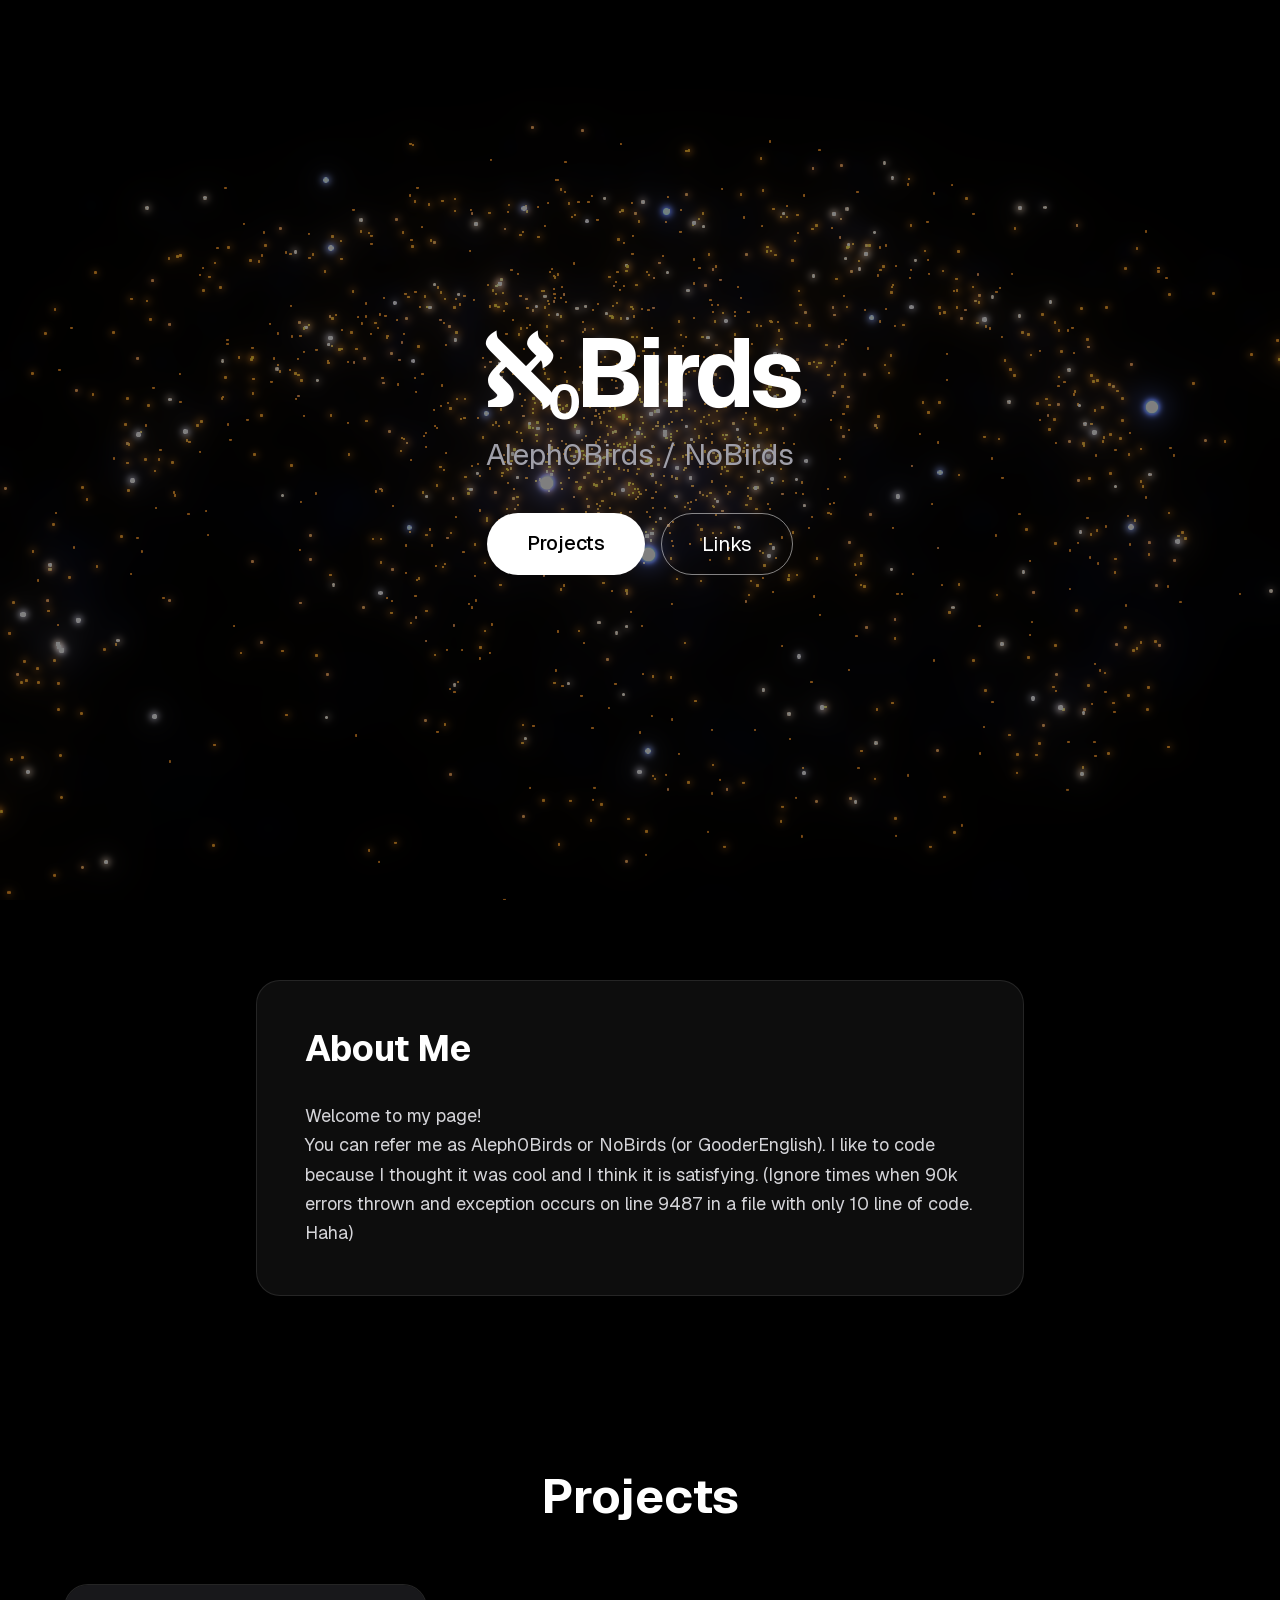
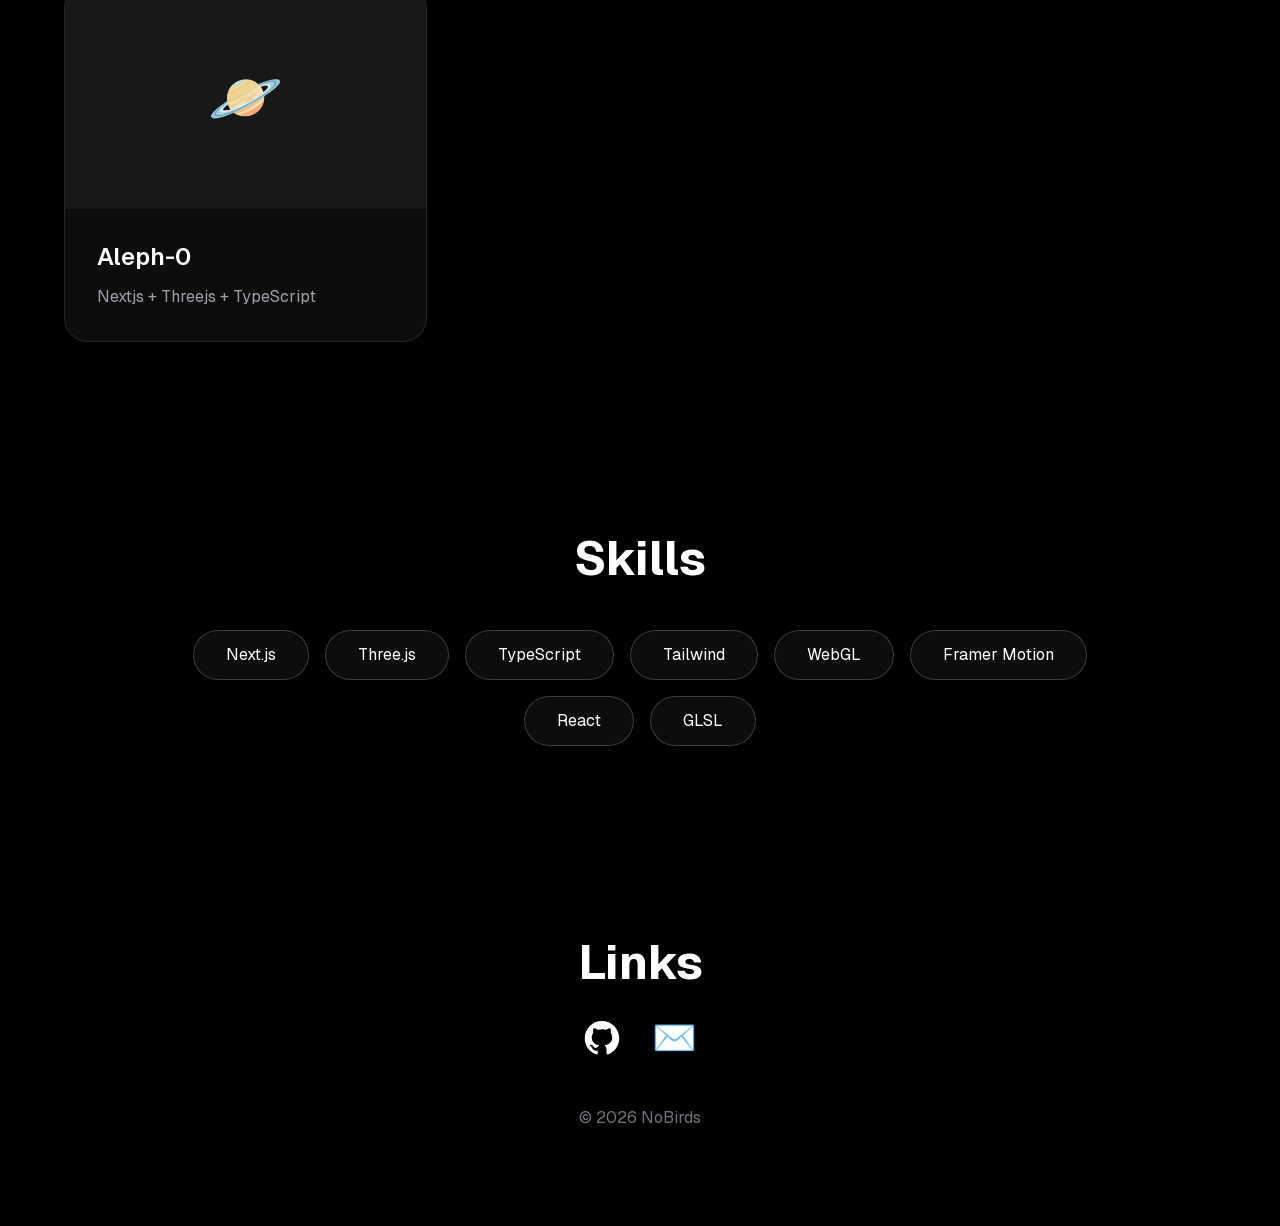
==== index.html @ 12c9ef0e "deploy: Aleph0Birds/personal-homepage@7d0f836a7f3e2d358997a236201a47f294811a06" ====
<!DOCTYPE html><!--pb5rmEQxKgpDyauDT9nKr--><html lang="en" class="scroll-smooth"><head><meta charSet="utf-8"/><meta name="viewport" content="width=device-width, initial-scale=1"/><link rel="preload" href="/_next/static/media/797e433ab948586e-s.p.dbea232f.woff2" as="font" crossorigin="" type="font/woff2"/><link rel="preload" href="/_next/static/media/caa3a2e1cccd8315-s.p.853070df.woff2" as="font" crossorigin="" type="font/woff2"/><link rel="stylesheet" href="/_next/static/chunks/ad5b4b4b97c24a33.css" data-precedence="next"/><link rel="preload" as="script" fetchPriority="low" href="/_next/static/chunks/4b9eae0c8dc7e975.js"/><script src="/_next/static/chunks/f2f58a7e93290fbb.js" async=""></script><script src="/_next/static/chunks/6eb1bac6b57023f6.js" async=""></script><script src="/_next/static/chunks/turbopack-da1d1c3932c9a2c7.js" async=""></script><script src="/_next/static/chunks/2f236954d6a65e12.js" async=""></script><script src="/_next/static/chunks/0dad7ce89abe2051.js" async=""></script><meta name="next-size-adjust" content=""/><title>Create Next App</title><meta name="description" content="Generated by create next app"/><link rel="icon" href="/favicon.ico?favicon.0b3bf435.ico" sizes="256x256" type="image/x-icon"/><script src="/_next/static/chunks/a6dad97d9634a72d.js" noModule=""></script></head><body class="geist_a71539c9-module__T19VSG__variable geist_mono_8d43a2aa-module__8Li5zG__variable antialiased"><div hidden=""><!--$--><!--/$--></div><div class="relative min-h-screen overflow-hidden bg-black text-white font-sans"><div class="fixed inset-0 z-0 opacity-50"><canvas id="canvas" data-engine="threejs r146"></canvas><div class="fixed inset-0" style="z-index:10;pointer-events:none;background-color:transparent"></div></div><div class="relative z-10"><section class="min-h-screen flex items-center justify-center px-6"><div class="text-center max-w-4xl"><h1 class="text-7xl md:text-8xl font-bold tracking-tighter mb-4" style="opacity:0;transform:translateY(40px)">ℵ<sub class="text-5xl">0</sub>Birds</h1><p class="text-2xl md:text-3xl text-zinc-400 mb-10">Aleph0Birds / NoBirds <br/></p><div class="flex flex-col sm:flex-row gap-4 justify-center"><a href="#projects" class="scroll-smooth text-xl px-10 py-4 bg-white text-black! font-medium rounded-full hover:bg-zinc-200 transition">Projects</a><a href="#link" class="scroll-smooth text-xl px-10 py-4 border border-white/50 hover:bg-white/10 rounded-full transition">Links</a></div></div></section><section id="about" class="py-20 px-6"><div class="max-w-3xl mx-auto"><div class="backdrop-blur-xl bg-white/5 border border-white/10 rounded-3xl p-12"><h2 class="text-4xl font-bold mb-8">About Me</h2><p class="text-lg leading-relaxed text-zinc-300">Welcome to my page!<br/>You can refer me as Aleph0Birds or NoBirds (or GooderEnglish). I like to code because I thought it was cool and I think it is satisfying. (Ignore times when 90k errors thrown and exception occurs on line 9487 in a file with only 10 line of code. Haha)</p></div></div></section><section id="projects" class="py-24 px-6 bg-black/70"><div class="max-w-6xl mx-auto"><h2 class="text-5xl font-bold text-center mb-16">Projects</h2><div class="grid md:grid-cols-2 lg:grid-cols-3 gap-8"><div class="group backdrop-blur-xl bg-white/5 border border-white/10 rounded-3xl overflow-hidden hover:border-white/30 transition-all duration-300"><div class="h-56 bg-zinc-900 flex items-center justify-center text-6xl">🪐</div><div class="p-8"><h3 class="text-2xl font-semibold">Aleph-0</h3><p class="text-zinc-400 mt-3">Nextjs + Threejs + TypeScript</p></div></div></div></div></section><section class="py-24 px-6 bg-black/60"><div class="max-w-4xl mx-auto text-center "><h2 class="text-5xl font-bold mb-12">Skills</h2><div class="flex flex-wrap gap-4 justify-center"><div class="px-8 py-3 bg-white/5 border border-white/20 rounded-full ">Next.js</div><div class="px-8 py-3 bg-white/5 border border-white/20 rounded-full ">Three.js</div><div class="px-8 py-3 bg-white/5 border border-white/20 rounded-full ">TypeScript</div><div class="px-8 py-3 bg-white/5 border border-white/20 rounded-full ">Tailwind</div><div class="px-8 py-3 bg-white/5 border border-white/20 rounded-full ">WebGL</div><div class="px-8 py-3 bg-white/5 border border-white/20 rounded-full ">Framer Motion</div><div class="px-8 py-3 bg-white/5 border border-white/20 rounded-full ">React</div><div class="px-8 py-3 bg-white/5 border border-white/20 rounded-full ">GLSL</div></div></div></section><section id="links" class="py-24 px-6 bg-black/80"><div class="max-w-xl mx-auto text-center"><h2 class="text-5xl font-bold mb-8">Links</h2><div class="flex justify-center gap-8 text-4xl "><a href="https://github.com/Aleph0Birds" target="_blank"><svg aria-hidden="true" class="" viewBox="0 -1 24 24" width="36" height="36" fill="currentColor" display="inline-block" overflow="visible"><path d="M10.226 17.284c-2.965-.36-5.054-2.493-5.054-5.256 0-1.123.404-2.336 1.078-3.144-.292-.741-.247-2.314.09-2.965.898-.112 2.111.36 2.83 1.01.853-.269 1.752-.404 2.853-.404 1.1 0 1.999.135 2.807.382.696-.629 1.932-1.1 2.83-.988.315.606.36 2.179.067 2.942.72.854 1.101 2 1.101 3.167 0 2.763-2.089 4.852-5.098 5.234.763.494 1.28 1.572 1.28 2.807v2.336c0 .674.561 1.056 1.235.786 4.066-1.55 7.255-5.615 7.255-10.646C23.5 6.188 18.334 1 11.978 1 5.62 1 .5 6.188.5 12.545c0 4.986 3.167 9.12 7.435 10.669.606.225 1.19-.18 1.19-.786V20.63a2.9 2.9 0 0 1-1.078.224c-1.483 0-2.359-.808-2.987-2.313-.247-.607-.517-.966-1.034-1.033-.27-.023-.359-.135-.359-.27 0-.27.45-.471.898-.471.652 0 1.213.404 1.797 1.235.45.651.921.943 1.483.943.561 0 .92-.202 1.437-.719.382-.381.674-.718.944-.943"></path></svg></a><a href="mailto:nobirds555@email.com">✉️</a></div><p class="mt-12 text-zinc-500">© 2026 NoBirds</p></div></section></div></div><!--$--><!--/$--><script src="/_next/static/chunks/4b9eae0c8dc7e975.js" id="_R_" async=""></script><script>(self.__next_f=self.__next_f||[]).push([0])</script><script>self.__next_f.push([1,"1:\"$Sreact.fragment\"\n2:I[39756,[\"/_next/static/chunks/2f236954d6a65e12.js\"],\"default\"]\n3:I[37457,[\"/_next/static/chunks/2f236954d6a65e12.js\"],\"default\"]\n4:I[76664,[\"/_next/static/chunks/0dad7ce89abe2051.js\"],\"BackgroundGalaxy\"]\n5:I[25757,[\"/_next/static/chunks/0dad7ce89abe2051.js\"],\"Name\"]\nc:I[68027,[],\"default\"]\n:HL[\"/_next/static/chunks/ad5b4b4b97c24a33.css\",\"style\"]\n:HL[\"/_next/static/media/797e433ab948586e-s.p.dbea232f.woff2\",\"font\",{\"crossOrigin\":\"\",\"type\":\"font/woff2\"}]\n:HL[\"/_next/static/media/caa3a2e1cccd8315-s.p.853070df.woff2\",\"font\",{\"crossOrigin\":\"\",\"type\":\"font/woff2\"}]\n"])</script><script>self.__next_f.push([1,"0:{\"P\":null,\"b\":\"pb5rmEQxKgpDyauDT9nKr\",\"c\":[\"\",\"\"],\"q\":\"\",\"i\":false,\"f\":[[[\"\",{\"children\":[\"__PAGE__\",{}]},\"$undefined\",\"$undefined\",true],[[\"$\",\"$1\",\"c\",{\"children\":[[[\"$\",\"link\",\"0\",{\"rel\":\"stylesheet\",\"href\":\"/_next/static/chunks/ad5b4b4b97c24a33.css\",\"precedence\":\"next\",\"crossOrigin\":\"$undefined\",\"nonce\":\"$undefined\"}]],[\"$\",\"html\",null,{\"lang\":\"en\",\"className\":\"scroll-smooth\",\"children\":[\"$\",\"body\",null,{\"className\":\"geist_a71539c9-module__T19VSG__variable geist_mono_8d43a2aa-module__8Li5zG__variable antialiased\",\"children\":[\"$\",\"$L2\",null,{\"parallelRouterKey\":\"children\",\"error\":\"$undefined\",\"errorStyles\":\"$undefined\",\"errorScripts\":\"$undefined\",\"template\":[\"$\",\"$L3\",null,{}],\"templateStyles\":\"$undefined\",\"templateScripts\":\"$undefined\",\"notFound\":[[[\"$\",\"title\",null,{\"children\":\"404: This page could not be found.\"}],[\"$\",\"div\",null,{\"style\":{\"fontFamily\":\"system-ui,\\\"Segoe UI\\\",Roboto,Helvetica,Arial,sans-serif,\\\"Apple Color Emoji\\\",\\\"Segoe UI Emoji\\\"\",\"height\":\"100vh\",\"textAlign\":\"center\",\"display\":\"flex\",\"flexDirection\":\"column\",\"alignItems\":\"center\",\"justifyContent\":\"center\"},\"children\":[\"$\",\"div\",null,{\"children\":[[\"$\",\"style\",null,{\"dangerouslySetInnerHTML\":{\"__html\":\"body{color:#000;background:#fff;margin:0}.next-error-h1{border-right:1px solid rgba(0,0,0,.3)}@media (prefers-color-scheme:dark){body{color:#fff;background:#000}.next-error-h1{border-right:1px solid rgba(255,255,255,.3)}}\"}}],[\"$\",\"h1\",null,{\"className\":\"next-error-h1\",\"style\":{\"display\":\"inline-block\",\"margin\":\"0 20px 0 0\",\"padding\":\"0 23px 0 0\",\"fontSize\":24,\"fontWeight\":500,\"verticalAlign\":\"top\",\"lineHeight\":\"49px\"},\"children\":404}],[\"$\",\"div\",null,{\"style\":{\"display\":\"inline-block\"},\"children\":[\"$\",\"h2\",null,{\"style\":{\"fontSize\":14,\"fontWeight\":400,\"lineHeight\":\"49px\",\"margin\":0},\"children\":\"This page could not be found.\"}]}]]}]}]],[]],\"forbidden\":\"$undefined\",\"unauthorized\":\"$undefined\"}]}]}]]}],{\"children\":[[\"$\",\"$1\",\"c\",{\"children\":[[\"$\",\"div\",null,{\"className\":\"relative min-h-screen overflow-hidden bg-black text-white font-sans\",\"children\":[[\"$\",\"div\",null,{\"className\":\"fixed inset-0 z-0 opacity-50\",\"children\":[[\"$\",\"canvas\",null,{\"id\":\"canvas\",\"data-engine\":\"threejs r146\"}],[\"$\",\"$L4\",null,{}]]}],[\"$\",\"div\",null,{\"className\":\"relative z-10\",\"children\":[[\"$\",\"section\",null,{\"className\":\"min-h-screen flex items-center justify-center px-6\",\"children\":[\"$\",\"div\",null,{\"className\":\"text-center max-w-4xl\",\"children\":[[\"$\",\"$L5\",null,{}],[\"$\",\"p\",null,{\"className\":\"text-2xl md:text-3xl text-zinc-400 mb-10\",\"children\":[\"Aleph0Birds / NoBirds \",[\"$\",\"br\",null,{}]]}],[\"$\",\"div\",null,{\"className\":\"flex flex-col sm:flex-row gap-4 justify-center\",\"children\":[[\"$\",\"a\",null,{\"href\":\"#projects\",\"className\":\"scroll-smooth text-xl px-10 py-4 bg-white text-black! font-medium rounded-full hover:bg-zinc-200 transition\",\"children\":\"Projects\"}],[\"$\",\"a\",null,{\"href\":\"#link\",\"className\":\"scroll-smooth text-xl px-10 py-4 border border-white/50 hover:bg-white/10 rounded-full transition\",\"children\":\"Links\"}]]}]]}]}],[\"$\",\"section\",null,{\"id\":\"about\",\"className\":\"py-20 px-6\",\"children\":[\"$\",\"div\",null,{\"className\":\"max-w-3xl mx-auto\",\"children\":[\"$\",\"div\",null,{\"className\":\"backdrop-blur-xl bg-white/5 border border-white/10 rounded-3xl p-12\",\"children\":[[\"$\",\"h2\",null,{\"className\":\"text-4xl font-bold mb-8\",\"children\":\"About Me\"}],[\"$\",\"p\",null,{\"className\":\"text-lg leading-relaxed text-zinc-300\",\"children\":[\"Welcome to my page!\",[\"$\",\"br\",null,{}],\"You can refer me as Aleph0Birds or NoBirds (or GooderEnglish). I like to code because I thought it was cool and I think it is satisfying. (Ignore times when 90k errors thrown and exception occurs on line 9487 in a file with only 10 line of code. Haha)\"]}]]}]}]}],[\"$\",\"section\",null,{\"id\":\"projects\",\"className\":\"py-24 px-6 bg-black/70\",\"children\":[\"$\",\"div\",null,{\"className\":\"max-w-6xl mx-auto\",\"children\":[[\"$\",\"h2\",null,{\"className\":\"text-5xl font-bold text-center mb-16\",\"children\":\"Projects\"}],[\"$\",\"div\",null,{\"className\":\"grid md:grid-cols-2 lg:grid-cols-3 gap-8\",\"children\":[\"$\",\"div\",null,{\"className\":\"group backdrop-blur-xl bg-white/5 border border-white/10 rounded-3xl overflow-hidden hover:border-white/30 transition-all duration-300\",\"children\":[[\"$\",\"div\",null,{\"className\":\"h-56 bg-zinc-900 flex items-center justify-center text-6xl\",\"children\":\"🪐\"}],[\"$\",\"div\",null,{\"className\":\"p-8\",\"children\":[[\"$\",\"h3\",null,{\"className\":\"text-2xl font-semibold\",\"children\":\"Aleph-0\"}],\"$L6\"]}]]}]}]]}]}],\"$L7\",\"$L8\"]}]]}],[\"$L9\"],\"$La\"]}],{},null,false,false]},null,false,false],\"$Lb\",false]],\"m\":\"$undefined\",\"G\":[\"$c\",[]],\"S\":true}\n"])</script><script>self.__next_f.push([1,"d:I[97367,[\"/_next/static/chunks/2f236954d6a65e12.js\"],\"OutletBoundary\"]\ne:\"$Sreact.suspense\"\n10:I[97367,[\"/_next/static/chunks/2f236954d6a65e12.js\"],\"ViewportBoundary\"]\n12:I[97367,[\"/_next/static/chunks/2f236954d6a65e12.js\"],\"MetadataBoundary\"]\n6:[\"$\",\"p\",null,{\"className\":\"text-zinc-400 mt-3\",\"children\":\"Nextjs + Threejs + TypeScript\"}]\n7:[\"$\",\"section\",null,{\"className\":\"py-24 px-6 bg-black/60\",\"children\":[\"$\",\"div\",null,{\"className\":\"max-w-4xl mx-auto text-center \",\"children\":[[\"$\",\"h2\",null,{\"className\":\"text-5xl font-bold mb-12\",\"children\":\"Skills\"}],[\"$\",\"div\",null,{\"className\":\"flex flex-wrap gap-4 justify-center\",\"children\":[[\"$\",\"div\",\"Next.js\",{\"className\":\"px-8 py-3 bg-white/5 border border-white/20 rounded-full \",\"children\":\"Next.js\"}],[\"$\",\"div\",\"Three.js\",{\"className\":\"px-8 py-3 bg-white/5 border border-white/20 rounded-full \",\"children\":\"Three.js\"}],[\"$\",\"div\",\"TypeScript\",{\"className\":\"px-8 py-3 bg-white/5 border border-white/20 rounded-full \",\"children\":\"TypeScript\"}],[\"$\",\"div\",\"Tailwind\",{\"className\":\"px-8 py-3 bg-white/5 border border-white/20 rounded-full \",\"children\":\"Tailwind\"}],[\"$\",\"div\",\"WebGL\",{\"className\":\"px-8 py-3 bg-white/5 border border-white/20 rounded-full \",\"children\":\"WebGL\"}],[\"$\",\"div\",\"Framer Motion\",{\"className\":\"px-8 py-3 bg-white/5 border border-white/20 rounded-full \",\"children\":\"Framer Motion\"}],[\"$\",\"div\",\"React\",{\"className\":\"px-8 py-3 bg-white/5 border border-white/20 rounded-full \",\"children\":\"React\"}],[\"$\",\"div\",\"GLSL\",{\"className\":\"px-8 py-3 bg-white/5 border border-white/20 rounded-full \",\"children\":\"GLSL\"}]]}]]}]}]\n"])</script><script>self.__next_f.push([1,"8:[\"$\",\"section\",null,{\"id\":\"links\",\"className\":\"py-24 px-6 bg-black/80\",\"children\":[\"$\",\"div\",null,{\"className\":\"max-w-xl mx-auto text-center\",\"children\":[[\"$\",\"h2\",null,{\"className\":\"text-5xl font-bold mb-8\",\"children\":\"Links\"}],[\"$\",\"div\",null,{\"className\":\"flex justify-center gap-8 text-4xl \",\"children\":[[\"$\",\"a\",null,{\"href\":\"https://github.com/Aleph0Birds\",\"target\":\"_blank\",\"children\":[\"$\",\"svg\",null,{\"aria-hidden\":\"true\",\"className\":\"\",\"viewBox\":\"0 -1 24 24\",\"width\":\"36\",\"height\":\"36\",\"fill\":\"currentColor\",\"display\":\"inline-block\",\"overflow\":\"visible\",\"children\":[\"$\",\"path\",null,{\"d\":\"M10.226 17.284c-2.965-.36-5.054-2.493-5.054-5.256 0-1.123.404-2.336 1.078-3.144-.292-.741-.247-2.314.09-2.965.898-.112 2.111.36 2.83 1.01.853-.269 1.752-.404 2.853-.404 1.1 0 1.999.135 2.807.382.696-.629 1.932-1.1 2.83-.988.315.606.36 2.179.067 2.942.72.854 1.101 2 1.101 3.167 0 2.763-2.089 4.852-5.098 5.234.763.494 1.28 1.572 1.28 2.807v2.336c0 .674.561 1.056 1.235.786 4.066-1.55 7.255-5.615 7.255-10.646C23.5 6.188 18.334 1 11.978 1 5.62 1 .5 6.188.5 12.545c0 4.986 3.167 9.12 7.435 10.669.606.225 1.19-.18 1.19-.786V20.63a2.9 2.9 0 0 1-1.078.224c-1.483 0-2.359-.808-2.987-2.313-.247-.607-.517-.966-1.034-1.033-.27-.023-.359-.135-.359-.27 0-.27.45-.471.898-.471.652 0 1.213.404 1.797 1.235.45.651.921.943 1.483.943.561 0 .92-.202 1.437-.719.382-.381.674-.718.944-.943\"}]}]}],[\"$\",\"a\",null,{\"href\":\"mailto:nobirds555@email.com\",\"children\":\"✉️\"}]]}],[\"$\",\"p\",null,{\"className\":\"mt-12 text-zinc-500\",\"children\":\"© 2026 NoBirds\"}]]}]}]\n"])</script><script>self.__next_f.push([1,"9:[\"$\",\"script\",\"script-0\",{\"src\":\"/_next/static/chunks/0dad7ce89abe2051.js\",\"async\":true,\"nonce\":\"$undefined\"}]\na:[\"$\",\"$Ld\",null,{\"children\":[\"$\",\"$e\",null,{\"name\":\"Next.MetadataOutlet\",\"children\":\"$@f\"}]}]\nb:[\"$\",\"$1\",\"h\",{\"children\":[null,[\"$\",\"$L10\",null,{\"children\":\"$L11\"}],[\"$\",\"div\",null,{\"hidden\":true,\"children\":[\"$\",\"$L12\",null,{\"children\":[\"$\",\"$e\",null,{\"name\":\"Next.Metadata\",\"children\":\"$L13\"}]}]}],[\"$\",\"meta\",null,{\"name\":\"next-size-adjust\",\"content\":\"\"}]]}]\n"])</script><script>self.__next_f.push([1,"11:[[\"$\",\"meta\",\"0\",{\"charSet\":\"utf-8\"}],[\"$\",\"meta\",\"1\",{\"name\":\"viewport\",\"content\":\"width=device-width, initial-scale=1\"}]]\n"])</script><script>self.__next_f.push([1,"14:I[27201,[\"/_next/static/chunks/2f236954d6a65e12.js\"],\"IconMark\"]\nf:null\n13:[[\"$\",\"title\",\"0\",{\"children\":\"Create Next App\"}],[\"$\",\"meta\",\"1\",{\"name\":\"description\",\"content\":\"Generated by create next app\"}],[\"$\",\"link\",\"2\",{\"rel\":\"icon\",\"href\":\"/favicon.ico?favicon.0b3bf435.ico\",\"sizes\":\"256x256\",\"type\":\"image/x-icon\"}],[\"$\",\"$L14\",\"3\",{}]]\n"])</script></body></html>
---- _next/static/chunks/ad5b4b4b97c24a33.css ----
@font-face{font-family:Geist;font-style:normal;font-weight:100 900;font-display:swap;src:url(../media/8a480f0b521d4e75-s.8e0177b5.woff2)format("woff2");unicode-range:U+301,U+400-45F,U+490-491,U+4B0-4B1,U+2116}@font-face{font-family:Geist;font-style:normal;font-weight:100 900;font-display:swap;src:url(../media/7178b3e590c64307-s.b97b3418.woff2)format("woff2");unicode-range:U+100-2BA,U+2BD-2C5,U+2C7-2CC,U+2CE-2D7,U+2DD-2FF,U+304,U+308,U+329,U+1D00-1DBF,U+1E00-1E9F,U+1EF2-1EFF,U+2020,U+20A0-20AB,U+20AD-20C0,U+2113,U+2C60-2C7F,U+A720-A7FF}@font-face{font-family:Geist;font-style:normal;font-weight:100 900;font-display:swap;src:url(../media/caa3a2e1cccd8315-s.p.853070df.woff2)format("woff2");unicode-range:U+??,U+131,U+152-153,U+2BB-2BC,U+2C6,U+2DA,U+2DC,U+304,U+308,U+329,U+2000-206F,U+20AC,U+2122,U+2191,U+2193,U+2212,U+2215,U+FEFF,U+FFFD}@font-face{font-family:Geist Fallback;src:local(Arial);ascent-override:95.94%;descent-override:28.16%;line-gap-override:0.0%;size-adjust:104.76%}.geist_a71539c9-module__T19VSG__className{font-family:Geist,Geist Fallback;font-style:normal}.geist_a71539c9-module__T19VSG__variable{--font-geist-sans:"Geist","Geist Fallback"}
@font-face{font-family:Geist Mono;font-style:normal;font-weight:100 900;font-display:swap;src:url(../media/4fa387ec64143e14-s.c1fdd6c2.woff2)format("woff2");unicode-range:U+301,U+400-45F,U+490-491,U+4B0-4B1,U+2116}@font-face{font-family:Geist Mono;font-style:normal;font-weight:100 900;font-display:swap;src:url(../media/bbc41e54d2fcbd21-s.799d8ef8.woff2)format("woff2");unicode-range:U+100-2BA,U+2BD-2C5,U+2C7-2CC,U+2CE-2D7,U+2DD-2FF,U+304,U+308,U+329,U+1D00-1DBF,U+1E00-1E9F,U+1EF2-1EFF,U+2020,U+20A0-20AB,U+20AD-20C0,U+2113,U+2C60-2C7F,U+A720-A7FF}@font-face{font-family:Geist Mono;font-style:normal;font-weight:100 900;font-display:swap;src:url(../media/797e433ab948586e-s.p.dbea232f.woff2)format("woff2");unicode-range:U+??,U+131,U+152-153,U+2BB-2BC,U+2C6,U+2DA,U+2DC,U+304,U+308,U+329,U+2000-206F,U+20AC,U+2122,U+2191,U+2193,U+2212,U+2215,U+FEFF,U+FFFD}@font-face{font-family:Geist Mono Fallback;src:local(Arial);ascent-override:74.67%;descent-override:21.92%;line-gap-override:0.0%;size-adjust:134.59%}.geist_mono_8d43a2aa-module__8Li5zG__className{font-family:Geist Mono,Geist Mono Fallback;font-style:normal}.geist_mono_8d43a2aa-module__8Li5zG__variable{--font-geist-mono:"Geist Mono","Geist Mono Fallback"}
@layer properties{@supports (((-webkit-hyphens:none)) and (not (margin-trim:inline))) or ((-moz-orient:inline) and (not (color:rgb(from red r g b)))){*,:before,:after,::backdrop{--tw-border-style:solid;--tw-leading:initial;--tw-font-weight:initial;--tw-tracking:initial;--tw-backdrop-blur:initial;--tw-backdrop-brightness:initial;--tw-backdrop-contrast:initial;--tw-backdrop-grayscale:initial;--tw-backdrop-hue-rotate:initial;--tw-backdrop-invert:initial;--tw-backdrop-opacity:initial;--tw-backdrop-saturate:initial;--tw-backdrop-sepia:initial;--tw-duration:initial;--tw-ease:initial;--tw-blur:initial;--tw-brightness:initial;--tw-contrast:initial;--tw-grayscale:initial;--tw-hue-rotate:initial;--tw-invert:initial;--tw-opacity:initial;--tw-saturate:initial;--tw-sepia:initial;--tw-drop-shadow:initial;--tw-drop-shadow-color:initial;--tw-drop-shadow-alpha:100%;--tw-drop-shadow-size:initial}}}@layer theme{:root,:host{--color-blue-400:#54a2ff;--color-zinc-200:#e4e4e7;--color-zinc-300:#d4d4d8;--color-zinc-400:#9f9fa9;--color-zinc-500:#71717b;--color-zinc-900:#18181b;--color-black:#000;--color-white:#fff;--spacing:.25rem;--container-xl:36rem;--container-3xl:48rem;--container-4xl:56rem;--container-6xl:72rem;--text-lg:1.125rem;--text-lg--line-height:calc(1.75/1.125);--text-xl:1.25rem;--text-xl--line-height:calc(1.75/1.25);--text-2xl:1.5rem;--text-2xl--line-height:calc(2/1.5);--text-3xl:1.875rem;--text-3xl--line-height:calc(2.25/1.875);--text-4xl:2.25rem;--text-4xl--line-height:calc(2.5/2.25);--text-5xl:3rem;--text-5xl--line-height:1;--text-6xl:3.75rem;--text-6xl--line-height:1;--text-7xl:4.5rem;--text-7xl--line-height:1;--text-8xl:6rem;--text-8xl--line-height:1;--font-weight-medium:500;--font-weight-semibold:600;--font-weight-bold:700;--tracking-tighter:-.05em;--leading-relaxed:1.625;--radius-3xl:1.5rem;--ease-in-out:cubic-bezier(.4,0,.2,1);--blur-xl:24px;--default-transition-duration:.15s;--default-transition-timing-function:cubic-bezier(.4,0,.2,1);--default-font-family:var(--font-geist-sans);--default-mono-font-family:var(--font-geist-mono)}@supports (color:lab(0% 0 0)){:root,:host{--color-blue-400:lab(65.0361% -1.42065 -56.9802);--color-zinc-200:lab(90.6853% .399232 -1.45452);--color-zinc-300:lab(84.9837% .601262 -2.17986);--color-zinc-400:lab(65.6464% 1.53497 -5.42429);--color-zinc-500:lab(47.8878% 1.65477 -5.77283);--color-zinc-900:lab(8.30603% .618205 -2.16572)}}}@layer base{*,:after,:before,::backdrop{box-sizing:border-box;border:0 solid;margin:0;padding:0}::file-selector-button{box-sizing:border-box;border:0 solid;margin:0;padding:0}html,:host{-webkit-text-size-adjust:100%;tab-size:4;line-height:1.5;font-family:var(--default-font-family,ui-sans-serif,system-ui,sans-serif,"Apple Color Emoji","Segoe UI Emoji","Segoe UI Symbol","Noto Color Emoji");font-feature-settings:var(--default-font-feature-settings,normal);font-variation-settings:var(--default-font-variation-settings,normal);-webkit-tap-highlight-color:transparent}hr{height:0;color:inherit;border-top-width:1px}abbr:where([title]){-webkit-text-decoration:underline dotted;text-decoration:underline dotted}h1,h2,h3,h4,h5,h6{font-size:inherit;font-weight:inherit}a{color:inherit;-webkit-text-decoration:inherit;-webkit-text-decoration:inherit;-webkit-text-decoration:inherit;-webkit-text-decoration:inherit;text-decoration:inherit}b,strong{font-weight:bolder}code,kbd,samp,pre{font-family:var(--default-mono-font-family,ui-monospace,SFMono-Regular,Menlo,Monaco,Consolas,"Liberation Mono","Courier New",monospace);font-feature-settings:var(--default-mono-font-feature-settings,normal);font-variation-settings:var(--default-mono-font-variation-settings,normal);font-size:1em}small{font-size:80%}sub,sup{vertical-align:baseline;font-size:75%;line-height:0;position:relative}sub{bottom:-.25em}sup{top:-.5em}table{text-indent:0;border-color:inherit;border-collapse:collapse}:-moz-focusring{outline:auto}progress{vertical-align:baseline}summary{display:list-item}ol,ul,menu{list-style:none}img,svg,video,canvas,audio,iframe,embed,object{vertical-align:middle;display:block}img,video{max-width:100%;height:auto}button,input,select,optgroup,textarea{font:inherit;font-feature-settings:inherit;font-variation-settings:inherit;letter-spacing:inherit;color:inherit;opacity:1;background-color:#0000;border-radius:0}::file-selector-button{font:inherit;font-feature-settings:inherit;font-variation-settings:inherit;letter-spacing:inherit;color:inherit;opacity:1;background-color:#0000;border-radius:0}:where(select:is([multiple],[size])) optgroup{font-weight:bolder}:where(select:is([multiple],[size])) optgroup option{padding-inline-start:20px}::file-selector-button{margin-inline-end:4px}::placeholder{opacity:1}@supports (not ((-webkit-appearance:-apple-pay-button))) or (contain-intrinsic-size:1px){::placeholder{color:currentColor}@supports (color:color-mix(in lab, red, red)){::placeholder{color:color-mix(in oklab,currentcolor 50%,transparent)}}}textarea{resize:vertical}::-webkit-search-decoration{-webkit-appearance:none}::-webkit-date-and-time-value{min-height:1lh;text-align:inherit}::-webkit-datetime-edit{display:inline-flex}::-webkit-datetime-edit-fields-wrapper{padding:0}::-webkit-datetime-edit{padding-block:0}::-webkit-datetime-edit-year-field{padding-block:0}::-webkit-datetime-edit-month-field{padding-block:0}::-webkit-datetime-edit-day-field{padding-block:0}::-webkit-datetime-edit-hour-field{padding-block:0}::-webkit-datetime-edit-minute-field{padding-block:0}::-webkit-datetime-edit-second-field{padding-block:0}::-webkit-datetime-edit-millisecond-field{padding-block:0}::-webkit-datetime-edit-meridiem-field{padding-block:0}::-webkit-calendar-picker-indicator{line-height:1}:-moz-ui-invalid{box-shadow:none}button,input:where([type=button],[type=reset],[type=submit]){appearance:button}::file-selector-button{appearance:button}::-webkit-inner-spin-button{height:auto}::-webkit-outer-spin-button{height:auto}[hidden]:where(:not([hidden=until-found])){display:none!important}}@layer components;@layer utilities{.visible{visibility:visible}.fixed{position:fixed}.relative{position:relative}.static{position:static}.inset-0{inset:calc(var(--spacing)*0)}.start{inset-inline-start:var(--spacing)}.z-0{z-index:0}.z-10{z-index:10}.mx-auto{margin-inline:auto}.mt-3{margin-top:calc(var(--spacing)*3)}.mt-12{margin-top:calc(var(--spacing)*12)}.mb-4{margin-bottom:calc(var(--spacing)*4)}.mb-8{margin-bottom:calc(var(--spacing)*8)}.mb-10{margin-bottom:calc(var(--spacing)*10)}.mb-12{margin-bottom:calc(var(--spacing)*12)}.mb-16{margin-bottom:calc(var(--spacing)*16)}.contents{display:contents}.flex{display:flex}.grid{display:grid}.inline-block{display:inline-block}.h-56{height:calc(var(--spacing)*56)}.min-h-screen{min-height:100vh}.max-w-3xl{max-width:var(--container-3xl)}.max-w-4xl{max-width:var(--container-4xl)}.max-w-6xl{max-width:var(--container-6xl)}.max-w-xl{max-width:var(--container-xl)}.resize{resize:both}.flex-col{flex-direction:column}.flex-wrap{flex-wrap:wrap}.items-center{align-items:center}.justify-center{justify-content:center}.gap-4{gap:calc(var(--spacing)*4)}.gap-8{gap:calc(var(--spacing)*8)}.overflow-hidden{overflow:hidden}.scroll-smooth{scroll-behavior:smooth}.rounded-3xl{border-radius:var(--radius-3xl)}.rounded-full{border-radius:3.40282e38px}.border{border-style:var(--tw-border-style);border-width:1px}.border-white\/10{border-color:#ffffff1a}@supports (color:color-mix(in lab, red, red)){.border-white\/10{border-color:color-mix(in oklab,var(--color-white)10%,transparent)}}.border-white\/20{border-color:#fff3}@supports (color:color-mix(in lab, red, red)){.border-white\/20{border-color:color-mix(in oklab,var(--color-white)20%,transparent)}}.border-white\/50{border-color:#ffffff80}@supports (color:color-mix(in lab, red, red)){.border-white\/50{border-color:color-mix(in oklab,var(--color-white)50%,transparent)}}.bg-black{background-color:var(--color-black)}.bg-black\/60{background-color:#0009}@supports (color:color-mix(in lab, red, red)){.bg-black\/60{background-color:color-mix(in oklab,var(--color-black)60%,transparent)}}.bg-black\/70{background-color:#000000b3}@supports (color:color-mix(in lab, red, red)){.bg-black\/70{background-color:color-mix(in oklab,var(--color-black)70%,transparent)}}.bg-black\/80{background-color:#000c}@supports (color:color-mix(in lab, red, red)){.bg-black\/80{background-color:color-mix(in oklab,var(--color-black)80%,transparent)}}.bg-white{background-color:var(--color-white)}.bg-white\/5{background-color:#ffffff0d}@supports (color:color-mix(in lab, red, red)){.bg-white\/5{background-color:color-mix(in oklab,var(--color-white)5%,transparent)}}.bg-zinc-900{background-color:var(--color-zinc-900)}.p-8{padding:calc(var(--spacing)*8)}.p-12{padding:calc(var(--spacing)*12)}.px-6{padding-inline:calc(var(--spacing)*6)}.px-8{padding-inline:calc(var(--spacing)*8)}.px-10{padding-inline:calc(var(--spacing)*10)}.py-3{padding-block:calc(var(--spacing)*3)}.py-4{padding-block:calc(var(--spacing)*4)}.py-20{padding-block:calc(var(--spacing)*20)}.py-24{padding-block:calc(var(--spacing)*24)}.text-center{text-align:center}.font-sans{font-family:var(--font-geist-sans)}.text-2xl{font-size:var(--text-2xl);line-height:var(--tw-leading,var(--text-2xl--line-height))}.text-4xl{font-size:var(--text-4xl);line-height:var(--tw-leading,var(--text-4xl--line-height))}.text-5xl{font-size:var(--text-5xl);line-height:var(--tw-leading,var(--text-5xl--line-height))}.text-6xl{font-size:var(--text-6xl);line-height:var(--tw-leading,var(--text-6xl--line-height))}.text-7xl{font-size:var(--text-7xl);line-height:var(--tw-leading,var(--text-7xl--line-height))}.text-lg{font-size:var(--text-lg);line-height:var(--tw-leading,var(--text-lg--line-height))}.text-xl{font-size:var(--text-xl);line-height:var(--tw-leading,var(--text-xl--line-height))}.leading-relaxed{--tw-leading:var(--leading-relaxed);line-height:var(--leading-relaxed)}.font-bold{--tw-font-weight:var(--font-weight-bold);font-weight:var(--font-weight-bold)}.font-medium{--tw-font-weight:var(--font-weight-medium);font-weight:var(--font-weight-medium)}.font-semibold{--tw-font-weight:var(--font-weight-semibold);font-weight:var(--font-weight-semibold)}.tracking-tighter{--tw-tracking:var(--tracking-tighter);letter-spacing:var(--tracking-tighter)}.text-black\!{color:var(--color-black)!important}.text-white{color:var(--color-white)}.text-zinc-300{color:var(--color-zinc-300)}.text-zinc-400{color:var(--color-zinc-400)}.text-zinc-500{color:var(--color-zinc-500)}.antialiased{-webkit-font-smoothing:antialiased;-moz-osx-font-smoothing:grayscale}.opacity-50{opacity:.5}.backdrop-blur-xl{--tw-backdrop-blur:blur(var(--blur-xl));-webkit-backdrop-filter:var(--tw-backdrop-blur,)var(--tw-backdrop-brightness,)var(--tw-backdrop-contrast,)var(--tw-backdrop-grayscale,)var(--tw-backdrop-hue-rotate,)var(--tw-backdrop-invert,)var(--tw-backdrop-opacity,)var(--tw-backdrop-saturate,)var(--tw-backdrop-sepia,);backdrop-filter:var(--tw-backdrop-blur,)var(--tw-backdrop-brightness,)var(--tw-backdrop-contrast,)var(--tw-backdrop-grayscale,)var(--tw-backdrop-hue-rotate,)var(--tw-backdrop-invert,)var(--tw-backdrop-opacity,)var(--tw-backdrop-saturate,)var(--tw-backdrop-sepia,)}.transition{transition-property:color,background-color,border-color,outline-color,text-decoration-color,fill,stroke,--tw-gradient-from,--tw-gradient-via,--tw-gradient-to,opacity,box-shadow,transform,translate,scale,rotate,filter,-webkit-backdrop-filter,backdrop-filter,display,content-visibility,overlay,pointer-events;transition-timing-function:var(--tw-ease,var(--default-transition-timing-function));transition-duration:var(--tw-duration,var(--default-transition-duration))}.transition-all{transition-property:all;transition-timing-function:var(--tw-ease,var(--default-transition-timing-function));transition-duration:var(--tw-duration,var(--default-transition-duration))}.duration-300{--tw-duration:.3s;transition-duration:.3s}@media (hover:hover){.hover\:border-white\/30:hover{border-color:#ffffff4d}@supports (color:color-mix(in lab, red, red)){.hover\:border-white\/30:hover{border-color:color-mix(in oklab,var(--color-white)30%,transparent)}}.hover\:bg-white\/10:hover{background-color:#ffffff1a}@supports (color:color-mix(in lab, red, red)){.hover\:bg-white\/10:hover{background-color:color-mix(in oklab,var(--color-white)10%,transparent)}}.hover\:bg-zinc-200:hover{background-color:var(--color-zinc-200)}}@media (min-width:40rem){.sm\:flex-row{flex-direction:row}}@media (min-width:48rem){.md\:grid-cols-2{grid-template-columns:repeat(2,minmax(0,1fr))}.md\:text-3xl{font-size:var(--text-3xl);line-height:var(--tw-leading,var(--text-3xl--line-height))}.md\:text-8xl{font-size:var(--text-8xl);line-height:var(--tw-leading,var(--text-8xl--line-height))}}@media (min-width:64rem){.lg\:grid-cols-3{grid-template-columns:repeat(3,minmax(0,1fr))}}}:root{--background:#fff;--foreground:#171717}@media (prefers-color-scheme:dark){:root{--background:#0a0a0a;--foreground:#ededed}}a{color:var(--color-white);transition-property:all;transition-timing-function:var(--tw-ease,var(--default-transition-timing-function));transition-duration:var(--tw-duration,var(--default-transition-duration));--tw-duration:.3s;--tw-ease:var(--ease-in-out);transition-duration:.3s;transition-timing-function:var(--ease-in-out)}@media (hover:hover){a:hover{color:var(--color-blue-400);--tw-drop-shadow-size:drop-shadow(0 0 10px var(--tw-drop-shadow-color,#3b82f6));--tw-drop-shadow:var(--tw-drop-shadow-size);filter:var(--tw-blur,)var(--tw-brightness,)var(--tw-contrast,)var(--tw-grayscale,)var(--tw-hue-rotate,)var(--tw-invert,)var(--tw-saturate,)var(--tw-sepia,)var(--tw-drop-shadow,)}}body{background:var(--background);color:var(--foreground);font-family:Arial,Helvetica,sans-serif}@property --tw-border-style{syntax:"*";inherits:false;initial-value:solid}@property --tw-leading{syntax:"*";inherits:false}@property --tw-font-weight{syntax:"*";inherits:false}@property --tw-tracking{syntax:"*";inherits:false}@property --tw-backdrop-blur{syntax:"*";inherits:false}@property --tw-backdrop-brightness{syntax:"*";inherits:false}@property --tw-backdrop-contrast{syntax:"*";inherits:false}@property --tw-backdrop-grayscale{syntax:"*";inherits:false}@property --tw-backdrop-hue-rotate{syntax:"*";inherits:false}@property --tw-backdrop-invert{syntax:"*";inherits:false}@property --tw-backdrop-opacity{syntax:"*";inherits:false}@property --tw-backdrop-saturate{syntax:"*";inherits:false}@property --tw-backdrop-sepia{syntax:"*";inherits:false}@property --tw-duration{syntax:"*";inherits:false}@property --tw-ease{syntax:"*";inherits:false}@property --tw-blur{syntax:"*";inherits:false}@property --tw-brightness{syntax:"*";inherits:false}@property --tw-contrast{syntax:"*";inherits:false}@property --tw-grayscale{syntax:"*";inherits:false}@property --tw-hue-rotate{syntax:"*";inherits:false}@property --tw-invert{syntax:"*";inherits:false}@property --tw-opacity{syntax:"*";inherits:false}@property --tw-saturate{syntax:"*";inherits:false}@property --tw-sepia{syntax:"*";inherits:false}@property --tw-drop-shadow{syntax:"*";inherits:false}@property --tw-drop-shadow-color{syntax:"*";inherits:false}@property --tw-drop-shadow-alpha{syntax:"<percentage>";inherits:false;initial-value:100%}@property --tw-drop-shadow-size{syntax:"*";inherits:false}
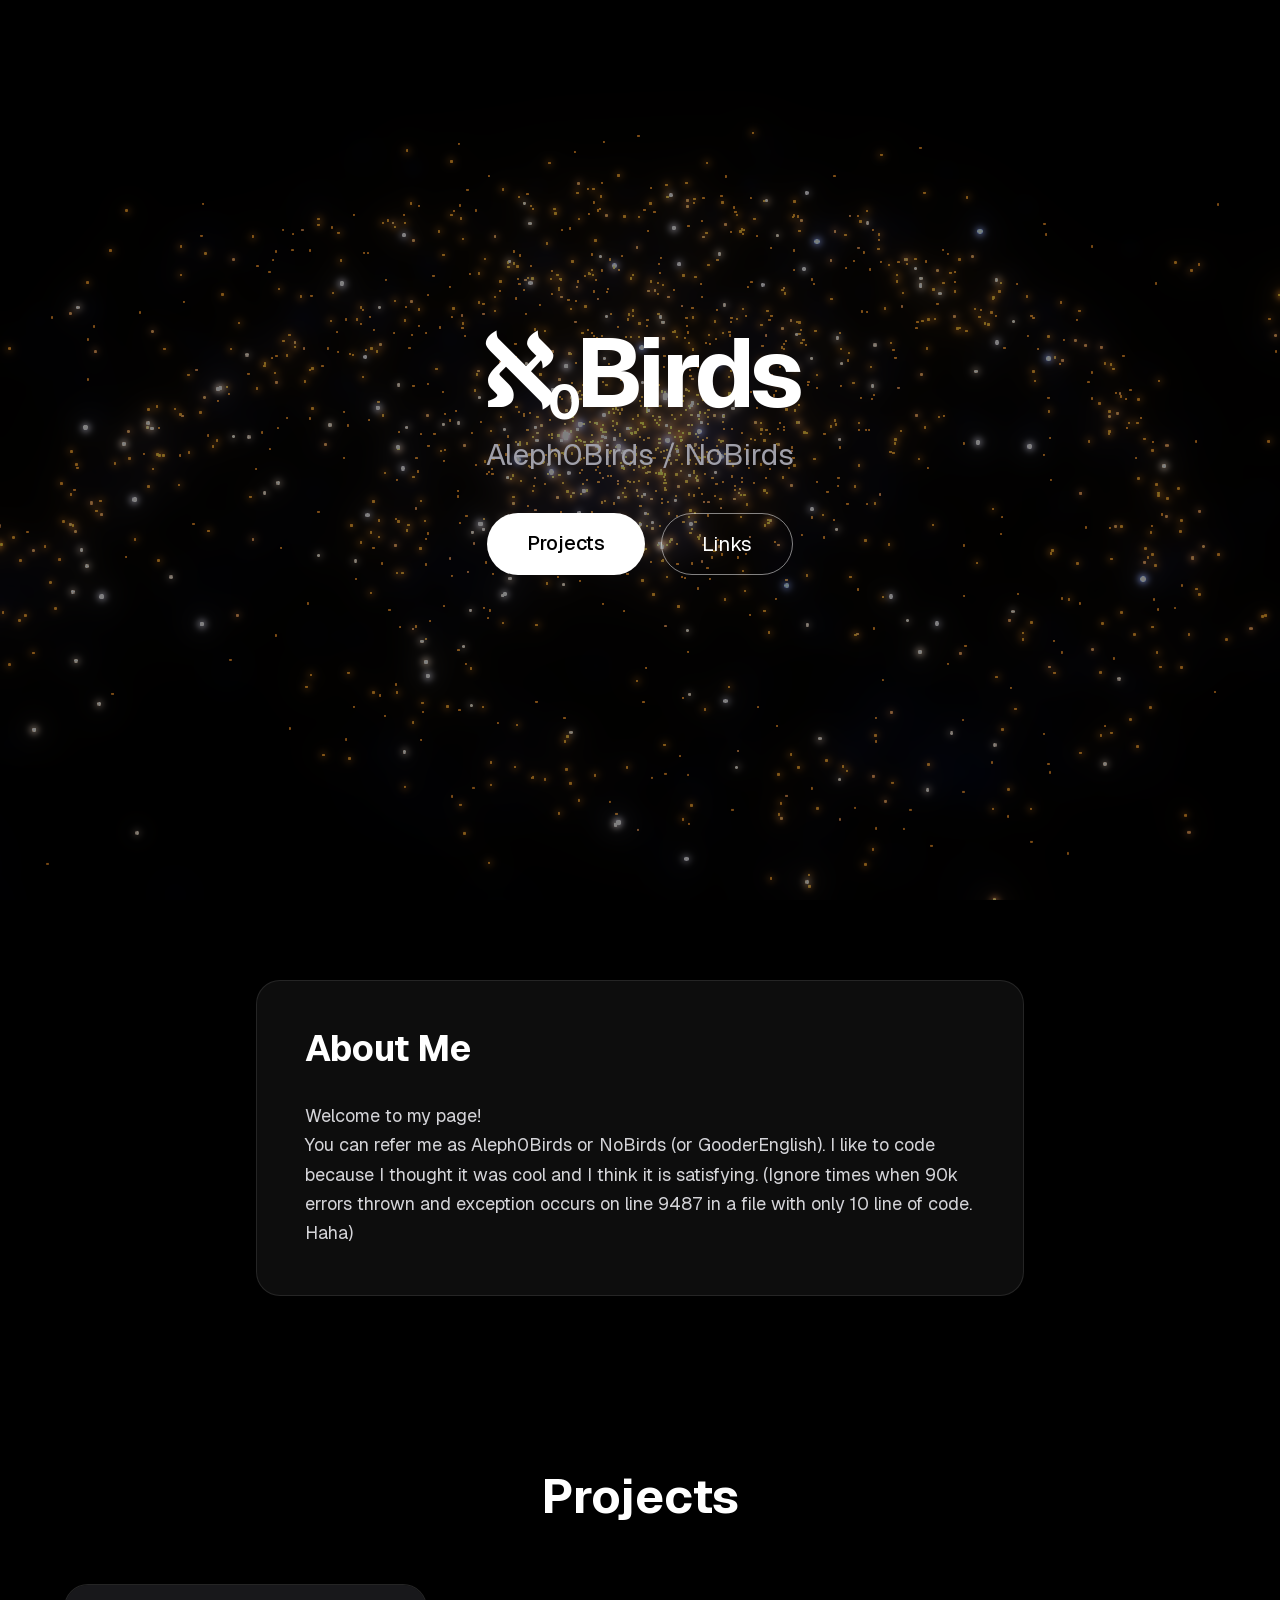
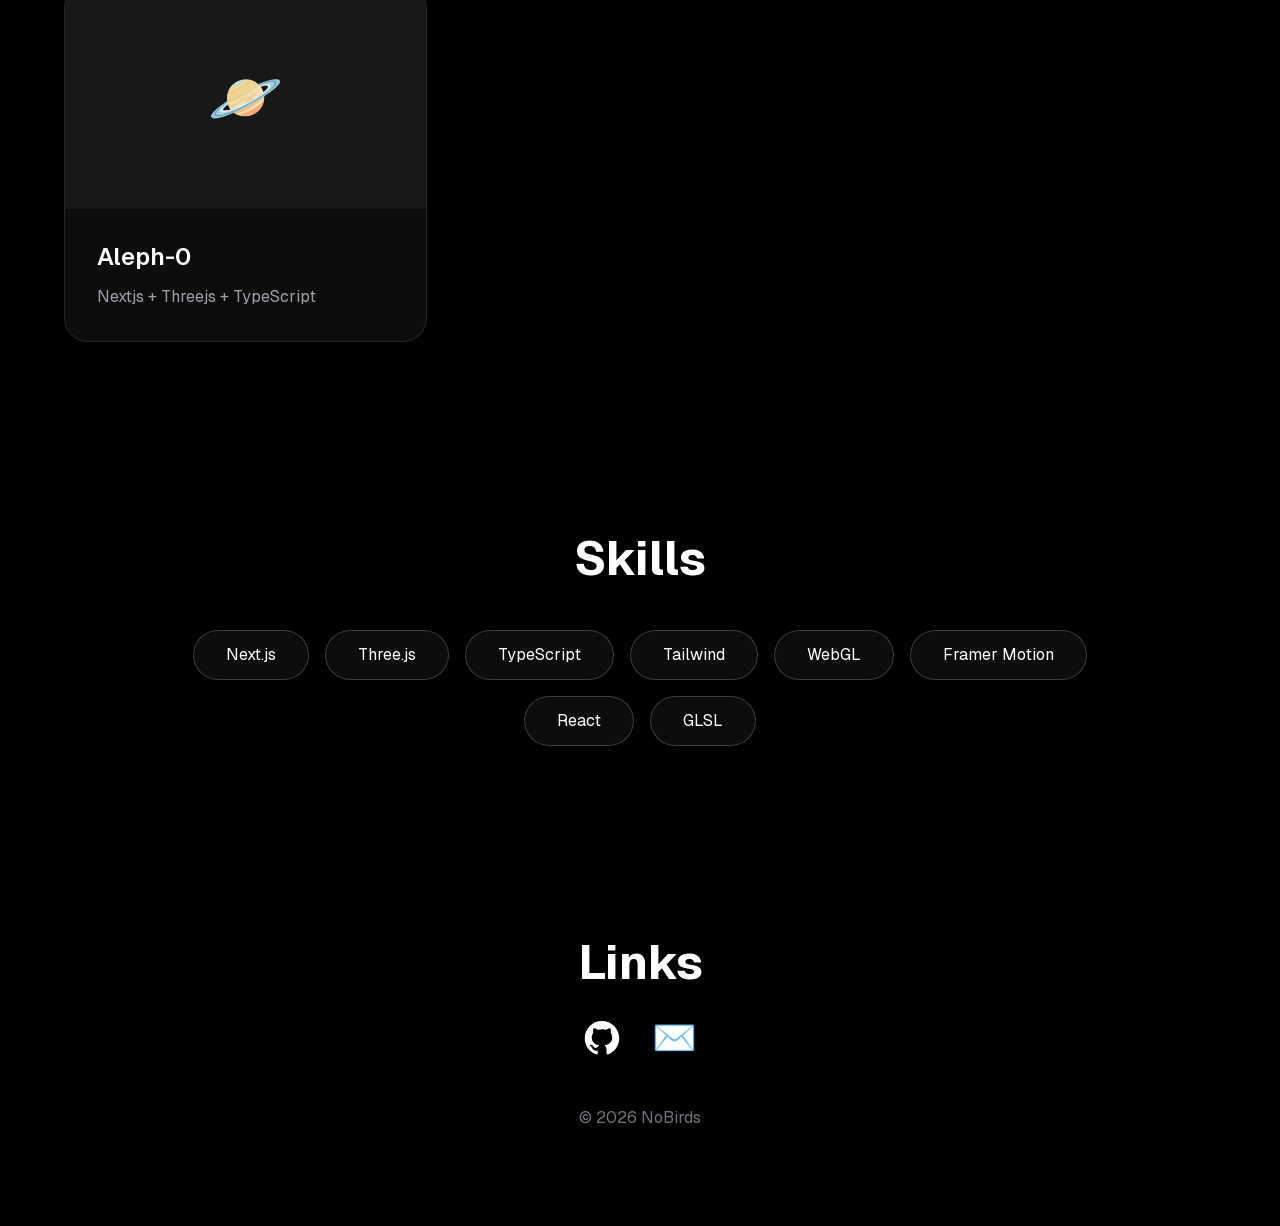
==== commit 37285993: "deploy: Aleph0Birds/personal-homepage@9e293c945a34ca83d88bf7feba73c0a528441d57" ====
--- a/index.html
+++ b/index.html
@@ -1 +1 @@
-<!DOCTYPE html><!--pb5rmEQxKgpDyauDT9nKr--><html lang="en" class="scroll-smooth"><head><meta charSet="utf-8"/><meta name="viewport" content="width=device-width, initial-scale=1"/><link rel="preload" href="/_next/static/media/797e433ab948586e-s.p.dbea232f.woff2" as="font" crossorigin="" type="font/woff2"/><link rel="preload" href="/_next/static/media/caa3a2e1cccd8315-s.p.853070df.woff2" as="font" crossorigin="" type="font/woff2"/><link rel="stylesheet" href="/_next/static/chunks/ad5b4b4b97c24a33.css" data-precedence="next"/><link rel="preload" as="script" fetchPriority="low" href="/_next/static/chunks/4b9eae0c8dc7e975.js"/><script src="/_next/static/chunks/f2f58a7e93290fbb.js" async=""></script><script src="/_next/static/chunks/6eb1bac6b57023f6.js" async=""></script><script src="/_next/static/chunks/turbopack-da1d1c3932c9a2c7.js" async=""></script><script src="/_next/static/chunks/2f236954d6a65e12.js" async=""></script><script src="/_next/static/chunks/0dad7ce89abe2051.js" async=""></script><meta name="next-size-adjust" content=""/><title>Create Next App</title><meta name="description" content="Generated by create next app"/><link rel="icon" href="/favicon.ico?favicon.0b3bf435.ico" sizes="256x256" type="image/x-icon"/><script src="/_next/static/chunks/a6dad97d9634a72d.js" noModule=""></script></head><body class="geist_a71539c9-module__T19VSG__variable geist_mono_8d43a2aa-module__8Li5zG__variable antialiased"><div hidden=""><!--$--><!--/$--></div><div class="relative min-h-screen overflow-hidden bg-black text-white font-sans"><div class="fixed inset-0 z-0 opacity-50"><canvas id="canvas" data-engine="threejs r146"></canvas><div class="fixed inset-0" style="z-index:10;pointer-events:none;background-color:transparent"></div></div><div class="relative z-10"><section class="min-h-screen flex items-center justify-center px-6"><div class="text-center max-w-4xl"><h1 class="text-7xl md:text-8xl font-bold tracking-tighter mb-4" style="opacity:0;transform:translateY(40px)">ℵ<sub class="text-5xl">0</sub>Birds</h1><p class="text-2xl md:text-3xl text-zinc-400 mb-10">Aleph0Birds / NoBirds <br/></p><div class="flex flex-col sm:flex-row gap-4 justify-center"><a href="#projects" class="scroll-smooth text-xl px-10 py-4 bg-white text-black! font-medium rounded-full hover:bg-zinc-200 transition">Projects</a><a href="#link" class="scroll-smooth text-xl px-10 py-4 border border-white/50 hover:bg-white/10 rounded-full transition">Links</a></div></div></section><section id="about" class="py-20 px-6"><div class="max-w-3xl mx-auto"><div class="backdrop-blur-xl bg-white/5 border border-white/10 rounded-3xl p-12"><h2 class="text-4xl font-bold mb-8">About Me</h2><p class="text-lg leading-relaxed text-zinc-300">Welcome to my page!<br/>You can refer me as Aleph0Birds or NoBirds (or GooderEnglish). I like to code because I thought it was cool and I think it is satisfying. (Ignore times when 90k errors thrown and exception occurs on line 9487 in a file with only 10 line of code. Haha)</p></div></div></section><section id="projects" class="py-24 px-6 bg-black/70"><div class="max-w-6xl mx-auto"><h2 class="text-5xl font-bold text-center mb-16">Projects</h2><div class="grid md:grid-cols-2 lg:grid-cols-3 gap-8"><div class="group backdrop-blur-xl bg-white/5 border border-white/10 rounded-3xl overflow-hidden hover:border-white/30 transition-all duration-300"><div class="h-56 bg-zinc-900 flex items-center justify-center text-6xl">🪐</div><div class="p-8"><h3 class="text-2xl font-semibold">Aleph-0</h3><p class="text-zinc-400 mt-3">Nextjs + Threejs + TypeScript</p></div></div></div></div></section><section class="py-24 px-6 bg-black/60"><div class="max-w-4xl mx-auto text-center "><h2 class="text-5xl font-bold mb-12">Skills</h2><div class="flex flex-wrap gap-4 justify-center"><div class="px-8 py-3 bg-white/5 border border-white/20 rounded-full ">Next.js</div><div class="px-8 py-3 bg-white/5 border border-white/20 rounded-full ">Three.js</div><div class="px-8 py-3 bg-white/5 border border-white/20 rounded-full ">TypeScript</div><div class="px-8 py-3 bg-white/5 border border-white/20 rounded-full ">Tailwind</div><div class="px-8 py-3 bg-white/5 border border-white/20 rounded-full ">WebGL</div><div class="px-8 py-3 bg-white/5 border border-white/20 rounded-full ">Framer Motion</div><div class="px-8 py-3 bg-white/5 border border-white/20 rounded-full ">React</div><div class="px-8 py-3 bg-white/5 border border-white/20 rounded-full ">GLSL</div></div></div></section><section id="links" class="py-24 px-6 bg-black/80"><div class="max-w-xl mx-auto text-center"><h2 class="text-5xl font-bold mb-8">Links</h2><div class="flex justify-center gap-8 text-4xl "><a href="https://github.com/Aleph0Birds" target="_blank"><svg aria-hidden="true" class="" viewBox="0 -1 24 24" width="36" height="36" fill="currentColor" display="inline-block" overflow="visible"><path d="M10.226 17.284c-2.965-.36-5.054-2.493-5.054-5.256 0-1.123.404-2.336 1.078-3.144-.292-.741-.247-2.314.09-2.965.898-.112 2.111.36 2.83 1.01.853-.269 1.752-.404 2.853-.404 1.1 0 1.999.135 2.807.382.696-.629 1.932-1.1 2.83-.988.315.606.36 2.179.067 2.942.72.854 1.101 2 1.101 3.167 0 2.763-2.089 4.852-5.098 5.234.763.494 1.28 1.572 1.28 2.807v2.336c0 .674.561 1.056 1.235.786 4.066-1.55 7.255-5.615 7.255-10.646C23.5 6.188 18.334 1 11.978 1 5.62 1 .5 6.188.5 12.545c0 4.986 3.167 9.12 7.435 10.669.606.225 1.19-.18 1.19-.786V20.63a2.9 2.9 0 0 1-1.078.224c-1.483 0-2.359-.808-2.987-2.313-.247-.607-.517-.966-1.034-1.033-.27-.023-.359-.135-.359-.27 0-.27.45-.471.898-.471.652 0 1.213.404 1.797 1.235.45.651.921.943 1.483.943.561 0 .92-.202 1.437-.719.382-.381.674-.718.944-.943"></path></svg></a><a href="mailto:nobirds555@email.com">✉️</a></div><p class="mt-12 text-zinc-500">© 2026 NoBirds</p></div></section></div></div><!--$--><!--/$--><script src="/_next/static/chunks/4b9eae0c8dc7e975.js" id="_R_" async=""></script><script>(self.__next_f=self.__next_f||[]).push([0])</script><script>self.__next_f.push([1,"1:\"$Sreact.fragment\"\n2:I[39756,[\"/_next/static/chunks/2f236954d6a65e12.js\"],\"default\"]\n3:I[37457,[\"/_next/static/chunks/2f236954d6a65e12.js\"],\"default\"]\n4:I[76664,[\"/_next/static/chunks/0dad7ce89abe2051.js\"],\"BackgroundGalaxy\"]\n5:I[25757,[\"/_next/static/chunks/0dad7ce89abe2051.js\"],\"Name\"]\nc:I[68027,[],\"default\"]\n:HL[\"/_next/static/chunks/ad5b4b4b97c24a33.css\",\"style\"]\n:HL[\"/_next/static/media/797e433ab948586e-s.p.dbea232f.woff2\",\"font\",{\"crossOrigin\":\"\",\"type\":\"font/woff2\"}]\n:HL[\"/_next/static/media/caa3a2e1cccd8315-s.p.853070df.woff2\",\"font\",{\"crossOrigin\":\"\",\"type\":\"font/woff2\"}]\n"])</script><script>self.__next_f.push([1,"0:{\"P\":null,\"b\":\"pb5rmEQxKgpDyauDT9nKr\",\"c\":[\"\",\"\"],\"q\":\"\",\"i\":false,\"f\":[[[\"\",{\"children\":[\"__PAGE__\",{}]},\"$undefined\",\"$undefined\",true],[[\"$\",\"$1\",\"c\",{\"children\":[[[\"$\",\"link\",\"0\",{\"rel\":\"stylesheet\",\"href\":\"/_next/static/chunks/ad5b4b4b97c24a33.css\",\"precedence\":\"next\",\"crossOrigin\":\"$undefined\",\"nonce\":\"$undefined\"}]],[\"$\",\"html\",null,{\"lang\":\"en\",\"className\":\"scroll-smooth\",\"children\":[\"$\",\"body\",null,{\"className\":\"geist_a71539c9-module__T19VSG__variable geist_mono_8d43a2aa-module__8Li5zG__variable antialiased\",\"children\":[\"$\",\"$L2\",null,{\"parallelRouterKey\":\"children\",\"error\":\"$undefined\",\"errorStyles\":\"$undefined\",\"errorScripts\":\"$undefined\",\"template\":[\"$\",\"$L3\",null,{}],\"templateStyles\":\"$undefined\",\"templateScripts\":\"$undefined\",\"notFound\":[[[\"$\",\"title\",null,{\"children\":\"404: This page could not be found.\"}],[\"$\",\"div\",null,{\"style\":{\"fontFamily\":\"system-ui,\\\"Segoe UI\\\",Roboto,Helvetica,Arial,sans-serif,\\\"Apple Color Emoji\\\",\\\"Segoe UI Emoji\\\"\",\"height\":\"100vh\",\"textAlign\":\"center\",\"display\":\"flex\",\"flexDirection\":\"column\",\"alignItems\":\"center\",\"justifyContent\":\"center\"},\"children\":[\"$\",\"div\",null,{\"children\":[[\"$\",\"style\",null,{\"dangerouslySetInnerHTML\":{\"__html\":\"body{color:#000;background:#fff;margin:0}.next-error-h1{border-right:1px solid rgba(0,0,0,.3)}@media (prefers-color-scheme:dark){body{color:#fff;background:#000}.next-error-h1{border-right:1px solid rgba(255,255,255,.3)}}\"}}],[\"$\",\"h1\",null,{\"className\":\"next-error-h1\",\"style\":{\"display\":\"inline-block\",\"margin\":\"0 20px 0 0\",\"padding\":\"0 23px 0 0\",\"fontSize\":24,\"fontWeight\":500,\"verticalAlign\":\"top\",\"lineHeight\":\"49px\"},\"children\":404}],[\"$\",\"div\",null,{\"style\":{\"display\":\"inline-block\"},\"children\":[\"$\",\"h2\",null,{\"style\":{\"fontSize\":14,\"fontWeight\":400,\"lineHeight\":\"49px\",\"margin\":0},\"children\":\"This page could not be found.\"}]}]]}]}]],[]],\"forbidden\":\"$undefined\",\"unauthorized\":\"$undefined\"}]}]}]]}],{\"children\":[[\"$\",\"$1\",\"c\",{\"children\":[[\"$\",\"div\",null,{\"className\":\"relative min-h-screen overflow-hidden bg-black text-white font-sans\",\"children\":[[\"$\",\"div\",null,{\"className\":\"fixed inset-0 z-0 opacity-50\",\"children\":[[\"$\",\"canvas\",null,{\"id\":\"canvas\",\"data-engine\":\"threejs r146\"}],[\"$\",\"$L4\",null,{}]]}],[\"$\",\"div\",null,{\"className\":\"relative z-10\",\"children\":[[\"$\",\"section\",null,{\"className\":\"min-h-screen flex items-center justify-center px-6\",\"children\":[\"$\",\"div\",null,{\"className\":\"text-center max-w-4xl\",\"children\":[[\"$\",\"$L5\",null,{}],[\"$\",\"p\",null,{\"className\":\"text-2xl md:text-3xl text-zinc-400 mb-10\",\"children\":[\"Aleph0Birds / NoBirds \",[\"$\",\"br\",null,{}]]}],[\"$\",\"div\",null,{\"className\":\"flex flex-col sm:flex-row gap-4 justify-center\",\"children\":[[\"$\",\"a\",null,{\"href\":\"#projects\",\"className\":\"scroll-smooth text-xl px-10 py-4 bg-white text-black! font-medium rounded-full hover:bg-zinc-200 transition\",\"children\":\"Projects\"}],[\"$\",\"a\",null,{\"href\":\"#link\",\"className\":\"scroll-smooth text-xl px-10 py-4 border border-white/50 hover:bg-white/10 rounded-full transition\",\"children\":\"Links\"}]]}]]}]}],[\"$\",\"section\",null,{\"id\":\"about\",\"className\":\"py-20 px-6\",\"children\":[\"$\",\"div\",null,{\"className\":\"max-w-3xl mx-auto\",\"children\":[\"$\",\"div\",null,{\"className\":\"backdrop-blur-xl bg-white/5 border border-white/10 rounded-3xl p-12\",\"children\":[[\"$\",\"h2\",null,{\"className\":\"text-4xl font-bold mb-8\",\"children\":\"About Me\"}],[\"$\",\"p\",null,{\"className\":\"text-lg leading-relaxed text-zinc-300\",\"children\":[\"Welcome to my page!\",[\"$\",\"br\",null,{}],\"You can refer me as Aleph0Birds or NoBirds (or GooderEnglish). I like to code because I thought it was cool and I think it is satisfying. (Ignore times when 90k errors thrown and exception occurs on line 9487 in a file with only 10 line of code. Haha)\"]}]]}]}]}],[\"$\",\"section\",null,{\"id\":\"projects\",\"className\":\"py-24 px-6 bg-black/70\",\"children\":[\"$\",\"div\",null,{\"className\":\"max-w-6xl mx-auto\",\"children\":[[\"$\",\"h2\",null,{\"className\":\"text-5xl font-bold text-center mb-16\",\"children\":\"Projects\"}],[\"$\",\"div\",null,{\"className\":\"grid md:grid-cols-2 lg:grid-cols-3 gap-8\",\"children\":[\"$\",\"div\",null,{\"className\":\"group backdrop-blur-xl bg-white/5 border border-white/10 rounded-3xl overflow-hidden hover:border-white/30 transition-all duration-300\",\"children\":[[\"$\",\"div\",null,{\"className\":\"h-56 bg-zinc-900 flex items-center justify-center text-6xl\",\"children\":\"🪐\"}],[\"$\",\"div\",null,{\"className\":\"p-8\",\"children\":[[\"$\",\"h3\",null,{\"className\":\"text-2xl font-semibold\",\"children\":\"Aleph-0\"}],\"$L6\"]}]]}]}]]}]}],\"$L7\",\"$L8\"]}]]}],[\"$L9\"],\"$La\"]}],{},null,false,false]},null,false,false],\"$Lb\",false]],\"m\":\"$undefined\",\"G\":[\"$c\",[]],\"S\":true}\n"])</script><script>self.__next_f.push([1,"d:I[97367,[\"/_next/static/chunks/2f236954d6a65e12.js\"],\"OutletBoundary\"]\ne:\"$Sreact.suspense\"\n10:I[97367,[\"/_next/static/chunks/2f236954d6a65e12.js\"],\"ViewportBoundary\"]\n12:I[97367,[\"/_next/static/chunks/2f236954d6a65e12.js\"],\"MetadataBoundary\"]\n6:[\"$\",\"p\",null,{\"className\":\"text-zinc-400 mt-3\",\"children\":\"Nextjs + Threejs + TypeScript\"}]\n7:[\"$\",\"section\",null,{\"className\":\"py-24 px-6 bg-black/60\",\"children\":[\"$\",\"div\",null,{\"className\":\"max-w-4xl mx-auto text-center \",\"children\":[[\"$\",\"h2\",null,{\"className\":\"text-5xl font-bold mb-12\",\"children\":\"Skills\"}],[\"$\",\"div\",null,{\"className\":\"flex flex-wrap gap-4 justify-center\",\"children\":[[\"$\",\"div\",\"Next.js\",{\"className\":\"px-8 py-3 bg-white/5 border border-white/20 rounded-full \",\"children\":\"Next.js\"}],[\"$\",\"div\",\"Three.js\",{\"className\":\"px-8 py-3 bg-white/5 border border-white/20 rounded-full \",\"children\":\"Three.js\"}],[\"$\",\"div\",\"TypeScript\",{\"className\":\"px-8 py-3 bg-white/5 border border-white/20 rounded-full \",\"children\":\"TypeScript\"}],[\"$\",\"div\",\"Tailwind\",{\"className\":\"px-8 py-3 bg-white/5 border border-white/20 rounded-full \",\"children\":\"Tailwind\"}],[\"$\",\"div\",\"WebGL\",{\"className\":\"px-8 py-3 bg-white/5 border border-white/20 rounded-full \",\"children\":\"WebGL\"}],[\"$\",\"div\",\"Framer Motion\",{\"className\":\"px-8 py-3 bg-white/5 border border-white/20 rounded-full \",\"children\":\"Framer Motion\"}],[\"$\",\"div\",\"React\",{\"className\":\"px-8 py-3 bg-white/5 border border-white/20 rounded-full \",\"children\":\"React\"}],[\"$\",\"div\",\"GLSL\",{\"className\":\"px-8 py-3 bg-white/5 border border-white/20 rounded-full \",\"children\":\"GLSL\"}]]}]]}]}]\n"])</script><script>self.__next_f.push([1,"8:[\"$\",\"section\",null,{\"id\":\"links\",\"className\":\"py-24 px-6 bg-black/80\",\"children\":[\"$\",\"div\",null,{\"className\":\"max-w-xl mx-auto text-center\",\"children\":[[\"$\",\"h2\",null,{\"className\":\"text-5xl font-bold mb-8\",\"children\":\"Links\"}],[\"$\",\"div\",null,{\"className\":\"flex justify-center gap-8 text-4xl \",\"children\":[[\"$\",\"a\",null,{\"href\":\"https://github.com/Aleph0Birds\",\"target\":\"_blank\",\"children\":[\"$\",\"svg\",null,{\"aria-hidden\":\"true\",\"className\":\"\",\"viewBox\":\"0 -1 24 24\",\"width\":\"36\",\"height\":\"36\",\"fill\":\"currentColor\",\"display\":\"inline-block\",\"overflow\":\"visible\",\"children\":[\"$\",\"path\",null,{\"d\":\"M10.226 17.284c-2.965-.36-5.054-2.493-5.054-5.256 0-1.123.404-2.336 1.078-3.144-.292-.741-.247-2.314.09-2.965.898-.112 2.111.36 2.83 1.01.853-.269 1.752-.404 2.853-.404 1.1 0 1.999.135 2.807.382.696-.629 1.932-1.1 2.83-.988.315.606.36 2.179.067 2.942.72.854 1.101 2 1.101 3.167 0 2.763-2.089 4.852-5.098 5.234.763.494 1.28 1.572 1.28 2.807v2.336c0 .674.561 1.056 1.235.786 4.066-1.55 7.255-5.615 7.255-10.646C23.5 6.188 18.334 1 11.978 1 5.62 1 .5 6.188.5 12.545c0 4.986 3.167 9.12 7.435 10.669.606.225 1.19-.18 1.19-.786V20.63a2.9 2.9 0 0 1-1.078.224c-1.483 0-2.359-.808-2.987-2.313-.247-.607-.517-.966-1.034-1.033-.27-.023-.359-.135-.359-.27 0-.27.45-.471.898-.471.652 0 1.213.404 1.797 1.235.45.651.921.943 1.483.943.561 0 .92-.202 1.437-.719.382-.381.674-.718.944-.943\"}]}]}],[\"$\",\"a\",null,{\"href\":\"mailto:nobirds555@email.com\",\"children\":\"✉️\"}]]}],[\"$\",\"p\",null,{\"className\":\"mt-12 text-zinc-500\",\"children\":\"© 2026 NoBirds\"}]]}]}]\n"])</script><script>self.__next_f.push([1,"9:[\"$\",\"script\",\"script-0\",{\"src\":\"/_next/static/chunks/0dad7ce89abe2051.js\",\"async\":true,\"nonce\":\"$undefined\"}]\na:[\"$\",\"$Ld\",null,{\"children\":[\"$\",\"$e\",null,{\"name\":\"Next.MetadataOutlet\",\"children\":\"$@f\"}]}]\nb:[\"$\",\"$1\",\"h\",{\"children\":[null,[\"$\",\"$L10\",null,{\"children\":\"$L11\"}],[\"$\",\"div\",null,{\"hidden\":true,\"children\":[\"$\",\"$L12\",null,{\"children\":[\"$\",\"$e\",null,{\"name\":\"Next.Metadata\",\"children\":\"$L13\"}]}]}],[\"$\",\"meta\",null,{\"name\":\"next-size-adjust\",\"content\":\"\"}]]}]\n"])</script><script>self.__next_f.push([1,"11:[[\"$\",\"meta\",\"0\",{\"charSet\":\"utf-8\"}],[\"$\",\"meta\",\"1\",{\"name\":\"viewport\",\"content\":\"width=device-width, initial-scale=1\"}]]\n"])</script><script>self.__next_f.push([1,"14:I[27201,[\"/_next/static/chunks/2f236954d6a65e12.js\"],\"IconMark\"]\nf:null\n13:[[\"$\",\"title\",\"0\",{\"children\":\"Create Next App\"}],[\"$\",\"meta\",\"1\",{\"name\":\"description\",\"content\":\"Generated by create next app\"}],[\"$\",\"link\",\"2\",{\"rel\":\"icon\",\"href\":\"/favicon.ico?favicon.0b3bf435.ico\",\"sizes\":\"256x256\",\"type\":\"image/x-icon\"}],[\"$\",\"$L14\",\"3\",{}]]\n"])</script></body></html>+<!DOCTYPE html><!--WI0b2hRsxMg4ua1lfuUuA--><html lang="en" class="scroll-smooth"><head><meta charSet="utf-8"/><meta name="viewport" content="width=device-width, initial-scale=1"/><link rel="preload" href="/_next/static/media/797e433ab948586e-s.p.dbea232f.woff2" as="font" crossorigin="" type="font/woff2"/><link rel="preload" href="/_next/static/media/caa3a2e1cccd8315-s.p.853070df.woff2" as="font" crossorigin="" type="font/woff2"/><link rel="stylesheet" href="/_next/static/chunks/ad5b4b4b97c24a33.css" data-precedence="next"/><link rel="preload" as="script" fetchPriority="low" href="/_next/static/chunks/4b9eae0c8dc7e975.js"/><script src="/_next/static/chunks/f2f58a7e93290fbb.js" async=""></script><script src="/_next/static/chunks/6eb1bac6b57023f6.js" async=""></script><script src="/_next/static/chunks/turbopack-da1d1c3932c9a2c7.js" async=""></script><script src="/_next/static/chunks/2f236954d6a65e12.js" async=""></script><script src="/_next/static/chunks/0dad7ce89abe2051.js" async=""></script><meta name="next-size-adjust" content=""/><title>Aleph0Birds</title><meta name="description" content="Personal website of Aleph0Birds"/><link rel="icon" href="/favicon.ico?favicon.0b3bf435.ico" sizes="256x256" type="image/x-icon"/><script src="/_next/static/chunks/a6dad97d9634a72d.js" noModule=""></script></head><body class="geist_a71539c9-module__T19VSG__variable geist_mono_8d43a2aa-module__8Li5zG__variable antialiased"><div hidden=""><!--$--><!--/$--></div><div class="relative min-h-screen overflow-hidden bg-black text-white font-sans"><div class="fixed inset-0 z-0 opacity-50"><canvas id="canvas" data-engine="threejs r146"></canvas><div class="fixed inset-0" style="z-index:10;pointer-events:none;background-color:transparent"></div></div><div class="relative z-10"><section class="min-h-screen flex items-center justify-center px-6"><div class="text-center max-w-4xl"><h1 class="text-7xl md:text-8xl font-bold tracking-tighter mb-4" style="opacity:0;transform:translateY(40px)">ℵ<sub class="text-5xl">0</sub>Birds</h1><p class="text-2xl md:text-3xl text-zinc-400 mb-10">Aleph0Birds / NoBirds <br/></p><div class="flex flex-col sm:flex-row gap-4 justify-center"><a href="#projects" class="scroll-smooth text-xl px-10 py-4 bg-white text-black! font-medium rounded-full hover:bg-zinc-200 transition">Projects</a><a href="#link" class="scroll-smooth text-xl px-10 py-4 border border-white/50 hover:bg-white/10 rounded-full transition">Links</a></div></div></section><section id="about" class="py-20 px-6"><div class="max-w-3xl mx-auto"><div class="backdrop-blur-xl bg-white/5 border border-white/10 rounded-3xl p-12"><h2 class="text-4xl font-bold mb-8">About Me</h2><p class="text-lg leading-relaxed text-zinc-300">Welcome to my page!<br/>You can refer me as Aleph0Birds or NoBirds (or GooderEnglish). I like to code because I thought it was cool and I think it is satisfying. (Ignore times when 90k errors thrown and exception occurs on line 9487 in a file with only 10 line of code. Haha)</p></div></div></section><section id="projects" class="py-24 px-6 bg-black/70"><div class="max-w-6xl mx-auto"><h2 class="text-5xl font-bold text-center mb-16">Projects</h2><div class="grid md:grid-cols-2 lg:grid-cols-3 gap-8"><div class="group backdrop-blur-xl bg-white/5 border border-white/10 rounded-3xl overflow-hidden hover:border-white/30 transition-all duration-300"><div class="h-56 bg-zinc-900 flex items-center justify-center text-6xl">🪐</div><div class="p-8"><h3 class="text-2xl font-semibold">Aleph-0</h3><p class="text-zinc-400 mt-3">Nextjs + Threejs + TypeScript</p></div></div></div></div></section><section class="py-24 px-6 bg-black/60"><div class="max-w-4xl mx-auto text-center "><h2 class="text-5xl font-bold mb-12">Skills</h2><div class="flex flex-wrap gap-4 justify-center"><div class="px-8 py-3 bg-white/5 border border-white/20 rounded-full ">Next.js</div><div class="px-8 py-3 bg-white/5 border border-white/20 rounded-full ">Three.js</div><div class="px-8 py-3 bg-white/5 border border-white/20 rounded-full ">TypeScript</div><div class="px-8 py-3 bg-white/5 border border-white/20 rounded-full ">Tailwind</div><div class="px-8 py-3 bg-white/5 border border-white/20 rounded-full ">WebGL</div><div class="px-8 py-3 bg-white/5 border border-white/20 rounded-full ">Framer Motion</div><div class="px-8 py-3 bg-white/5 border border-white/20 rounded-full ">React</div><div class="px-8 py-3 bg-white/5 border border-white/20 rounded-full ">GLSL</div></div></div></section><section id="links" class="py-24 px-6 bg-black/80"><div class="max-w-xl mx-auto text-center"><h2 class="text-5xl font-bold mb-8">Links</h2><div class="flex justify-center gap-8 text-4xl "><a href="https://github.com/Aleph0Birds" target="_blank"><svg aria-hidden="true" class="" viewBox="0 -1 24 24" width="36" height="36" fill="currentColor" display="inline-block" overflow="visible"><path d="M10.226 17.284c-2.965-.36-5.054-2.493-5.054-5.256 0-1.123.404-2.336 1.078-3.144-.292-.741-.247-2.314.09-2.965.898-.112 2.111.36 2.83 1.01.853-.269 1.752-.404 2.853-.404 1.1 0 1.999.135 2.807.382.696-.629 1.932-1.1 2.83-.988.315.606.36 2.179.067 2.942.72.854 1.101 2 1.101 3.167 0 2.763-2.089 4.852-5.098 5.234.763.494 1.28 1.572 1.28 2.807v2.336c0 .674.561 1.056 1.235.786 4.066-1.55 7.255-5.615 7.255-10.646C23.5 6.188 18.334 1 11.978 1 5.62 1 .5 6.188.5 12.545c0 4.986 3.167 9.12 7.435 10.669.606.225 1.19-.18 1.19-.786V20.63a2.9 2.9 0 0 1-1.078.224c-1.483 0-2.359-.808-2.987-2.313-.247-.607-.517-.966-1.034-1.033-.27-.023-.359-.135-.359-.27 0-.27.45-.471.898-.471.652 0 1.213.404 1.797 1.235.45.651.921.943 1.483.943.561 0 .92-.202 1.437-.719.382-.381.674-.718.944-.943"></path></svg></a><a href="mailto:nobirds555@email.com">✉️</a></div><p class="mt-12 text-zinc-500">© 2026 NoBirds</p></div></section></div></div><!--$--><!--/$--><script src="/_next/static/chunks/4b9eae0c8dc7e975.js" id="_R_" async=""></script><script>(self.__next_f=self.__next_f||[]).push([0])</script><script>self.__next_f.push([1,"1:\"$Sreact.fragment\"\n2:I[39756,[\"/_next/static/chunks/2f236954d6a65e12.js\"],\"default\"]\n3:I[37457,[\"/_next/static/chunks/2f236954d6a65e12.js\"],\"default\"]\n4:I[76664,[\"/_next/static/chunks/0dad7ce89abe2051.js\"],\"BackgroundGalaxy\"]\n5:I[25757,[\"/_next/static/chunks/0dad7ce89abe2051.js\"],\"Name\"]\nc:I[68027,[],\"default\"]\n:HL[\"/_next/static/chunks/ad5b4b4b97c24a33.css\",\"style\"]\n:HL[\"/_next/static/media/797e433ab948586e-s.p.dbea232f.woff2\",\"font\",{\"crossOrigin\":\"\",\"type\":\"font/woff2\"}]\n:HL[\"/_next/static/media/caa3a2e1cccd8315-s.p.853070df.woff2\",\"font\",{\"crossOrigin\":\"\",\"type\":\"font/woff2\"}]\n"])</script><script>self.__next_f.push([1,"0:{\"P\":null,\"b\":\"WI0b2hRsxMg4ua1lfuUuA\",\"c\":[\"\",\"\"],\"q\":\"\",\"i\":false,\"f\":[[[\"\",{\"children\":[\"__PAGE__\",{}]},\"$undefined\",\"$undefined\",true],[[\"$\",\"$1\",\"c\",{\"children\":[[[\"$\",\"link\",\"0\",{\"rel\":\"stylesheet\",\"href\":\"/_next/static/chunks/ad5b4b4b97c24a33.css\",\"precedence\":\"next\",\"crossOrigin\":\"$undefined\",\"nonce\":\"$undefined\"}]],[\"$\",\"html\",null,{\"lang\":\"en\",\"className\":\"scroll-smooth\",\"children\":[\"$\",\"body\",null,{\"className\":\"geist_a71539c9-module__T19VSG__variable geist_mono_8d43a2aa-module__8Li5zG__variable antialiased\",\"children\":[\"$\",\"$L2\",null,{\"parallelRouterKey\":\"children\",\"error\":\"$undefined\",\"errorStyles\":\"$undefined\",\"errorScripts\":\"$undefined\",\"template\":[\"$\",\"$L3\",null,{}],\"templateStyles\":\"$undefined\",\"templateScripts\":\"$undefined\",\"notFound\":[[[\"$\",\"title\",null,{\"children\":\"404: This page could not be found.\"}],[\"$\",\"div\",null,{\"style\":{\"fontFamily\":\"system-ui,\\\"Segoe UI\\\",Roboto,Helvetica,Arial,sans-serif,\\\"Apple Color Emoji\\\",\\\"Segoe UI Emoji\\\"\",\"height\":\"100vh\",\"textAlign\":\"center\",\"display\":\"flex\",\"flexDirection\":\"column\",\"alignItems\":\"center\",\"justifyContent\":\"center\"},\"children\":[\"$\",\"div\",null,{\"children\":[[\"$\",\"style\",null,{\"dangerouslySetInnerHTML\":{\"__html\":\"body{color:#000;background:#fff;margin:0}.next-error-h1{border-right:1px solid rgba(0,0,0,.3)}@media (prefers-color-scheme:dark){body{color:#fff;background:#000}.next-error-h1{border-right:1px solid rgba(255,255,255,.3)}}\"}}],[\"$\",\"h1\",null,{\"className\":\"next-error-h1\",\"style\":{\"display\":\"inline-block\",\"margin\":\"0 20px 0 0\",\"padding\":\"0 23px 0 0\",\"fontSize\":24,\"fontWeight\":500,\"verticalAlign\":\"top\",\"lineHeight\":\"49px\"},\"children\":404}],[\"$\",\"div\",null,{\"style\":{\"display\":\"inline-block\"},\"children\":[\"$\",\"h2\",null,{\"style\":{\"fontSize\":14,\"fontWeight\":400,\"lineHeight\":\"49px\",\"margin\":0},\"children\":\"This page could not be found.\"}]}]]}]}]],[]],\"forbidden\":\"$undefined\",\"unauthorized\":\"$undefined\"}]}]}]]}],{\"children\":[[\"$\",\"$1\",\"c\",{\"children\":[[\"$\",\"div\",null,{\"className\":\"relative min-h-screen overflow-hidden bg-black text-white font-sans\",\"children\":[[\"$\",\"div\",null,{\"className\":\"fixed inset-0 z-0 opacity-50\",\"children\":[[\"$\",\"canvas\",null,{\"id\":\"canvas\",\"data-engine\":\"threejs r146\"}],[\"$\",\"$L4\",null,{}]]}],[\"$\",\"div\",null,{\"className\":\"relative z-10\",\"children\":[[\"$\",\"section\",null,{\"className\":\"min-h-screen flex items-center justify-center px-6\",\"children\":[\"$\",\"div\",null,{\"className\":\"text-center max-w-4xl\",\"children\":[[\"$\",\"$L5\",null,{}],[\"$\",\"p\",null,{\"className\":\"text-2xl md:text-3xl text-zinc-400 mb-10\",\"children\":[\"Aleph0Birds / NoBirds \",[\"$\",\"br\",null,{}]]}],[\"$\",\"div\",null,{\"className\":\"flex flex-col sm:flex-row gap-4 justify-center\",\"children\":[[\"$\",\"a\",null,{\"href\":\"#projects\",\"className\":\"scroll-smooth text-xl px-10 py-4 bg-white text-black! font-medium rounded-full hover:bg-zinc-200 transition\",\"children\":\"Projects\"}],[\"$\",\"a\",null,{\"href\":\"#link\",\"className\":\"scroll-smooth text-xl px-10 py-4 border border-white/50 hover:bg-white/10 rounded-full transition\",\"children\":\"Links\"}]]}]]}]}],[\"$\",\"section\",null,{\"id\":\"about\",\"className\":\"py-20 px-6\",\"children\":[\"$\",\"div\",null,{\"className\":\"max-w-3xl mx-auto\",\"children\":[\"$\",\"div\",null,{\"className\":\"backdrop-blur-xl bg-white/5 border border-white/10 rounded-3xl p-12\",\"children\":[[\"$\",\"h2\",null,{\"className\":\"text-4xl font-bold mb-8\",\"children\":\"About Me\"}],[\"$\",\"p\",null,{\"className\":\"text-lg leading-relaxed text-zinc-300\",\"children\":[\"Welcome to my page!\",[\"$\",\"br\",null,{}],\"You can refer me as Aleph0Birds or NoBirds (or GooderEnglish). I like to code because I thought it was cool and I think it is satisfying. (Ignore times when 90k errors thrown and exception occurs on line 9487 in a file with only 10 line of code. Haha)\"]}]]}]}]}],[\"$\",\"section\",null,{\"id\":\"projects\",\"className\":\"py-24 px-6 bg-black/70\",\"children\":[\"$\",\"div\",null,{\"className\":\"max-w-6xl mx-auto\",\"children\":[[\"$\",\"h2\",null,{\"className\":\"text-5xl font-bold text-center mb-16\",\"children\":\"Projects\"}],[\"$\",\"div\",null,{\"className\":\"grid md:grid-cols-2 lg:grid-cols-3 gap-8\",\"children\":[\"$\",\"div\",null,{\"className\":\"group backdrop-blur-xl bg-white/5 border border-white/10 rounded-3xl overflow-hidden hover:border-white/30 transition-all duration-300\",\"children\":[[\"$\",\"div\",null,{\"className\":\"h-56 bg-zinc-900 flex items-center justify-center text-6xl\",\"children\":\"🪐\"}],[\"$\",\"div\",null,{\"className\":\"p-8\",\"children\":[[\"$\",\"h3\",null,{\"className\":\"text-2xl font-semibold\",\"children\":\"Aleph-0\"}],\"$L6\"]}]]}]}]]}]}],\"$L7\",\"$L8\"]}]]}],[\"$L9\"],\"$La\"]}],{},null,false,false]},null,false,false],\"$Lb\",false]],\"m\":\"$undefined\",\"G\":[\"$c\",[]],\"S\":true}\n"])</script><script>self.__next_f.push([1,"d:I[97367,[\"/_next/static/chunks/2f236954d6a65e12.js\"],\"OutletBoundary\"]\ne:\"$Sreact.suspense\"\n10:I[97367,[\"/_next/static/chunks/2f236954d6a65e12.js\"],\"ViewportBoundary\"]\n12:I[97367,[\"/_next/static/chunks/2f236954d6a65e12.js\"],\"MetadataBoundary\"]\n6:[\"$\",\"p\",null,{\"className\":\"text-zinc-400 mt-3\",\"children\":\"Nextjs + Threejs + TypeScript\"}]\n7:[\"$\",\"section\",null,{\"className\":\"py-24 px-6 bg-black/60\",\"children\":[\"$\",\"div\",null,{\"className\":\"max-w-4xl mx-auto text-center \",\"children\":[[\"$\",\"h2\",null,{\"className\":\"text-5xl font-bold mb-12\",\"children\":\"Skills\"}],[\"$\",\"div\",null,{\"className\":\"flex flex-wrap gap-4 justify-center\",\"children\":[[\"$\",\"div\",\"Next.js\",{\"className\":\"px-8 py-3 bg-white/5 border border-white/20 rounded-full \",\"children\":\"Next.js\"}],[\"$\",\"div\",\"Three.js\",{\"className\":\"px-8 py-3 bg-white/5 border border-white/20 rounded-full \",\"children\":\"Three.js\"}],[\"$\",\"div\",\"TypeScript\",{\"className\":\"px-8 py-3 bg-white/5 border border-white/20 rounded-full \",\"children\":\"TypeScript\"}],[\"$\",\"div\",\"Tailwind\",{\"className\":\"px-8 py-3 bg-white/5 border border-white/20 rounded-full \",\"children\":\"Tailwind\"}],[\"$\",\"div\",\"WebGL\",{\"className\":\"px-8 py-3 bg-white/5 border border-white/20 rounded-full \",\"children\":\"WebGL\"}],[\"$\",\"div\",\"Framer Motion\",{\"className\":\"px-8 py-3 bg-white/5 border border-white/20 rounded-full \",\"children\":\"Framer Motion\"}],[\"$\",\"div\",\"React\",{\"className\":\"px-8 py-3 bg-white/5 border border-white/20 rounded-full \",\"children\":\"React\"}],[\"$\",\"div\",\"GLSL\",{\"className\":\"px-8 py-3 bg-white/5 border border-white/20 rounded-full \",\"children\":\"GLSL\"}]]}]]}]}]\n"])</script><script>self.__next_f.push([1,"8:[\"$\",\"section\",null,{\"id\":\"links\",\"className\":\"py-24 px-6 bg-black/80\",\"children\":[\"$\",\"div\",null,{\"className\":\"max-w-xl mx-auto text-center\",\"children\":[[\"$\",\"h2\",null,{\"className\":\"text-5xl font-bold mb-8\",\"children\":\"Links\"}],[\"$\",\"div\",null,{\"className\":\"flex justify-center gap-8 text-4xl \",\"children\":[[\"$\",\"a\",null,{\"href\":\"https://github.com/Aleph0Birds\",\"target\":\"_blank\",\"children\":[\"$\",\"svg\",null,{\"aria-hidden\":\"true\",\"className\":\"\",\"viewBox\":\"0 -1 24 24\",\"width\":\"36\",\"height\":\"36\",\"fill\":\"currentColor\",\"display\":\"inline-block\",\"overflow\":\"visible\",\"children\":[\"$\",\"path\",null,{\"d\":\"M10.226 17.284c-2.965-.36-5.054-2.493-5.054-5.256 0-1.123.404-2.336 1.078-3.144-.292-.741-.247-2.314.09-2.965.898-.112 2.111.36 2.83 1.01.853-.269 1.752-.404 2.853-.404 1.1 0 1.999.135 2.807.382.696-.629 1.932-1.1 2.83-.988.315.606.36 2.179.067 2.942.72.854 1.101 2 1.101 3.167 0 2.763-2.089 4.852-5.098 5.234.763.494 1.28 1.572 1.28 2.807v2.336c0 .674.561 1.056 1.235.786 4.066-1.55 7.255-5.615 7.255-10.646C23.5 6.188 18.334 1 11.978 1 5.62 1 .5 6.188.5 12.545c0 4.986 3.167 9.12 7.435 10.669.606.225 1.19-.18 1.19-.786V20.63a2.9 2.9 0 0 1-1.078.224c-1.483 0-2.359-.808-2.987-2.313-.247-.607-.517-.966-1.034-1.033-.27-.023-.359-.135-.359-.27 0-.27.45-.471.898-.471.652 0 1.213.404 1.797 1.235.45.651.921.943 1.483.943.561 0 .92-.202 1.437-.719.382-.381.674-.718.944-.943\"}]}]}],[\"$\",\"a\",null,{\"href\":\"mailto:nobirds555@email.com\",\"children\":\"✉️\"}]]}],[\"$\",\"p\",null,{\"className\":\"mt-12 text-zinc-500\",\"children\":\"© 2026 NoBirds\"}]]}]}]\n"])</script><script>self.__next_f.push([1,"9:[\"$\",\"script\",\"script-0\",{\"src\":\"/_next/static/chunks/0dad7ce89abe2051.js\",\"async\":true,\"nonce\":\"$undefined\"}]\na:[\"$\",\"$Ld\",null,{\"children\":[\"$\",\"$e\",null,{\"name\":\"Next.MetadataOutlet\",\"children\":\"$@f\"}]}]\nb:[\"$\",\"$1\",\"h\",{\"children\":[null,[\"$\",\"$L10\",null,{\"children\":\"$L11\"}],[\"$\",\"div\",null,{\"hidden\":true,\"children\":[\"$\",\"$L12\",null,{\"children\":[\"$\",\"$e\",null,{\"name\":\"Next.Metadata\",\"children\":\"$L13\"}]}]}],[\"$\",\"meta\",null,{\"name\":\"next-size-adjust\",\"content\":\"\"}]]}]\n"])</script><script>self.__next_f.push([1,"11:[[\"$\",\"meta\",\"0\",{\"charSet\":\"utf-8\"}],[\"$\",\"meta\",\"1\",{\"name\":\"viewport\",\"content\":\"width=device-width, initial-scale=1\"}]]\n"])</script><script>self.__next_f.push([1,"14:I[27201,[\"/_next/static/chunks/2f236954d6a65e12.js\"],\"IconMark\"]\nf:null\n13:[[\"$\",\"title\",\"0\",{\"children\":\"Aleph0Birds\"}],[\"$\",\"meta\",\"1\",{\"name\":\"description\",\"content\":\"Personal website of Aleph0Birds\"}],[\"$\",\"link\",\"2\",{\"rel\":\"icon\",\"href\":\"/favicon.ico?favicon.0b3bf435.ico\",\"sizes\":\"256x256\",\"type\":\"image/x-icon\"}],[\"$\",\"$L14\",\"3\",{}]]\n"])</script></body></html>
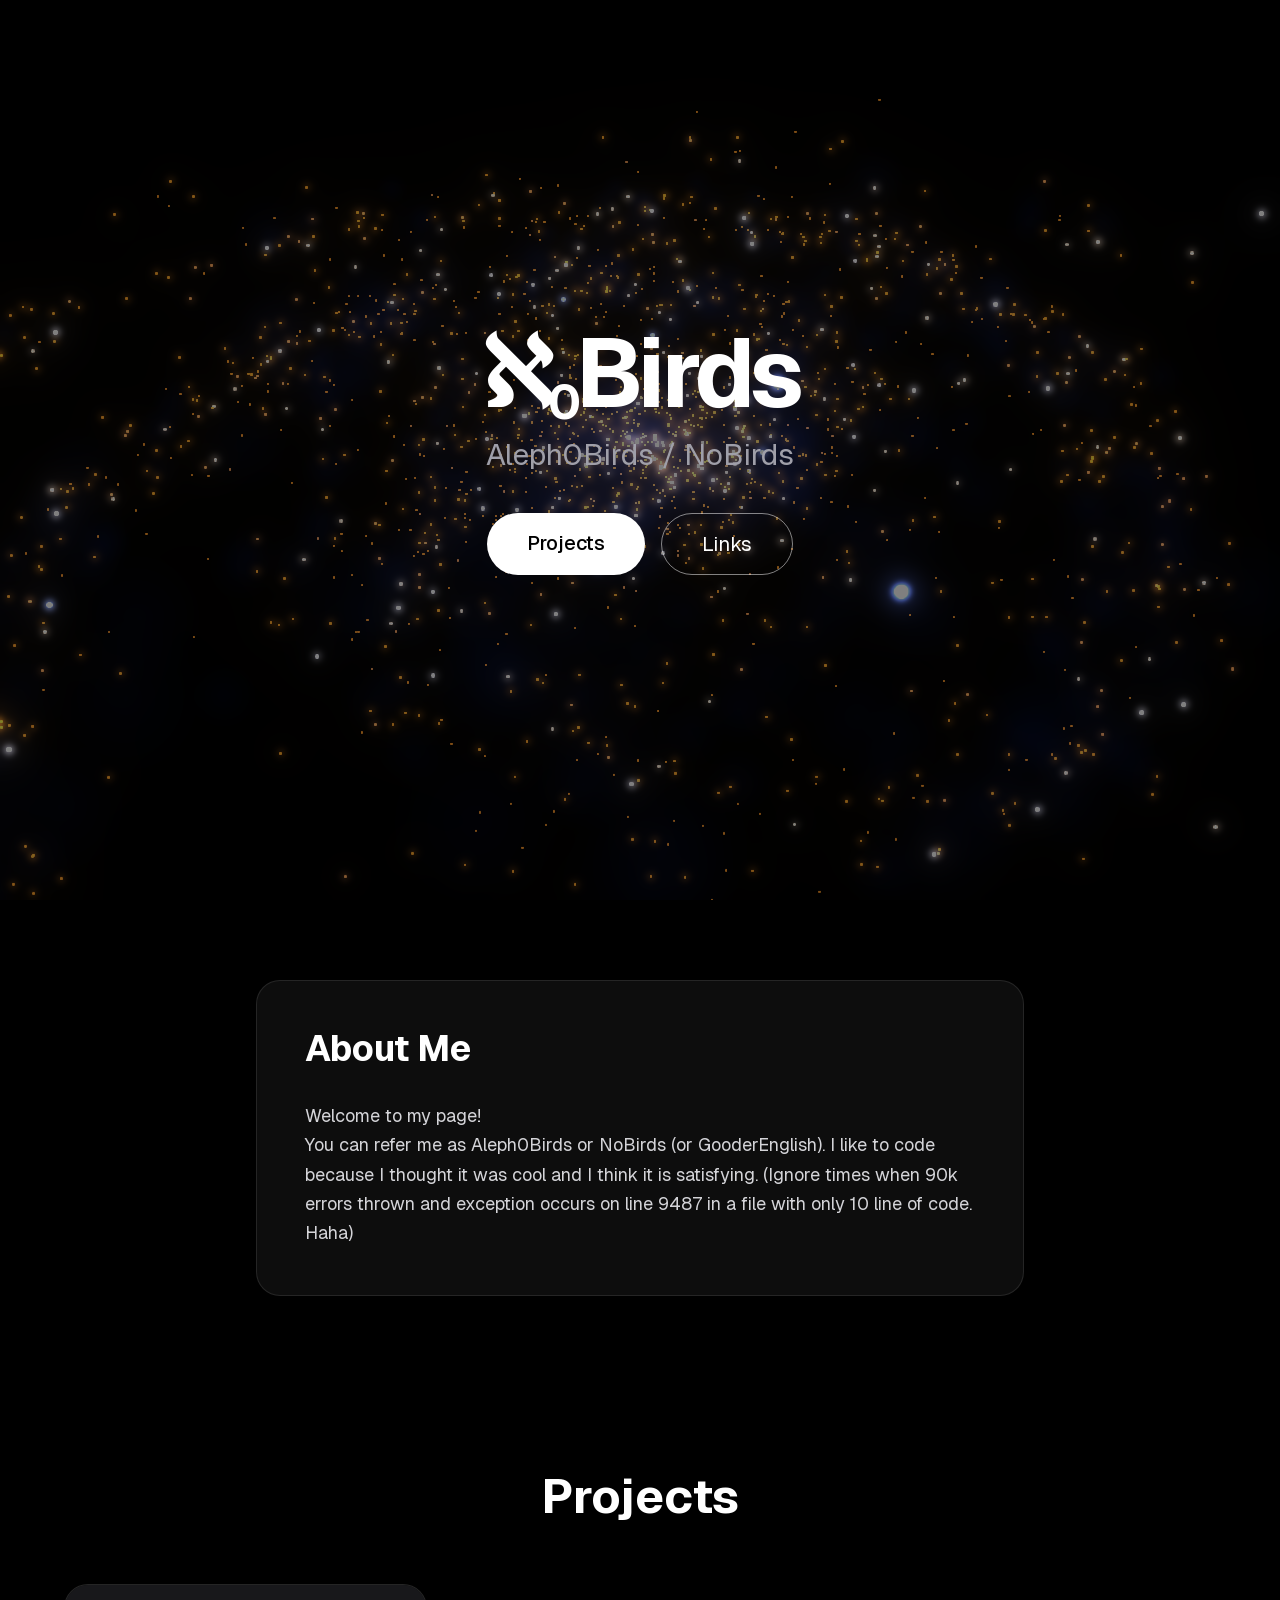
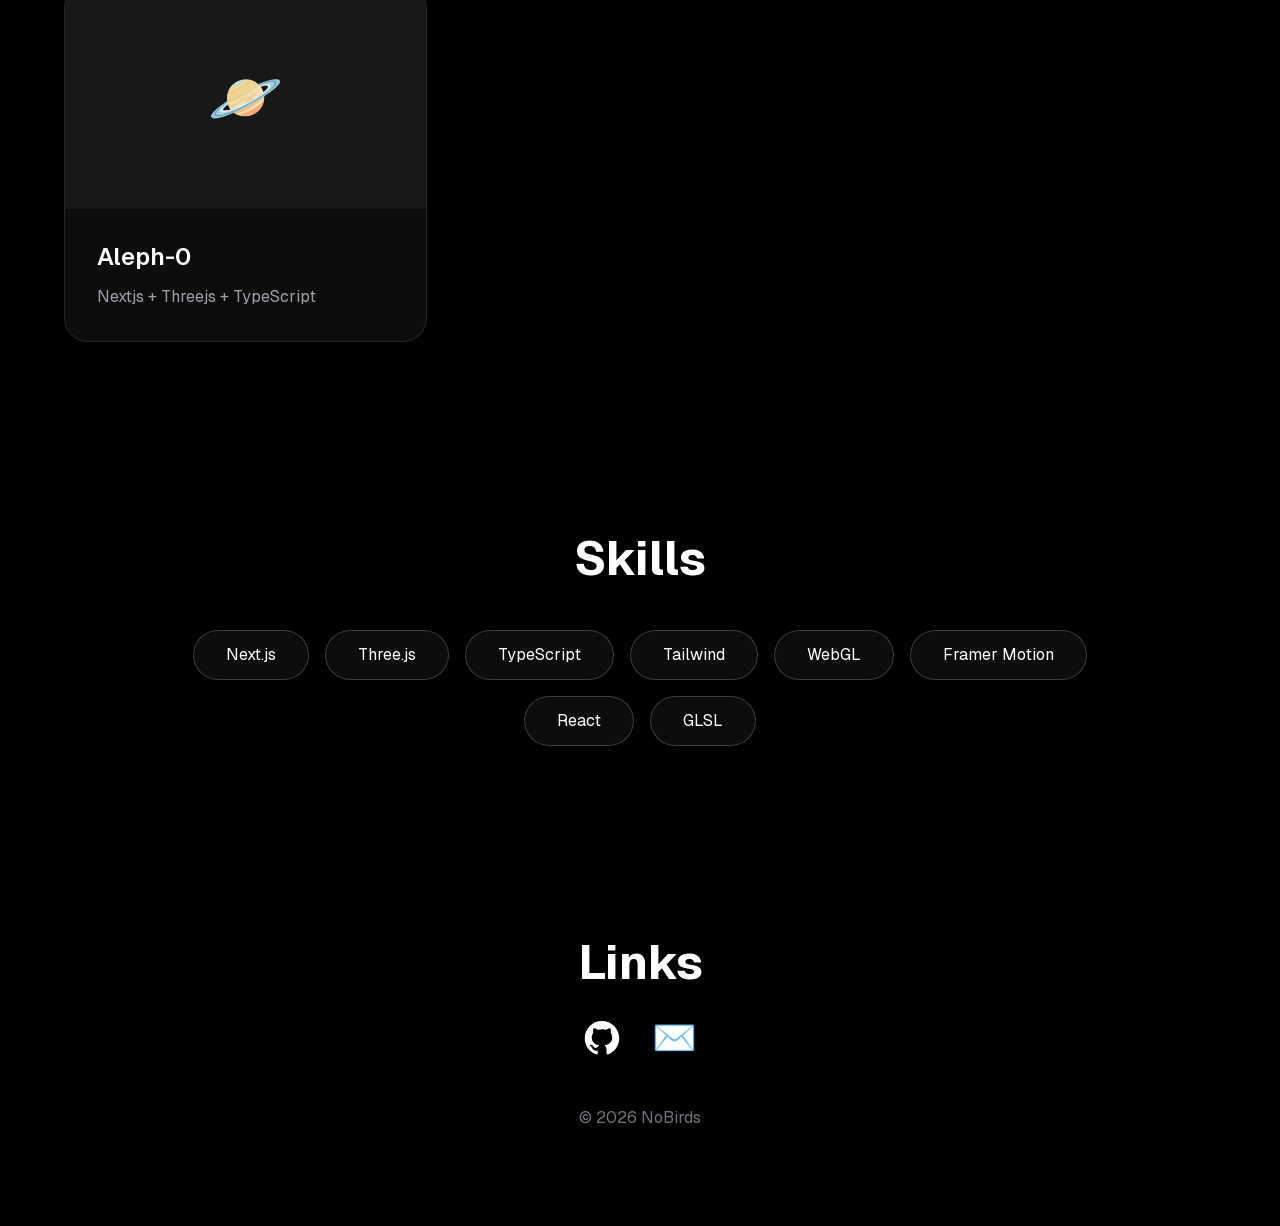
==== commit 92249e35: "deploy: Aleph0Birds/personal-homepage@cb31a2db54fda4a786d6920c24f6969040138ce3" ====
--- a/index.html
+++ b/index.html
@@ -1 +1 @@
-<!DOCTYPE html><!--WI0b2hRsxMg4ua1lfuUuA--><html lang="en" class="scroll-smooth"><head><meta charSet="utf-8"/><meta name="viewport" content="width=device-width, initial-scale=1"/><link rel="preload" href="/_next/static/media/797e433ab948586e-s.p.dbea232f.woff2" as="font" crossorigin="" type="font/woff2"/><link rel="preload" href="/_next/static/media/caa3a2e1cccd8315-s.p.853070df.woff2" as="font" crossorigin="" type="font/woff2"/><link rel="stylesheet" href="/_next/static/chunks/ad5b4b4b97c24a33.css" data-precedence="next"/><link rel="preload" as="script" fetchPriority="low" href="/_next/static/chunks/4b9eae0c8dc7e975.js"/><script src="/_next/static/chunks/f2f58a7e93290fbb.js" async=""></script><script src="/_next/static/chunks/6eb1bac6b57023f6.js" async=""></script><script src="/_next/static/chunks/turbopack-da1d1c3932c9a2c7.js" async=""></script><script src="/_next/static/chunks/2f236954d6a65e12.js" async=""></script><script src="/_next/static/chunks/0dad7ce89abe2051.js" async=""></script><meta name="next-size-adjust" content=""/><title>Aleph0Birds</title><meta name="description" content="Personal website of Aleph0Birds"/><link rel="icon" href="/favicon.ico?favicon.0b3bf435.ico" sizes="256x256" type="image/x-icon"/><script src="/_next/static/chunks/a6dad97d9634a72d.js" noModule=""></script></head><body class="geist_a71539c9-module__T19VSG__variable geist_mono_8d43a2aa-module__8Li5zG__variable antialiased"><div hidden=""><!--$--><!--/$--></div><div class="relative min-h-screen overflow-hidden bg-black text-white font-sans"><div class="fixed inset-0 z-0 opacity-50"><canvas id="canvas" data-engine="threejs r146"></canvas><div class="fixed inset-0" style="z-index:10;pointer-events:none;background-color:transparent"></div></div><div class="relative z-10"><section class="min-h-screen flex items-center justify-center px-6"><div class="text-center max-w-4xl"><h1 class="text-7xl md:text-8xl font-bold tracking-tighter mb-4" style="opacity:0;transform:translateY(40px)">ℵ<sub class="text-5xl">0</sub>Birds</h1><p class="text-2xl md:text-3xl text-zinc-400 mb-10">Aleph0Birds / NoBirds <br/></p><div class="flex flex-col sm:flex-row gap-4 justify-center"><a href="#projects" class="scroll-smooth text-xl px-10 py-4 bg-white text-black! font-medium rounded-full hover:bg-zinc-200 transition">Projects</a><a href="#link" class="scroll-smooth text-xl px-10 py-4 border border-white/50 hover:bg-white/10 rounded-full transition">Links</a></div></div></section><section id="about" class="py-20 px-6"><div class="max-w-3xl mx-auto"><div class="backdrop-blur-xl bg-white/5 border border-white/10 rounded-3xl p-12"><h2 class="text-4xl font-bold mb-8">About Me</h2><p class="text-lg leading-relaxed text-zinc-300">Welcome to my page!<br/>You can refer me as Aleph0Birds or NoBirds (or GooderEnglish). I like to code because I thought it was cool and I think it is satisfying. (Ignore times when 90k errors thrown and exception occurs on line 9487 in a file with only 10 line of code. Haha)</p></div></div></section><section id="projects" class="py-24 px-6 bg-black/70"><div class="max-w-6xl mx-auto"><h2 class="text-5xl font-bold text-center mb-16">Projects</h2><div class="grid md:grid-cols-2 lg:grid-cols-3 gap-8"><div class="group backdrop-blur-xl bg-white/5 border border-white/10 rounded-3xl overflow-hidden hover:border-white/30 transition-all duration-300"><div class="h-56 bg-zinc-900 flex items-center justify-center text-6xl">🪐</div><div class="p-8"><h3 class="text-2xl font-semibold">Aleph-0</h3><p class="text-zinc-400 mt-3">Nextjs + Threejs + TypeScript</p></div></div></div></div></section><section class="py-24 px-6 bg-black/60"><div class="max-w-4xl mx-auto text-center "><h2 class="text-5xl font-bold mb-12">Skills</h2><div class="flex flex-wrap gap-4 justify-center"><div class="px-8 py-3 bg-white/5 border border-white/20 rounded-full ">Next.js</div><div class="px-8 py-3 bg-white/5 border border-white/20 rounded-full ">Three.js</div><div class="px-8 py-3 bg-white/5 border border-white/20 rounded-full ">TypeScript</div><div class="px-8 py-3 bg-white/5 border border-white/20 rounded-full ">Tailwind</div><div class="px-8 py-3 bg-white/5 border border-white/20 rounded-full ">WebGL</div><div class="px-8 py-3 bg-white/5 border border-white/20 rounded-full ">Framer Motion</div><div class="px-8 py-3 bg-white/5 border border-white/20 rounded-full ">React</div><div class="px-8 py-3 bg-white/5 border border-white/20 rounded-full ">GLSL</div></div></div></section><section id="links" class="py-24 px-6 bg-black/80"><div class="max-w-xl mx-auto text-center"><h2 class="text-5xl font-bold mb-8">Links</h2><div class="flex justify-center gap-8 text-4xl "><a href="https://github.com/Aleph0Birds" target="_blank"><svg aria-hidden="true" class="" viewBox="0 -1 24 24" width="36" height="36" fill="currentColor" display="inline-block" overflow="visible"><path d="M10.226 17.284c-2.965-.36-5.054-2.493-5.054-5.256 0-1.123.404-2.336 1.078-3.144-.292-.741-.247-2.314.09-2.965.898-.112 2.111.36 2.83 1.01.853-.269 1.752-.404 2.853-.404 1.1 0 1.999.135 2.807.382.696-.629 1.932-1.1 2.83-.988.315.606.36 2.179.067 2.942.72.854 1.101 2 1.101 3.167 0 2.763-2.089 4.852-5.098 5.234.763.494 1.28 1.572 1.28 2.807v2.336c0 .674.561 1.056 1.235.786 4.066-1.55 7.255-5.615 7.255-10.646C23.5 6.188 18.334 1 11.978 1 5.62 1 .5 6.188.5 12.545c0 4.986 3.167 9.12 7.435 10.669.606.225 1.19-.18 1.19-.786V20.63a2.9 2.9 0 0 1-1.078.224c-1.483 0-2.359-.808-2.987-2.313-.247-.607-.517-.966-1.034-1.033-.27-.023-.359-.135-.359-.27 0-.27.45-.471.898-.471.652 0 1.213.404 1.797 1.235.45.651.921.943 1.483.943.561 0 .92-.202 1.437-.719.382-.381.674-.718.944-.943"></path></svg></a><a href="mailto:nobirds555@email.com">✉️</a></div><p class="mt-12 text-zinc-500">© 2026 NoBirds</p></div></section></div></div><!--$--><!--/$--><script src="/_next/static/chunks/4b9eae0c8dc7e975.js" id="_R_" async=""></script><script>(self.__next_f=self.__next_f||[]).push([0])</script><script>self.__next_f.push([1,"1:\"$Sreact.fragment\"\n2:I[39756,[\"/_next/static/chunks/2f236954d6a65e12.js\"],\"default\"]\n3:I[37457,[\"/_next/static/chunks/2f236954d6a65e12.js\"],\"default\"]\n4:I[76664,[\"/_next/static/chunks/0dad7ce89abe2051.js\"],\"BackgroundGalaxy\"]\n5:I[25757,[\"/_next/static/chunks/0dad7ce89abe2051.js\"],\"Name\"]\nc:I[68027,[],\"default\"]\n:HL[\"/_next/static/chunks/ad5b4b4b97c24a33.css\",\"style\"]\n:HL[\"/_next/static/media/797e433ab948586e-s.p.dbea232f.woff2\",\"font\",{\"crossOrigin\":\"\",\"type\":\"font/woff2\"}]\n:HL[\"/_next/static/media/caa3a2e1cccd8315-s.p.853070df.woff2\",\"font\",{\"crossOrigin\":\"\",\"type\":\"font/woff2\"}]\n"])</script><script>self.__next_f.push([1,"0:{\"P\":null,\"b\":\"WI0b2hRsxMg4ua1lfuUuA\",\"c\":[\"\",\"\"],\"q\":\"\",\"i\":false,\"f\":[[[\"\",{\"children\":[\"__PAGE__\",{}]},\"$undefined\",\"$undefined\",true],[[\"$\",\"$1\",\"c\",{\"children\":[[[\"$\",\"link\",\"0\",{\"rel\":\"stylesheet\",\"href\":\"/_next/static/chunks/ad5b4b4b97c24a33.css\",\"precedence\":\"next\",\"crossOrigin\":\"$undefined\",\"nonce\":\"$undefined\"}]],[\"$\",\"html\",null,{\"lang\":\"en\",\"className\":\"scroll-smooth\",\"children\":[\"$\",\"body\",null,{\"className\":\"geist_a71539c9-module__T19VSG__variable geist_mono_8d43a2aa-module__8Li5zG__variable antialiased\",\"children\":[\"$\",\"$L2\",null,{\"parallelRouterKey\":\"children\",\"error\":\"$undefined\",\"errorStyles\":\"$undefined\",\"errorScripts\":\"$undefined\",\"template\":[\"$\",\"$L3\",null,{}],\"templateStyles\":\"$undefined\",\"templateScripts\":\"$undefined\",\"notFound\":[[[\"$\",\"title\",null,{\"children\":\"404: This page could not be found.\"}],[\"$\",\"div\",null,{\"style\":{\"fontFamily\":\"system-ui,\\\"Segoe UI\\\",Roboto,Helvetica,Arial,sans-serif,\\\"Apple Color Emoji\\\",\\\"Segoe UI Emoji\\\"\",\"height\":\"100vh\",\"textAlign\":\"center\",\"display\":\"flex\",\"flexDirection\":\"column\",\"alignItems\":\"center\",\"justifyContent\":\"center\"},\"children\":[\"$\",\"div\",null,{\"children\":[[\"$\",\"style\",null,{\"dangerouslySetInnerHTML\":{\"__html\":\"body{color:#000;background:#fff;margin:0}.next-error-h1{border-right:1px solid rgba(0,0,0,.3)}@media (prefers-color-scheme:dark){body{color:#fff;background:#000}.next-error-h1{border-right:1px solid rgba(255,255,255,.3)}}\"}}],[\"$\",\"h1\",null,{\"className\":\"next-error-h1\",\"style\":{\"display\":\"inline-block\",\"margin\":\"0 20px 0 0\",\"padding\":\"0 23px 0 0\",\"fontSize\":24,\"fontWeight\":500,\"verticalAlign\":\"top\",\"lineHeight\":\"49px\"},\"children\":404}],[\"$\",\"div\",null,{\"style\":{\"display\":\"inline-block\"},\"children\":[\"$\",\"h2\",null,{\"style\":{\"fontSize\":14,\"fontWeight\":400,\"lineHeight\":\"49px\",\"margin\":0},\"children\":\"This page could not be found.\"}]}]]}]}]],[]],\"forbidden\":\"$undefined\",\"unauthorized\":\"$undefined\"}]}]}]]}],{\"children\":[[\"$\",\"$1\",\"c\",{\"children\":[[\"$\",\"div\",null,{\"className\":\"relative min-h-screen overflow-hidden bg-black text-white font-sans\",\"children\":[[\"$\",\"div\",null,{\"className\":\"fixed inset-0 z-0 opacity-50\",\"children\":[[\"$\",\"canvas\",null,{\"id\":\"canvas\",\"data-engine\":\"threejs r146\"}],[\"$\",\"$L4\",null,{}]]}],[\"$\",\"div\",null,{\"className\":\"relative z-10\",\"children\":[[\"$\",\"section\",null,{\"className\":\"min-h-screen flex items-center justify-center px-6\",\"children\":[\"$\",\"div\",null,{\"className\":\"text-center max-w-4xl\",\"children\":[[\"$\",\"$L5\",null,{}],[\"$\",\"p\",null,{\"className\":\"text-2xl md:text-3xl text-zinc-400 mb-10\",\"children\":[\"Aleph0Birds / NoBirds \",[\"$\",\"br\",null,{}]]}],[\"$\",\"div\",null,{\"className\":\"flex flex-col sm:flex-row gap-4 justify-center\",\"children\":[[\"$\",\"a\",null,{\"href\":\"#projects\",\"className\":\"scroll-smooth text-xl px-10 py-4 bg-white text-black! font-medium rounded-full hover:bg-zinc-200 transition\",\"children\":\"Projects\"}],[\"$\",\"a\",null,{\"href\":\"#link\",\"className\":\"scroll-smooth text-xl px-10 py-4 border border-white/50 hover:bg-white/10 rounded-full transition\",\"children\":\"Links\"}]]}]]}]}],[\"$\",\"section\",null,{\"id\":\"about\",\"className\":\"py-20 px-6\",\"children\":[\"$\",\"div\",null,{\"className\":\"max-w-3xl mx-auto\",\"children\":[\"$\",\"div\",null,{\"className\":\"backdrop-blur-xl bg-white/5 border border-white/10 rounded-3xl p-12\",\"children\":[[\"$\",\"h2\",null,{\"className\":\"text-4xl font-bold mb-8\",\"children\":\"About Me\"}],[\"$\",\"p\",null,{\"className\":\"text-lg leading-relaxed text-zinc-300\",\"children\":[\"Welcome to my page!\",[\"$\",\"br\",null,{}],\"You can refer me as Aleph0Birds or NoBirds (or GooderEnglish). I like to code because I thought it was cool and I think it is satisfying. (Ignore times when 90k errors thrown and exception occurs on line 9487 in a file with only 10 line of code. Haha)\"]}]]}]}]}],[\"$\",\"section\",null,{\"id\":\"projects\",\"className\":\"py-24 px-6 bg-black/70\",\"children\":[\"$\",\"div\",null,{\"className\":\"max-w-6xl mx-auto\",\"children\":[[\"$\",\"h2\",null,{\"className\":\"text-5xl font-bold text-center mb-16\",\"children\":\"Projects\"}],[\"$\",\"div\",null,{\"className\":\"grid md:grid-cols-2 lg:grid-cols-3 gap-8\",\"children\":[\"$\",\"div\",null,{\"className\":\"group backdrop-blur-xl bg-white/5 border border-white/10 rounded-3xl overflow-hidden hover:border-white/30 transition-all duration-300\",\"children\":[[\"$\",\"div\",null,{\"className\":\"h-56 bg-zinc-900 flex items-center justify-center text-6xl\",\"children\":\"🪐\"}],[\"$\",\"div\",null,{\"className\":\"p-8\",\"children\":[[\"$\",\"h3\",null,{\"className\":\"text-2xl font-semibold\",\"children\":\"Aleph-0\"}],\"$L6\"]}]]}]}]]}]}],\"$L7\",\"$L8\"]}]]}],[\"$L9\"],\"$La\"]}],{},null,false,false]},null,false,false],\"$Lb\",false]],\"m\":\"$undefined\",\"G\":[\"$c\",[]],\"S\":true}\n"])</script><script>self.__next_f.push([1,"d:I[97367,[\"/_next/static/chunks/2f236954d6a65e12.js\"],\"OutletBoundary\"]\ne:\"$Sreact.suspense\"\n10:I[97367,[\"/_next/static/chunks/2f236954d6a65e12.js\"],\"ViewportBoundary\"]\n12:I[97367,[\"/_next/static/chunks/2f236954d6a65e12.js\"],\"MetadataBoundary\"]\n6:[\"$\",\"p\",null,{\"className\":\"text-zinc-400 mt-3\",\"children\":\"Nextjs + Threejs + TypeScript\"}]\n7:[\"$\",\"section\",null,{\"className\":\"py-24 px-6 bg-black/60\",\"children\":[\"$\",\"div\",null,{\"className\":\"max-w-4xl mx-auto text-center \",\"children\":[[\"$\",\"h2\",null,{\"className\":\"text-5xl font-bold mb-12\",\"children\":\"Skills\"}],[\"$\",\"div\",null,{\"className\":\"flex flex-wrap gap-4 justify-center\",\"children\":[[\"$\",\"div\",\"Next.js\",{\"className\":\"px-8 py-3 bg-white/5 border border-white/20 rounded-full \",\"children\":\"Next.js\"}],[\"$\",\"div\",\"Three.js\",{\"className\":\"px-8 py-3 bg-white/5 border border-white/20 rounded-full \",\"children\":\"Three.js\"}],[\"$\",\"div\",\"TypeScript\",{\"className\":\"px-8 py-3 bg-white/5 border border-white/20 rounded-full \",\"children\":\"TypeScript\"}],[\"$\",\"div\",\"Tailwind\",{\"className\":\"px-8 py-3 bg-white/5 border border-white/20 rounded-full \",\"children\":\"Tailwind\"}],[\"$\",\"div\",\"WebGL\",{\"className\":\"px-8 py-3 bg-white/5 border border-white/20 rounded-full \",\"children\":\"WebGL\"}],[\"$\",\"div\",\"Framer Motion\",{\"className\":\"px-8 py-3 bg-white/5 border border-white/20 rounded-full \",\"children\":\"Framer Motion\"}],[\"$\",\"div\",\"React\",{\"className\":\"px-8 py-3 bg-white/5 border border-white/20 rounded-full \",\"children\":\"React\"}],[\"$\",\"div\",\"GLSL\",{\"className\":\"px-8 py-3 bg-white/5 border border-white/20 rounded-full \",\"children\":\"GLSL\"}]]}]]}]}]\n"])</script><script>self.__next_f.push([1,"8:[\"$\",\"section\",null,{\"id\":\"links\",\"className\":\"py-24 px-6 bg-black/80\",\"children\":[\"$\",\"div\",null,{\"className\":\"max-w-xl mx-auto text-center\",\"children\":[[\"$\",\"h2\",null,{\"className\":\"text-5xl font-bold mb-8\",\"children\":\"Links\"}],[\"$\",\"div\",null,{\"className\":\"flex justify-center gap-8 text-4xl \",\"children\":[[\"$\",\"a\",null,{\"href\":\"https://github.com/Aleph0Birds\",\"target\":\"_blank\",\"children\":[\"$\",\"svg\",null,{\"aria-hidden\":\"true\",\"className\":\"\",\"viewBox\":\"0 -1 24 24\",\"width\":\"36\",\"height\":\"36\",\"fill\":\"currentColor\",\"display\":\"inline-block\",\"overflow\":\"visible\",\"children\":[\"$\",\"path\",null,{\"d\":\"M10.226 17.284c-2.965-.36-5.054-2.493-5.054-5.256 0-1.123.404-2.336 1.078-3.144-.292-.741-.247-2.314.09-2.965.898-.112 2.111.36 2.83 1.01.853-.269 1.752-.404 2.853-.404 1.1 0 1.999.135 2.807.382.696-.629 1.932-1.1 2.83-.988.315.606.36 2.179.067 2.942.72.854 1.101 2 1.101 3.167 0 2.763-2.089 4.852-5.098 5.234.763.494 1.28 1.572 1.28 2.807v2.336c0 .674.561 1.056 1.235.786 4.066-1.55 7.255-5.615 7.255-10.646C23.5 6.188 18.334 1 11.978 1 5.62 1 .5 6.188.5 12.545c0 4.986 3.167 9.12 7.435 10.669.606.225 1.19-.18 1.19-.786V20.63a2.9 2.9 0 0 1-1.078.224c-1.483 0-2.359-.808-2.987-2.313-.247-.607-.517-.966-1.034-1.033-.27-.023-.359-.135-.359-.27 0-.27.45-.471.898-.471.652 0 1.213.404 1.797 1.235.45.651.921.943 1.483.943.561 0 .92-.202 1.437-.719.382-.381.674-.718.944-.943\"}]}]}],[\"$\",\"a\",null,{\"href\":\"mailto:nobirds555@email.com\",\"children\":\"✉️\"}]]}],[\"$\",\"p\",null,{\"className\":\"mt-12 text-zinc-500\",\"children\":\"© 2026 NoBirds\"}]]}]}]\n"])</script><script>self.__next_f.push([1,"9:[\"$\",\"script\",\"script-0\",{\"src\":\"/_next/static/chunks/0dad7ce89abe2051.js\",\"async\":true,\"nonce\":\"$undefined\"}]\na:[\"$\",\"$Ld\",null,{\"children\":[\"$\",\"$e\",null,{\"name\":\"Next.MetadataOutlet\",\"children\":\"$@f\"}]}]\nb:[\"$\",\"$1\",\"h\",{\"children\":[null,[\"$\",\"$L10\",null,{\"children\":\"$L11\"}],[\"$\",\"div\",null,{\"hidden\":true,\"children\":[\"$\",\"$L12\",null,{\"children\":[\"$\",\"$e\",null,{\"name\":\"Next.Metadata\",\"children\":\"$L13\"}]}]}],[\"$\",\"meta\",null,{\"name\":\"next-size-adjust\",\"content\":\"\"}]]}]\n"])</script><script>self.__next_f.push([1,"11:[[\"$\",\"meta\",\"0\",{\"charSet\":\"utf-8\"}],[\"$\",\"meta\",\"1\",{\"name\":\"viewport\",\"content\":\"width=device-width, initial-scale=1\"}]]\n"])</script><script>self.__next_f.push([1,"14:I[27201,[\"/_next/static/chunks/2f236954d6a65e12.js\"],\"IconMark\"]\nf:null\n13:[[\"$\",\"title\",\"0\",{\"children\":\"Aleph0Birds\"}],[\"$\",\"meta\",\"1\",{\"name\":\"description\",\"content\":\"Personal website of Aleph0Birds\"}],[\"$\",\"link\",\"2\",{\"rel\":\"icon\",\"href\":\"/favicon.ico?favicon.0b3bf435.ico\",\"sizes\":\"256x256\",\"type\":\"image/x-icon\"}],[\"$\",\"$L14\",\"3\",{}]]\n"])</script></body></html>+<!DOCTYPE html><!--qdPhRQ2UL1FDCWY6Ew_wI--><html lang="en" class="scroll-smooth"><head><meta charSet="utf-8"/><meta name="viewport" content="width=device-width, initial-scale=1"/><link rel="preload" href="/_next/static/media/797e433ab948586e-s.p.dbea232f.woff2" as="font" crossorigin="" type="font/woff2"/><link rel="preload" href="/_next/static/media/caa3a2e1cccd8315-s.p.853070df.woff2" as="font" crossorigin="" type="font/woff2"/><link rel="stylesheet" href="/_next/static/chunks/ad5b4b4b97c24a33.css" data-precedence="next"/><link rel="preload" as="script" fetchPriority="low" href="/_next/static/chunks/4b9eae0c8dc7e975.js"/><script src="/_next/static/chunks/f2f58a7e93290fbb.js" async=""></script><script src="/_next/static/chunks/6eb1bac6b57023f6.js" async=""></script><script src="/_next/static/chunks/turbopack-da1d1c3932c9a2c7.js" async=""></script><script src="/_next/static/chunks/2f236954d6a65e12.js" async=""></script><script src="/_next/static/chunks/0dad7ce89abe2051.js" async=""></script><meta name="next-size-adjust" content=""/><title>Aleph0Birds</title><meta name="description" content="Personal website of Aleph0Birds"/><link rel="icon" href="/favicon.ico?favicon.0b3bf435.ico" sizes="256x256" type="image/x-icon"/><script src="/_next/static/chunks/a6dad97d9634a72d.js" noModule=""></script></head><body class="geist_a71539c9-module__T19VSG__variable geist_mono_8d43a2aa-module__8Li5zG__variable antialiased"><div hidden=""><!--$--><!--/$--></div><div class="relative min-h-screen overflow-hidden bg-black text-white font-sans"><div class="fixed inset-0 z-0 opacity-50"><canvas id="canvas" data-engine="threejs r146"></canvas><div class="fixed inset-0" style="z-index:10;pointer-events:none;background-color:transparent"></div></div><div class="relative z-10"><section class="min-h-screen flex items-center justify-center px-6"><div class="text-center max-w-4xl"><h1 class="text-7xl md:text-8xl font-bold tracking-tighter mb-4" style="opacity:0;transform:translateY(40px)">ℵ<sub class="text-5xl">0</sub>Birds</h1><p class="text-2xl md:text-3xl text-zinc-400 mb-10">Aleph0Birds / NoBirds <br/></p><div class="flex flex-col sm:flex-row gap-4 justify-center"><a href="#projects" class="scroll-smooth text-xl px-10 py-4 bg-white text-black! font-medium rounded-full hover:bg-zinc-200 transition">Projects</a><a href="#links" class="scroll-smooth text-xl px-10 py-4 border border-white/50 hover:bg-white/10 rounded-full transition">Links</a></div></div></section><section id="about" class="py-20 px-6"><div class="max-w-3xl mx-auto"><div class="backdrop-blur-xl bg-white/5 border border-white/10 rounded-3xl p-12"><h2 class="text-4xl font-bold mb-8">About Me</h2><p class="text-lg leading-relaxed text-zinc-300">Welcome to my page!<br/>You can refer me as Aleph0Birds or NoBirds (or GooderEnglish). I like to code because I thought it was cool and I think it is satisfying. (Ignore times when 90k errors thrown and exception occurs on line 9487 in a file with only 10 line of code. Haha)</p></div></div></section><section id="projects" class="py-24 px-6 bg-black/70"><div class="max-w-6xl mx-auto"><h2 class="text-5xl font-bold text-center mb-16">Projects</h2><div class="grid md:grid-cols-2 lg:grid-cols-3 gap-8"><div class="group backdrop-blur-xl bg-white/5 border border-white/10 rounded-3xl overflow-hidden hover:border-white/30 transition-all duration-300"><div class="h-56 bg-zinc-900 flex items-center justify-center text-6xl">🪐</div><div class="p-8"><h3 class="text-2xl font-semibold">Aleph-0</h3><p class="text-zinc-400 mt-3">Nextjs + Threejs + TypeScript</p></div></div></div></div></section><section class="py-24 px-6 bg-black/60"><div class="max-w-4xl mx-auto text-center "><h2 class="text-5xl font-bold mb-12">Skills</h2><div class="flex flex-wrap gap-4 justify-center"><div class="px-8 py-3 bg-white/5 border border-white/20 rounded-full ">Next.js</div><div class="px-8 py-3 bg-white/5 border border-white/20 rounded-full ">Three.js</div><div class="px-8 py-3 bg-white/5 border border-white/20 rounded-full ">TypeScript</div><div class="px-8 py-3 bg-white/5 border border-white/20 rounded-full ">Tailwind</div><div class="px-8 py-3 bg-white/5 border border-white/20 rounded-full ">WebGL</div><div class="px-8 py-3 bg-white/5 border border-white/20 rounded-full ">Framer Motion</div><div class="px-8 py-3 bg-white/5 border border-white/20 rounded-full ">React</div><div class="px-8 py-3 bg-white/5 border border-white/20 rounded-full ">GLSL</div></div></div></section><section id="links" class="py-24 px-6 bg-black/80"><div class="max-w-xl mx-auto text-center"><h2 class="text-5xl font-bold mb-8">Links</h2><div class="flex justify-center gap-8 text-4xl "><a href="https://github.com/Aleph0Birds" target="_blank"><svg aria-hidden="true" class="" viewBox="0 -1 24 24" width="36" height="36" fill="currentColor" display="inline-block" overflow="visible"><path d="M10.226 17.284c-2.965-.36-5.054-2.493-5.054-5.256 0-1.123.404-2.336 1.078-3.144-.292-.741-.247-2.314.09-2.965.898-.112 2.111.36 2.83 1.01.853-.269 1.752-.404 2.853-.404 1.1 0 1.999.135 2.807.382.696-.629 1.932-1.1 2.83-.988.315.606.36 2.179.067 2.942.72.854 1.101 2 1.101 3.167 0 2.763-2.089 4.852-5.098 5.234.763.494 1.28 1.572 1.28 2.807v2.336c0 .674.561 1.056 1.235.786 4.066-1.55 7.255-5.615 7.255-10.646C23.5 6.188 18.334 1 11.978 1 5.62 1 .5 6.188.5 12.545c0 4.986 3.167 9.12 7.435 10.669.606.225 1.19-.18 1.19-.786V20.63a2.9 2.9 0 0 1-1.078.224c-1.483 0-2.359-.808-2.987-2.313-.247-.607-.517-.966-1.034-1.033-.27-.023-.359-.135-.359-.27 0-.27.45-.471.898-.471.652 0 1.213.404 1.797 1.235.45.651.921.943 1.483.943.561 0 .92-.202 1.437-.719.382-.381.674-.718.944-.943"></path></svg></a><a href="mailto:nobirds555@email.com">✉️</a></div><p class="mt-12 text-zinc-500">© 2026 NoBirds</p></div></section></div></div><!--$--><!--/$--><script src="/_next/static/chunks/4b9eae0c8dc7e975.js" id="_R_" async=""></script><script>(self.__next_f=self.__next_f||[]).push([0])</script><script>self.__next_f.push([1,"1:\"$Sreact.fragment\"\n2:I[39756,[\"/_next/static/chunks/2f236954d6a65e12.js\"],\"default\"]\n3:I[37457,[\"/_next/static/chunks/2f236954d6a65e12.js\"],\"default\"]\n4:I[76664,[\"/_next/static/chunks/0dad7ce89abe2051.js\"],\"BackgroundGalaxy\"]\n5:I[25757,[\"/_next/static/chunks/0dad7ce89abe2051.js\"],\"Name\"]\nc:I[68027,[],\"default\"]\n:HL[\"/_next/static/chunks/ad5b4b4b97c24a33.css\",\"style\"]\n:HL[\"/_next/static/media/797e433ab948586e-s.p.dbea232f.woff2\",\"font\",{\"crossOrigin\":\"\",\"type\":\"font/woff2\"}]\n:HL[\"/_next/static/media/caa3a2e1cccd8315-s.p.853070df.woff2\",\"font\",{\"crossOrigin\":\"\",\"type\":\"font/woff2\"}]\n"])</script><script>self.__next_f.push([1,"0:{\"P\":null,\"b\":\"qdPhRQ2UL1FDCWY6Ew_wI\",\"c\":[\"\",\"\"],\"q\":\"\",\"i\":false,\"f\":[[[\"\",{\"children\":[\"__PAGE__\",{}]},\"$undefined\",\"$undefined\",true],[[\"$\",\"$1\",\"c\",{\"children\":[[[\"$\",\"link\",\"0\",{\"rel\":\"stylesheet\",\"href\":\"/_next/static/chunks/ad5b4b4b97c24a33.css\",\"precedence\":\"next\",\"crossOrigin\":\"$undefined\",\"nonce\":\"$undefined\"}]],[\"$\",\"html\",null,{\"lang\":\"en\",\"className\":\"scroll-smooth\",\"children\":[\"$\",\"body\",null,{\"className\":\"geist_a71539c9-module__T19VSG__variable geist_mono_8d43a2aa-module__8Li5zG__variable antialiased\",\"children\":[\"$\",\"$L2\",null,{\"parallelRouterKey\":\"children\",\"error\":\"$undefined\",\"errorStyles\":\"$undefined\",\"errorScripts\":\"$undefined\",\"template\":[\"$\",\"$L3\",null,{}],\"templateStyles\":\"$undefined\",\"templateScripts\":\"$undefined\",\"notFound\":[[[\"$\",\"title\",null,{\"children\":\"404: This page could not be found.\"}],[\"$\",\"div\",null,{\"style\":{\"fontFamily\":\"system-ui,\\\"Segoe UI\\\",Roboto,Helvetica,Arial,sans-serif,\\\"Apple Color Emoji\\\",\\\"Segoe UI Emoji\\\"\",\"height\":\"100vh\",\"textAlign\":\"center\",\"display\":\"flex\",\"flexDirection\":\"column\",\"alignItems\":\"center\",\"justifyContent\":\"center\"},\"children\":[\"$\",\"div\",null,{\"children\":[[\"$\",\"style\",null,{\"dangerouslySetInnerHTML\":{\"__html\":\"body{color:#000;background:#fff;margin:0}.next-error-h1{border-right:1px solid rgba(0,0,0,.3)}@media (prefers-color-scheme:dark){body{color:#fff;background:#000}.next-error-h1{border-right:1px solid rgba(255,255,255,.3)}}\"}}],[\"$\",\"h1\",null,{\"className\":\"next-error-h1\",\"style\":{\"display\":\"inline-block\",\"margin\":\"0 20px 0 0\",\"padding\":\"0 23px 0 0\",\"fontSize\":24,\"fontWeight\":500,\"verticalAlign\":\"top\",\"lineHeight\":\"49px\"},\"children\":404}],[\"$\",\"div\",null,{\"style\":{\"display\":\"inline-block\"},\"children\":[\"$\",\"h2\",null,{\"style\":{\"fontSize\":14,\"fontWeight\":400,\"lineHeight\":\"49px\",\"margin\":0},\"children\":\"This page could not be found.\"}]}]]}]}]],[]],\"forbidden\":\"$undefined\",\"unauthorized\":\"$undefined\"}]}]}]]}],{\"children\":[[\"$\",\"$1\",\"c\",{\"children\":[[\"$\",\"div\",null,{\"className\":\"relative min-h-screen overflow-hidden bg-black text-white font-sans\",\"children\":[[\"$\",\"div\",null,{\"className\":\"fixed inset-0 z-0 opacity-50\",\"children\":[[\"$\",\"canvas\",null,{\"id\":\"canvas\",\"data-engine\":\"threejs r146\"}],[\"$\",\"$L4\",null,{}]]}],[\"$\",\"div\",null,{\"className\":\"relative z-10\",\"children\":[[\"$\",\"section\",null,{\"className\":\"min-h-screen flex items-center justify-center px-6\",\"children\":[\"$\",\"div\",null,{\"className\":\"text-center max-w-4xl\",\"children\":[[\"$\",\"$L5\",null,{}],[\"$\",\"p\",null,{\"className\":\"text-2xl md:text-3xl text-zinc-400 mb-10\",\"children\":[\"Aleph0Birds / NoBirds \",[\"$\",\"br\",null,{}]]}],[\"$\",\"div\",null,{\"className\":\"flex flex-col sm:flex-row gap-4 justify-center\",\"children\":[[\"$\",\"a\",null,{\"href\":\"#projects\",\"className\":\"scroll-smooth text-xl px-10 py-4 bg-white text-black! font-medium rounded-full hover:bg-zinc-200 transition\",\"children\":\"Projects\"}],[\"$\",\"a\",null,{\"href\":\"#links\",\"className\":\"scroll-smooth text-xl px-10 py-4 border border-white/50 hover:bg-white/10 rounded-full transition\",\"children\":\"Links\"}]]}]]}]}],[\"$\",\"section\",null,{\"id\":\"about\",\"className\":\"py-20 px-6\",\"children\":[\"$\",\"div\",null,{\"className\":\"max-w-3xl mx-auto\",\"children\":[\"$\",\"div\",null,{\"className\":\"backdrop-blur-xl bg-white/5 border border-white/10 rounded-3xl p-12\",\"children\":[[\"$\",\"h2\",null,{\"className\":\"text-4xl font-bold mb-8\",\"children\":\"About Me\"}],[\"$\",\"p\",null,{\"className\":\"text-lg leading-relaxed text-zinc-300\",\"children\":[\"Welcome to my page!\",[\"$\",\"br\",null,{}],\"You can refer me as Aleph0Birds or NoBirds (or GooderEnglish). I like to code because I thought it was cool and I think it is satisfying. (Ignore times when 90k errors thrown and exception occurs on line 9487 in a file with only 10 line of code. Haha)\"]}]]}]}]}],[\"$\",\"section\",null,{\"id\":\"projects\",\"className\":\"py-24 px-6 bg-black/70\",\"children\":[\"$\",\"div\",null,{\"className\":\"max-w-6xl mx-auto\",\"children\":[[\"$\",\"h2\",null,{\"className\":\"text-5xl font-bold text-center mb-16\",\"children\":\"Projects\"}],[\"$\",\"div\",null,{\"className\":\"grid md:grid-cols-2 lg:grid-cols-3 gap-8\",\"children\":[\"$\",\"div\",null,{\"className\":\"group backdrop-blur-xl bg-white/5 border border-white/10 rounded-3xl overflow-hidden hover:border-white/30 transition-all duration-300\",\"children\":[[\"$\",\"div\",null,{\"className\":\"h-56 bg-zinc-900 flex items-center justify-center text-6xl\",\"children\":\"🪐\"}],[\"$\",\"div\",null,{\"className\":\"p-8\",\"children\":[[\"$\",\"h3\",null,{\"className\":\"text-2xl font-semibold\",\"children\":\"Aleph-0\"}],\"$L6\"]}]]}]}]]}]}],\"$L7\",\"$L8\"]}]]}],[\"$L9\"],\"$La\"]}],{},null,false,false]},null,false,false],\"$Lb\",false]],\"m\":\"$undefined\",\"G\":[\"$c\",[]],\"S\":true}\n"])</script><script>self.__next_f.push([1,"d:I[97367,[\"/_next/static/chunks/2f236954d6a65e12.js\"],\"OutletBoundary\"]\ne:\"$Sreact.suspense\"\n10:I[97367,[\"/_next/static/chunks/2f236954d6a65e12.js\"],\"ViewportBoundary\"]\n12:I[97367,[\"/_next/static/chunks/2f236954d6a65e12.js\"],\"MetadataBoundary\"]\n6:[\"$\",\"p\",null,{\"className\":\"text-zinc-400 mt-3\",\"children\":\"Nextjs + Threejs + TypeScript\"}]\n7:[\"$\",\"section\",null,{\"className\":\"py-24 px-6 bg-black/60\",\"children\":[\"$\",\"div\",null,{\"className\":\"max-w-4xl mx-auto text-center \",\"children\":[[\"$\",\"h2\",null,{\"className\":\"text-5xl font-bold mb-12\",\"children\":\"Skills\"}],[\"$\",\"div\",null,{\"className\":\"flex flex-wrap gap-4 justify-center\",\"children\":[[\"$\",\"div\",\"Next.js\",{\"className\":\"px-8 py-3 bg-white/5 border border-white/20 rounded-full \",\"children\":\"Next.js\"}],[\"$\",\"div\",\"Three.js\",{\"className\":\"px-8 py-3 bg-white/5 border border-white/20 rounded-full \",\"children\":\"Three.js\"}],[\"$\",\"div\",\"TypeScript\",{\"className\":\"px-8 py-3 bg-white/5 border border-white/20 rounded-full \",\"children\":\"TypeScript\"}],[\"$\",\"div\",\"Tailwind\",{\"className\":\"px-8 py-3 bg-white/5 border border-white/20 rounded-full \",\"children\":\"Tailwind\"}],[\"$\",\"div\",\"WebGL\",{\"className\":\"px-8 py-3 bg-white/5 border border-white/20 rounded-full \",\"children\":\"WebGL\"}],[\"$\",\"div\",\"Framer Motion\",{\"className\":\"px-8 py-3 bg-white/5 border border-white/20 rounded-full \",\"children\":\"Framer Motion\"}],[\"$\",\"div\",\"React\",{\"className\":\"px-8 py-3 bg-white/5 border border-white/20 rounded-full \",\"children\":\"React\"}],[\"$\",\"div\",\"GLSL\",{\"className\":\"px-8 py-3 bg-white/5 border border-white/20 rounded-full \",\"children\":\"GLSL\"}]]}]]}]}]\n"])</script><script>self.__next_f.push([1,"8:[\"$\",\"section\",null,{\"id\":\"links\",\"className\":\"py-24 px-6 bg-black/80\",\"children\":[\"$\",\"div\",null,{\"className\":\"max-w-xl mx-auto text-center\",\"children\":[[\"$\",\"h2\",null,{\"className\":\"text-5xl font-bold mb-8\",\"children\":\"Links\"}],[\"$\",\"div\",null,{\"className\":\"flex justify-center gap-8 text-4xl \",\"children\":[[\"$\",\"a\",null,{\"href\":\"https://github.com/Aleph0Birds\",\"target\":\"_blank\",\"children\":[\"$\",\"svg\",null,{\"aria-hidden\":\"true\",\"className\":\"\",\"viewBox\":\"0 -1 24 24\",\"width\":\"36\",\"height\":\"36\",\"fill\":\"currentColor\",\"display\":\"inline-block\",\"overflow\":\"visible\",\"children\":[\"$\",\"path\",null,{\"d\":\"M10.226 17.284c-2.965-.36-5.054-2.493-5.054-5.256 0-1.123.404-2.336 1.078-3.144-.292-.741-.247-2.314.09-2.965.898-.112 2.111.36 2.83 1.01.853-.269 1.752-.404 2.853-.404 1.1 0 1.999.135 2.807.382.696-.629 1.932-1.1 2.83-.988.315.606.36 2.179.067 2.942.72.854 1.101 2 1.101 3.167 0 2.763-2.089 4.852-5.098 5.234.763.494 1.28 1.572 1.28 2.807v2.336c0 .674.561 1.056 1.235.786 4.066-1.55 7.255-5.615 7.255-10.646C23.5 6.188 18.334 1 11.978 1 5.62 1 .5 6.188.5 12.545c0 4.986 3.167 9.12 7.435 10.669.606.225 1.19-.18 1.19-.786V20.63a2.9 2.9 0 0 1-1.078.224c-1.483 0-2.359-.808-2.987-2.313-.247-.607-.517-.966-1.034-1.033-.27-.023-.359-.135-.359-.27 0-.27.45-.471.898-.471.652 0 1.213.404 1.797 1.235.45.651.921.943 1.483.943.561 0 .92-.202 1.437-.719.382-.381.674-.718.944-.943\"}]}]}],[\"$\",\"a\",null,{\"href\":\"mailto:nobirds555@email.com\",\"children\":\"✉️\"}]]}],[\"$\",\"p\",null,{\"className\":\"mt-12 text-zinc-500\",\"children\":\"© 2026 NoBirds\"}]]}]}]\n"])</script><script>self.__next_f.push([1,"9:[\"$\",\"script\",\"script-0\",{\"src\":\"/_next/static/chunks/0dad7ce89abe2051.js\",\"async\":true,\"nonce\":\"$undefined\"}]\na:[\"$\",\"$Ld\",null,{\"children\":[\"$\",\"$e\",null,{\"name\":\"Next.MetadataOutlet\",\"children\":\"$@f\"}]}]\nb:[\"$\",\"$1\",\"h\",{\"children\":[null,[\"$\",\"$L10\",null,{\"children\":\"$L11\"}],[\"$\",\"div\",null,{\"hidden\":true,\"children\":[\"$\",\"$L12\",null,{\"children\":[\"$\",\"$e\",null,{\"name\":\"Next.Metadata\",\"children\":\"$L13\"}]}]}],[\"$\",\"meta\",null,{\"name\":\"next-size-adjust\",\"content\":\"\"}]]}]\n"])</script><script>self.__next_f.push([1,"11:[[\"$\",\"meta\",\"0\",{\"charSet\":\"utf-8\"}],[\"$\",\"meta\",\"1\",{\"name\":\"viewport\",\"content\":\"width=device-width, initial-scale=1\"}]]\n"])</script><script>self.__next_f.push([1,"14:I[27201,[\"/_next/static/chunks/2f236954d6a65e12.js\"],\"IconMark\"]\nf:null\n13:[[\"$\",\"title\",\"0\",{\"children\":\"Aleph0Birds\"}],[\"$\",\"meta\",\"1\",{\"name\":\"description\",\"content\":\"Personal website of Aleph0Birds\"}],[\"$\",\"link\",\"2\",{\"rel\":\"icon\",\"href\":\"/favicon.ico?favicon.0b3bf435.ico\",\"sizes\":\"256x256\",\"type\":\"image/x-icon\"}],[\"$\",\"$L14\",\"3\",{}]]\n"])</script></body></html>
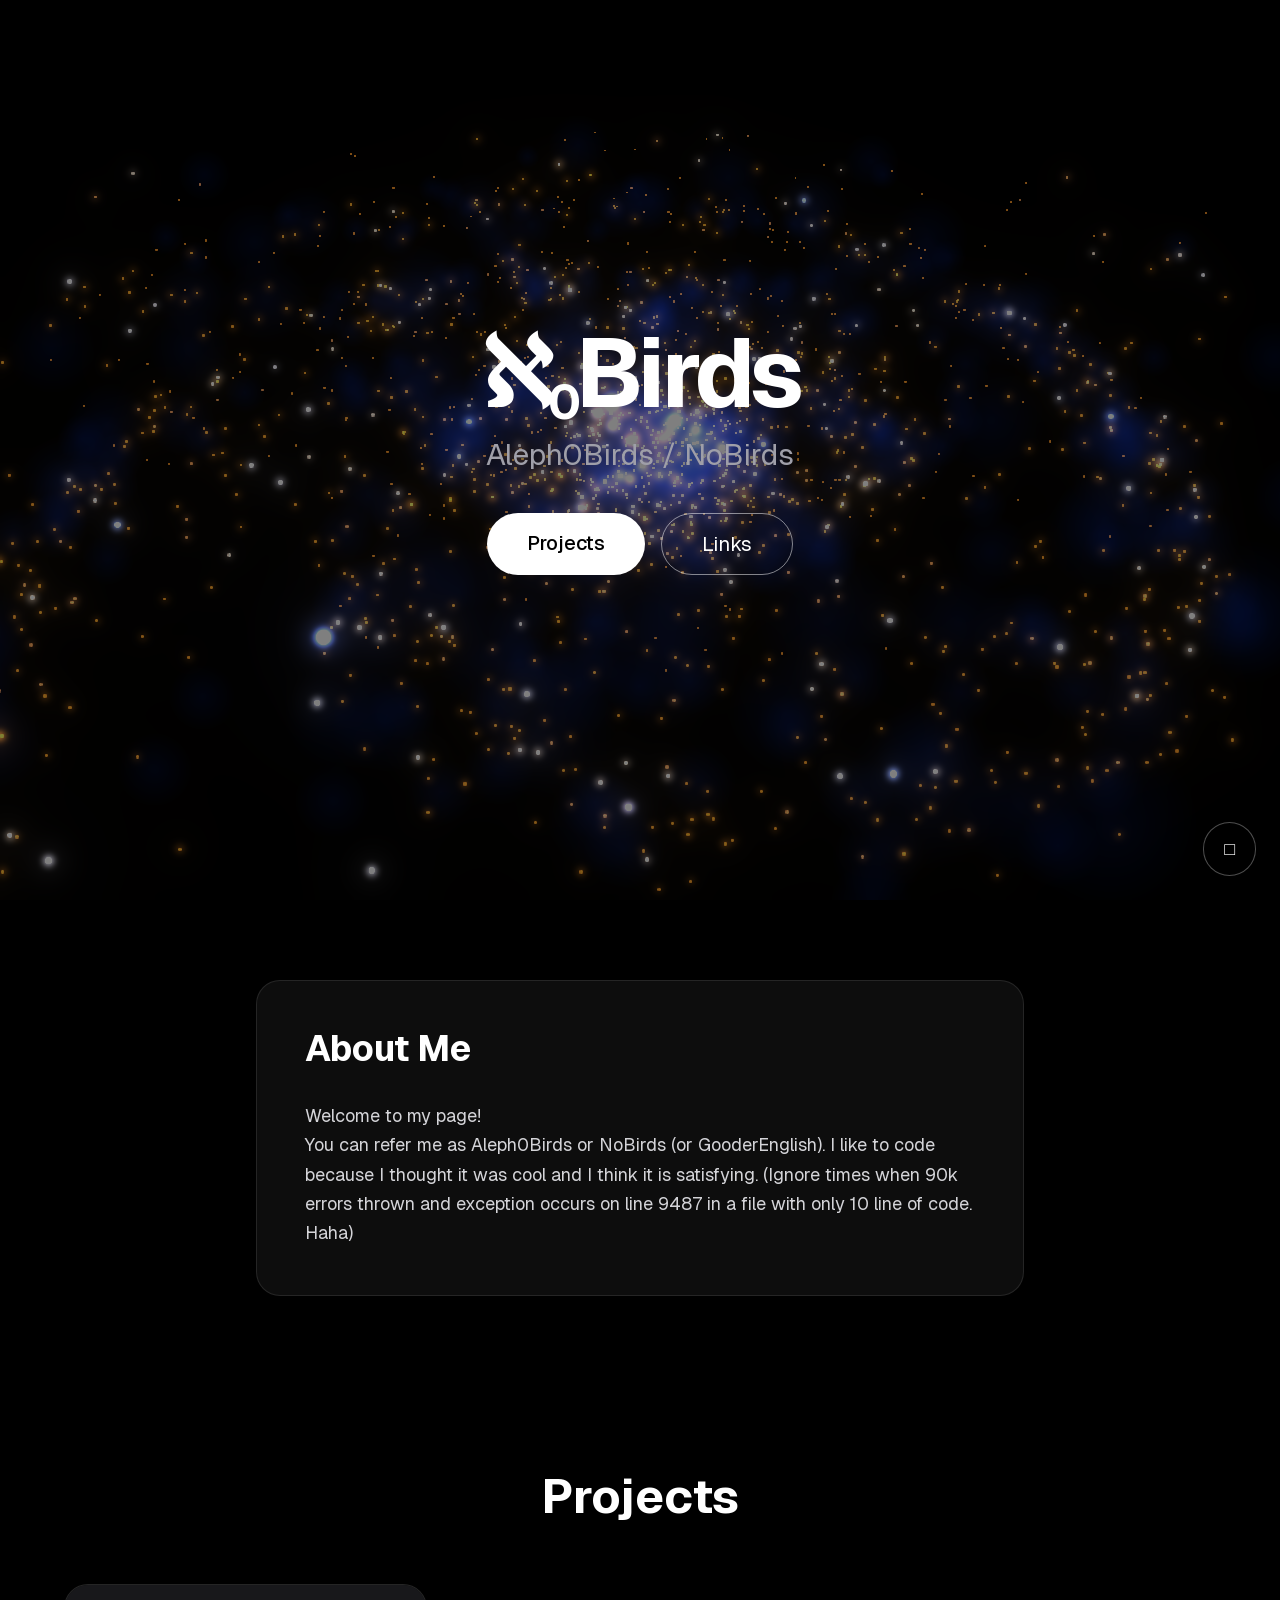
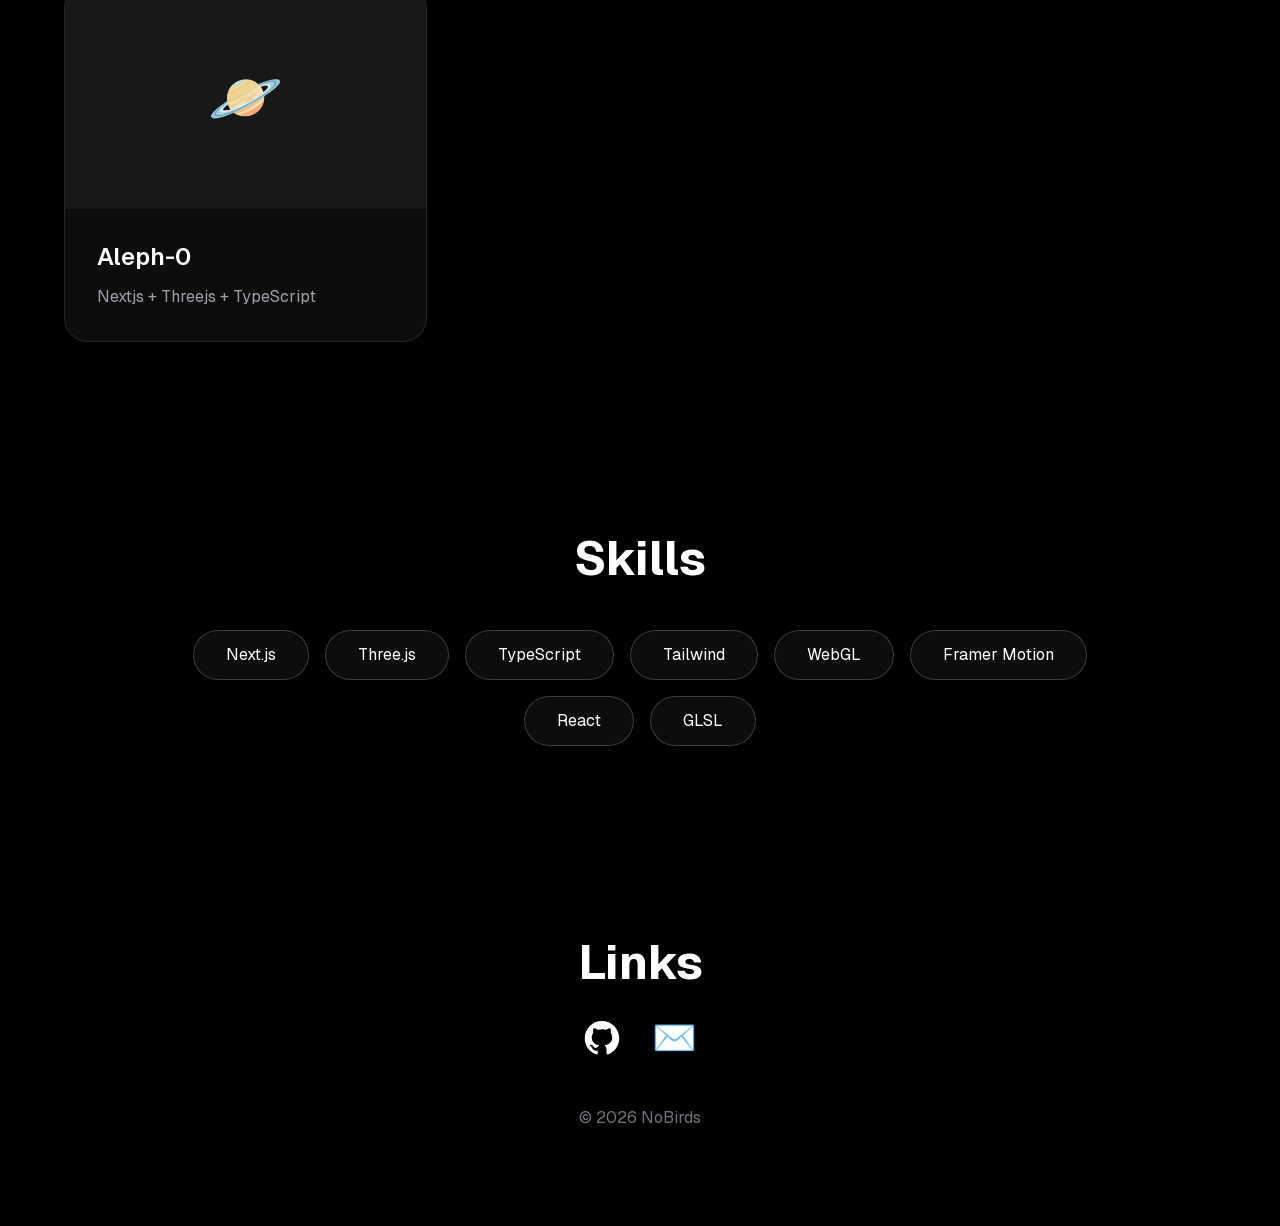
==== commit bdd029f8: "deploy: Aleph0Birds/personal-homepage@e0fc3409d8eeb4d8b9aa17b93898d9de996ca8d6" ====
--- a/index.html
+++ b/index.html
@@ -1 +1,3 @@
-<!DOCTYPE html><!--qdPhRQ2UL1FDCWY6Ew_wI--><html lang="en" class="scroll-smooth"><head><meta charSet="utf-8"/><meta name="viewport" content="width=device-width, initial-scale=1"/><link rel="preload" href="/_next/static/media/797e433ab948586e-s.p.dbea232f.woff2" as="font" crossorigin="" type="font/woff2"/><link rel="preload" href="/_next/static/media/caa3a2e1cccd8315-s.p.853070df.woff2" as="font" crossorigin="" type="font/woff2"/><link rel="stylesheet" href="/_next/static/chunks/ad5b4b4b97c24a33.css" data-precedence="next"/><link rel="preload" as="script" fetchPriority="low" href="/_next/static/chunks/4b9eae0c8dc7e975.js"/><script src="/_next/static/chunks/f2f58a7e93290fbb.js" async=""></script><script src="/_next/static/chunks/6eb1bac6b57023f6.js" async=""></script><script src="/_next/static/chunks/turbopack-da1d1c3932c9a2c7.js" async=""></script><script src="/_next/static/chunks/2f236954d6a65e12.js" async=""></script><script src="/_next/static/chunks/0dad7ce89abe2051.js" async=""></script><meta name="next-size-adjust" content=""/><title>Aleph0Birds</title><meta name="description" content="Personal website of Aleph0Birds"/><link rel="icon" href="/favicon.ico?favicon.0b3bf435.ico" sizes="256x256" type="image/x-icon"/><script src="/_next/static/chunks/a6dad97d9634a72d.js" noModule=""></script></head><body class="geist_a71539c9-module__T19VSG__variable geist_mono_8d43a2aa-module__8Li5zG__variable antialiased"><div hidden=""><!--$--><!--/$--></div><div class="relative min-h-screen overflow-hidden bg-black text-white font-sans"><div class="fixed inset-0 z-0 opacity-50"><canvas id="canvas" data-engine="threejs r146"></canvas><div class="fixed inset-0" style="z-index:10;pointer-events:none;background-color:transparent"></div></div><div class="relative z-10"><section class="min-h-screen flex items-center justify-center px-6"><div class="text-center max-w-4xl"><h1 class="text-7xl md:text-8xl font-bold tracking-tighter mb-4" style="opacity:0;transform:translateY(40px)">ℵ<sub class="text-5xl">0</sub>Birds</h1><p class="text-2xl md:text-3xl text-zinc-400 mb-10">Aleph0Birds / NoBirds <br/></p><div class="flex flex-col sm:flex-row gap-4 justify-center"><a href="#projects" class="scroll-smooth text-xl px-10 py-4 bg-white text-black! font-medium rounded-full hover:bg-zinc-200 transition">Projects</a><a href="#links" class="scroll-smooth text-xl px-10 py-4 border border-white/50 hover:bg-white/10 rounded-full transition">Links</a></div></div></section><section id="about" class="py-20 px-6"><div class="max-w-3xl mx-auto"><div class="backdrop-blur-xl bg-white/5 border border-white/10 rounded-3xl p-12"><h2 class="text-4xl font-bold mb-8">About Me</h2><p class="text-lg leading-relaxed text-zinc-300">Welcome to my page!<br/>You can refer me as Aleph0Birds or NoBirds (or GooderEnglish). I like to code because I thought it was cool and I think it is satisfying. (Ignore times when 90k errors thrown and exception occurs on line 9487 in a file with only 10 line of code. Haha)</p></div></div></section><section id="projects" class="py-24 px-6 bg-black/70"><div class="max-w-6xl mx-auto"><h2 class="text-5xl font-bold text-center mb-16">Projects</h2><div class="grid md:grid-cols-2 lg:grid-cols-3 gap-8"><div class="group backdrop-blur-xl bg-white/5 border border-white/10 rounded-3xl overflow-hidden hover:border-white/30 transition-all duration-300"><div class="h-56 bg-zinc-900 flex items-center justify-center text-6xl">🪐</div><div class="p-8"><h3 class="text-2xl font-semibold">Aleph-0</h3><p class="text-zinc-400 mt-3">Nextjs + Threejs + TypeScript</p></div></div></div></div></section><section class="py-24 px-6 bg-black/60"><div class="max-w-4xl mx-auto text-center "><h2 class="text-5xl font-bold mb-12">Skills</h2><div class="flex flex-wrap gap-4 justify-center"><div class="px-8 py-3 bg-white/5 border border-white/20 rounded-full ">Next.js</div><div class="px-8 py-3 bg-white/5 border border-white/20 rounded-full ">Three.js</div><div class="px-8 py-3 bg-white/5 border border-white/20 rounded-full ">TypeScript</div><div class="px-8 py-3 bg-white/5 border border-white/20 rounded-full ">Tailwind</div><div class="px-8 py-3 bg-white/5 border border-white/20 rounded-full ">WebGL</div><div class="px-8 py-3 bg-white/5 border border-white/20 rounded-full ">Framer Motion</div><div class="px-8 py-3 bg-white/5 border border-white/20 rounded-full ">React</div><div class="px-8 py-3 bg-white/5 border border-white/20 rounded-full ">GLSL</div></div></div></section><section id="links" class="py-24 px-6 bg-black/80"><div class="max-w-xl mx-auto text-center"><h2 class="text-5xl font-bold mb-8">Links</h2><div class="flex justify-center gap-8 text-4xl "><a href="https://github.com/Aleph0Birds" target="_blank"><svg aria-hidden="true" class="" viewBox="0 -1 24 24" width="36" height="36" fill="currentColor" display="inline-block" overflow="visible"><path d="M10.226 17.284c-2.965-.36-5.054-2.493-5.054-5.256 0-1.123.404-2.336 1.078-3.144-.292-.741-.247-2.314.09-2.965.898-.112 2.111.36 2.83 1.01.853-.269 1.752-.404 2.853-.404 1.1 0 1.999.135 2.807.382.696-.629 1.932-1.1 2.83-.988.315.606.36 2.179.067 2.942.72.854 1.101 2 1.101 3.167 0 2.763-2.089 4.852-5.098 5.234.763.494 1.28 1.572 1.28 2.807v2.336c0 .674.561 1.056 1.235.786 4.066-1.55 7.255-5.615 7.255-10.646C23.5 6.188 18.334 1 11.978 1 5.62 1 .5 6.188.5 12.545c0 4.986 3.167 9.12 7.435 10.669.606.225 1.19-.18 1.19-.786V20.63a2.9 2.9 0 0 1-1.078.224c-1.483 0-2.359-.808-2.987-2.313-.247-.607-.517-.966-1.034-1.033-.27-.023-.359-.135-.359-.27 0-.27.45-.471.898-.471.652 0 1.213.404 1.797 1.235.45.651.921.943 1.483.943.561 0 .92-.202 1.437-.719.382-.381.674-.718.944-.943"></path></svg></a><a href="mailto:nobirds555@email.com">✉️</a></div><p class="mt-12 text-zinc-500">© 2026 NoBirds</p></div></section></div></div><!--$--><!--/$--><script src="/_next/static/chunks/4b9eae0c8dc7e975.js" id="_R_" async=""></script><script>(self.__next_f=self.__next_f||[]).push([0])</script><script>self.__next_f.push([1,"1:\"$Sreact.fragment\"\n2:I[39756,[\"/_next/static/chunks/2f236954d6a65e12.js\"],\"default\"]\n3:I[37457,[\"/_next/static/chunks/2f236954d6a65e12.js\"],\"default\"]\n4:I[76664,[\"/_next/static/chunks/0dad7ce89abe2051.js\"],\"BackgroundGalaxy\"]\n5:I[25757,[\"/_next/static/chunks/0dad7ce89abe2051.js\"],\"Name\"]\nc:I[68027,[],\"default\"]\n:HL[\"/_next/static/chunks/ad5b4b4b97c24a33.css\",\"style\"]\n:HL[\"/_next/static/media/797e433ab948586e-s.p.dbea232f.woff2\",\"font\",{\"crossOrigin\":\"\",\"type\":\"font/woff2\"}]\n:HL[\"/_next/static/media/caa3a2e1cccd8315-s.p.853070df.woff2\",\"font\",{\"crossOrigin\":\"\",\"type\":\"font/woff2\"}]\n"])</script><script>self.__next_f.push([1,"0:{\"P\":null,\"b\":\"qdPhRQ2UL1FDCWY6Ew_wI\",\"c\":[\"\",\"\"],\"q\":\"\",\"i\":false,\"f\":[[[\"\",{\"children\":[\"__PAGE__\",{}]},\"$undefined\",\"$undefined\",true],[[\"$\",\"$1\",\"c\",{\"children\":[[[\"$\",\"link\",\"0\",{\"rel\":\"stylesheet\",\"href\":\"/_next/static/chunks/ad5b4b4b97c24a33.css\",\"precedence\":\"next\",\"crossOrigin\":\"$undefined\",\"nonce\":\"$undefined\"}]],[\"$\",\"html\",null,{\"lang\":\"en\",\"className\":\"scroll-smooth\",\"children\":[\"$\",\"body\",null,{\"className\":\"geist_a71539c9-module__T19VSG__variable geist_mono_8d43a2aa-module__8Li5zG__variable antialiased\",\"children\":[\"$\",\"$L2\",null,{\"parallelRouterKey\":\"children\",\"error\":\"$undefined\",\"errorStyles\":\"$undefined\",\"errorScripts\":\"$undefined\",\"template\":[\"$\",\"$L3\",null,{}],\"templateStyles\":\"$undefined\",\"templateScripts\":\"$undefined\",\"notFound\":[[[\"$\",\"title\",null,{\"children\":\"404: This page could not be found.\"}],[\"$\",\"div\",null,{\"style\":{\"fontFamily\":\"system-ui,\\\"Segoe UI\\\",Roboto,Helvetica,Arial,sans-serif,\\\"Apple Color Emoji\\\",\\\"Segoe UI Emoji\\\"\",\"height\":\"100vh\",\"textAlign\":\"center\",\"display\":\"flex\",\"flexDirection\":\"column\",\"alignItems\":\"center\",\"justifyContent\":\"center\"},\"children\":[\"$\",\"div\",null,{\"children\":[[\"$\",\"style\",null,{\"dangerouslySetInnerHTML\":{\"__html\":\"body{color:#000;background:#fff;margin:0}.next-error-h1{border-right:1px solid rgba(0,0,0,.3)}@media (prefers-color-scheme:dark){body{color:#fff;background:#000}.next-error-h1{border-right:1px solid rgba(255,255,255,.3)}}\"}}],[\"$\",\"h1\",null,{\"className\":\"next-error-h1\",\"style\":{\"display\":\"inline-block\",\"margin\":\"0 20px 0 0\",\"padding\":\"0 23px 0 0\",\"fontSize\":24,\"fontWeight\":500,\"verticalAlign\":\"top\",\"lineHeight\":\"49px\"},\"children\":404}],[\"$\",\"div\",null,{\"style\":{\"display\":\"inline-block\"},\"children\":[\"$\",\"h2\",null,{\"style\":{\"fontSize\":14,\"fontWeight\":400,\"lineHeight\":\"49px\",\"margin\":0},\"children\":\"This page could not be found.\"}]}]]}]}]],[]],\"forbidden\":\"$undefined\",\"unauthorized\":\"$undefined\"}]}]}]]}],{\"children\":[[\"$\",\"$1\",\"c\",{\"children\":[[\"$\",\"div\",null,{\"className\":\"relative min-h-screen overflow-hidden bg-black text-white font-sans\",\"children\":[[\"$\",\"div\",null,{\"className\":\"fixed inset-0 z-0 opacity-50\",\"children\":[[\"$\",\"canvas\",null,{\"id\":\"canvas\",\"data-engine\":\"threejs r146\"}],[\"$\",\"$L4\",null,{}]]}],[\"$\",\"div\",null,{\"className\":\"relative z-10\",\"children\":[[\"$\",\"section\",null,{\"className\":\"min-h-screen flex items-center justify-center px-6\",\"children\":[\"$\",\"div\",null,{\"className\":\"text-center max-w-4xl\",\"children\":[[\"$\",\"$L5\",null,{}],[\"$\",\"p\",null,{\"className\":\"text-2xl md:text-3xl text-zinc-400 mb-10\",\"children\":[\"Aleph0Birds / NoBirds \",[\"$\",\"br\",null,{}]]}],[\"$\",\"div\",null,{\"className\":\"flex flex-col sm:flex-row gap-4 justify-center\",\"children\":[[\"$\",\"a\",null,{\"href\":\"#projects\",\"className\":\"scroll-smooth text-xl px-10 py-4 bg-white text-black! font-medium rounded-full hover:bg-zinc-200 transition\",\"children\":\"Projects\"}],[\"$\",\"a\",null,{\"href\":\"#links\",\"className\":\"scroll-smooth text-xl px-10 py-4 border border-white/50 hover:bg-white/10 rounded-full transition\",\"children\":\"Links\"}]]}]]}]}],[\"$\",\"section\",null,{\"id\":\"about\",\"className\":\"py-20 px-6\",\"children\":[\"$\",\"div\",null,{\"className\":\"max-w-3xl mx-auto\",\"children\":[\"$\",\"div\",null,{\"className\":\"backdrop-blur-xl bg-white/5 border border-white/10 rounded-3xl p-12\",\"children\":[[\"$\",\"h2\",null,{\"className\":\"text-4xl font-bold mb-8\",\"children\":\"About Me\"}],[\"$\",\"p\",null,{\"className\":\"text-lg leading-relaxed text-zinc-300\",\"children\":[\"Welcome to my page!\",[\"$\",\"br\",null,{}],\"You can refer me as Aleph0Birds or NoBirds (or GooderEnglish). I like to code because I thought it was cool and I think it is satisfying. (Ignore times when 90k errors thrown and exception occurs on line 9487 in a file with only 10 line of code. Haha)\"]}]]}]}]}],[\"$\",\"section\",null,{\"id\":\"projects\",\"className\":\"py-24 px-6 bg-black/70\",\"children\":[\"$\",\"div\",null,{\"className\":\"max-w-6xl mx-auto\",\"children\":[[\"$\",\"h2\",null,{\"className\":\"text-5xl font-bold text-center mb-16\",\"children\":\"Projects\"}],[\"$\",\"div\",null,{\"className\":\"grid md:grid-cols-2 lg:grid-cols-3 gap-8\",\"children\":[\"$\",\"div\",null,{\"className\":\"group backdrop-blur-xl bg-white/5 border border-white/10 rounded-3xl overflow-hidden hover:border-white/30 transition-all duration-300\",\"children\":[[\"$\",\"div\",null,{\"className\":\"h-56 bg-zinc-900 flex items-center justify-center text-6xl\",\"children\":\"🪐\"}],[\"$\",\"div\",null,{\"className\":\"p-8\",\"children\":[[\"$\",\"h3\",null,{\"className\":\"text-2xl font-semibold\",\"children\":\"Aleph-0\"}],\"$L6\"]}]]}]}]]}]}],\"$L7\",\"$L8\"]}]]}],[\"$L9\"],\"$La\"]}],{},null,false,false]},null,false,false],\"$Lb\",false]],\"m\":\"$undefined\",\"G\":[\"$c\",[]],\"S\":true}\n"])</script><script>self.__next_f.push([1,"d:I[97367,[\"/_next/static/chunks/2f236954d6a65e12.js\"],\"OutletBoundary\"]\ne:\"$Sreact.suspense\"\n10:I[97367,[\"/_next/static/chunks/2f236954d6a65e12.js\"],\"ViewportBoundary\"]\n12:I[97367,[\"/_next/static/chunks/2f236954d6a65e12.js\"],\"MetadataBoundary\"]\n6:[\"$\",\"p\",null,{\"className\":\"text-zinc-400 mt-3\",\"children\":\"Nextjs + Threejs + TypeScript\"}]\n7:[\"$\",\"section\",null,{\"className\":\"py-24 px-6 bg-black/60\",\"children\":[\"$\",\"div\",null,{\"className\":\"max-w-4xl mx-auto text-center \",\"children\":[[\"$\",\"h2\",null,{\"className\":\"text-5xl font-bold mb-12\",\"children\":\"Skills\"}],[\"$\",\"div\",null,{\"className\":\"flex flex-wrap gap-4 justify-center\",\"children\":[[\"$\",\"div\",\"Next.js\",{\"className\":\"px-8 py-3 bg-white/5 border border-white/20 rounded-full \",\"children\":\"Next.js\"}],[\"$\",\"div\",\"Three.js\",{\"className\":\"px-8 py-3 bg-white/5 border border-white/20 rounded-full \",\"children\":\"Three.js\"}],[\"$\",\"div\",\"TypeScript\",{\"className\":\"px-8 py-3 bg-white/5 border border-white/20 rounded-full \",\"children\":\"TypeScript\"}],[\"$\",\"div\",\"Tailwind\",{\"className\":\"px-8 py-3 bg-white/5 border border-white/20 rounded-full \",\"children\":\"Tailwind\"}],[\"$\",\"div\",\"WebGL\",{\"className\":\"px-8 py-3 bg-white/5 border border-white/20 rounded-full \",\"children\":\"WebGL\"}],[\"$\",\"div\",\"Framer Motion\",{\"className\":\"px-8 py-3 bg-white/5 border border-white/20 rounded-full \",\"children\":\"Framer Motion\"}],[\"$\",\"div\",\"React\",{\"className\":\"px-8 py-3 bg-white/5 border border-white/20 rounded-full \",\"children\":\"React\"}],[\"$\",\"div\",\"GLSL\",{\"className\":\"px-8 py-3 bg-white/5 border border-white/20 rounded-full \",\"children\":\"GLSL\"}]]}]]}]}]\n"])</script><script>self.__next_f.push([1,"8:[\"$\",\"section\",null,{\"id\":\"links\",\"className\":\"py-24 px-6 bg-black/80\",\"children\":[\"$\",\"div\",null,{\"className\":\"max-w-xl mx-auto text-center\",\"children\":[[\"$\",\"h2\",null,{\"className\":\"text-5xl font-bold mb-8\",\"children\":\"Links\"}],[\"$\",\"div\",null,{\"className\":\"flex justify-center gap-8 text-4xl \",\"children\":[[\"$\",\"a\",null,{\"href\":\"https://github.com/Aleph0Birds\",\"target\":\"_blank\",\"children\":[\"$\",\"svg\",null,{\"aria-hidden\":\"true\",\"className\":\"\",\"viewBox\":\"0 -1 24 24\",\"width\":\"36\",\"height\":\"36\",\"fill\":\"currentColor\",\"display\":\"inline-block\",\"overflow\":\"visible\",\"children\":[\"$\",\"path\",null,{\"d\":\"M10.226 17.284c-2.965-.36-5.054-2.493-5.054-5.256 0-1.123.404-2.336 1.078-3.144-.292-.741-.247-2.314.09-2.965.898-.112 2.111.36 2.83 1.01.853-.269 1.752-.404 2.853-.404 1.1 0 1.999.135 2.807.382.696-.629 1.932-1.1 2.83-.988.315.606.36 2.179.067 2.942.72.854 1.101 2 1.101 3.167 0 2.763-2.089 4.852-5.098 5.234.763.494 1.28 1.572 1.28 2.807v2.336c0 .674.561 1.056 1.235.786 4.066-1.55 7.255-5.615 7.255-10.646C23.5 6.188 18.334 1 11.978 1 5.62 1 .5 6.188.5 12.545c0 4.986 3.167 9.12 7.435 10.669.606.225 1.19-.18 1.19-.786V20.63a2.9 2.9 0 0 1-1.078.224c-1.483 0-2.359-.808-2.987-2.313-.247-.607-.517-.966-1.034-1.033-.27-.023-.359-.135-.359-.27 0-.27.45-.471.898-.471.652 0 1.213.404 1.797 1.235.45.651.921.943 1.483.943.561 0 .92-.202 1.437-.719.382-.381.674-.718.944-.943\"}]}]}],[\"$\",\"a\",null,{\"href\":\"mailto:nobirds555@email.com\",\"children\":\"✉️\"}]]}],[\"$\",\"p\",null,{\"className\":\"mt-12 text-zinc-500\",\"children\":\"© 2026 NoBirds\"}]]}]}]\n"])</script><script>self.__next_f.push([1,"9:[\"$\",\"script\",\"script-0\",{\"src\":\"/_next/static/chunks/0dad7ce89abe2051.js\",\"async\":true,\"nonce\":\"$undefined\"}]\na:[\"$\",\"$Ld\",null,{\"children\":[\"$\",\"$e\",null,{\"name\":\"Next.MetadataOutlet\",\"children\":\"$@f\"}]}]\nb:[\"$\",\"$1\",\"h\",{\"children\":[null,[\"$\",\"$L10\",null,{\"children\":\"$L11\"}],[\"$\",\"div\",null,{\"hidden\":true,\"children\":[\"$\",\"$L12\",null,{\"children\":[\"$\",\"$e\",null,{\"name\":\"Next.Metadata\",\"children\":\"$L13\"}]}]}],[\"$\",\"meta\",null,{\"name\":\"next-size-adjust\",\"content\":\"\"}]]}]\n"])</script><script>self.__next_f.push([1,"11:[[\"$\",\"meta\",\"0\",{\"charSet\":\"utf-8\"}],[\"$\",\"meta\",\"1\",{\"name\":\"viewport\",\"content\":\"width=device-width, initial-scale=1\"}]]\n"])</script><script>self.__next_f.push([1,"14:I[27201,[\"/_next/static/chunks/2f236954d6a65e12.js\"],\"IconMark\"]\nf:null\n13:[[\"$\",\"title\",\"0\",{\"children\":\"Aleph0Birds\"}],[\"$\",\"meta\",\"1\",{\"name\":\"description\",\"content\":\"Personal website of Aleph0Birds\"}],[\"$\",\"link\",\"2\",{\"rel\":\"icon\",\"href\":\"/favicon.ico?favicon.0b3bf435.ico\",\"sizes\":\"256x256\",\"type\":\"image/x-icon\"}],[\"$\",\"$L14\",\"3\",{}]]\n"])</script></body></html>+<!DOCTYPE html><!--HuGDya0u5HCXnxiHvaeoj--><html lang="en" class="scroll-smooth"><head><meta charSet="utf-8"/><meta name="viewport" content="width=device-width, initial-scale=1"/><link rel="preload" href="/_next/static/media/797e433ab948586e-s.p.dbea232f.woff2" as="font" crossorigin="" type="font/woff2"/><link rel="preload" href="/_next/static/media/caa3a2e1cccd8315-s.p.853070df.woff2" as="font" crossorigin="" type="font/woff2"/><link rel="stylesheet" href="/_next/static/chunks/e6d4fcb6e7c25ea0.css" data-precedence="next"/><link rel="preload" as="script" fetchPriority="low" href="/_next/static/chunks/4b9eae0c8dc7e975.js"/><script src="/_next/static/chunks/f2f58a7e93290fbb.js" async=""></script><script src="/_next/static/chunks/6eb1bac6b57023f6.js" async=""></script><script src="/_next/static/chunks/turbopack-da1d1c3932c9a2c7.js" async=""></script><script src="/_next/static/chunks/2f236954d6a65e12.js" async=""></script><script src="/_next/static/chunks/20e17bea4d4800ba.js" async=""></script><meta name="next-size-adjust" content=""/><title>Aleph0Birds</title><meta name="description" content="Personal website of Aleph0Birds"/><link rel="icon" href="/favicon.ico?favicon.0b3bf435.ico" sizes="256x256" type="image/x-icon"/><script src="/_next/static/chunks/a6dad97d9634a72d.js" noModule=""></script></head><body class="geist_a71539c9-module__T19VSG__variable geist_mono_8d43a2aa-module__8Li5zG__variable antialiased"><div hidden=""><!--$--><!--/$--></div><div class="relative min-h-screen overflow-hidden bg-black text-white font-sans"><div class="relative z-10 transition-opacity duration-500 
+                       opacity-100"><section class="min-h-screen flex items-center justify-center px-6"><div class="text-center max-w-4xl"><h1 class="text-7xl md:text-8xl font-bold tracking-tighter mb-4" style="opacity:0;transform:translateY(20px)">ℵ<sub class="text-5xl">0</sub>Birds</h1><p class="text-2xl md:text-3xl text-zinc-400 mb-10">Aleph0Birds / NoBirds <br/></p><div class="flex flex-col sm:flex-row gap-4 justify-center"><a href="#projects" class="scroll-smooth text-xl px-10 py-4 bg-white text-black! font-medium rounded-full hover:bg-zinc-200 transition">Projects</a><a href="#links" class="scroll-smooth text-xl px-10 py-4 border border-white/50 hover:bg-white/10 rounded-full transition">Links</a></div></div></section><section id="about" class="py-20 px-6"><div class="max-w-3xl mx-auto"><div class="backdrop-blur-xl bg-white/5 border border-white/10 rounded-3xl p-12"><h2 class="text-4xl font-bold mb-8">About Me</h2><p class="text-lg leading-relaxed text-zinc-300">Welcome to my page!<br/>You can refer me as Aleph0Birds or NoBirds (or GooderEnglish). I like to code because I thought it was cool and I think it is satisfying. (Ignore times when 90k errors thrown and exception occurs on line 9487 in a file with only 10 line of code. Haha)</p></div></div></section><section id="projects" class="py-24 px-6 bg-black/70"><div class="max-w-6xl mx-auto"><h2 class="text-5xl font-bold text-center mb-16">Projects</h2><div class="grid md:grid-cols-2 lg:grid-cols-3 gap-8"><div class="group backdrop-blur-xl bg-white/5 border border-white/10 rounded-3xl overflow-hidden hover:border-white/30 transition-all duration-300"><div class="h-56 bg-zinc-900 flex items-center justify-center text-6xl">🪐</div><div class="p-8"><h3 class="text-2xl font-semibold">Aleph-0</h3><p class="text-zinc-400 mt-3">Nextjs + Threejs + TypeScript</p></div></div></div></div></section><section class="py-24 px-6 bg-black/60"><div class="max-w-4xl mx-auto text-center "><h2 class="text-5xl font-bold mb-12">Skills</h2><div class="flex flex-wrap gap-4 justify-center"><div class="px-8 py-3 bg-white/5 border border-white/20 rounded-full ">Next.js</div><div class="px-8 py-3 bg-white/5 border border-white/20 rounded-full ">Three.js</div><div class="px-8 py-3 bg-white/5 border border-white/20 rounded-full ">TypeScript</div><div class="px-8 py-3 bg-white/5 border border-white/20 rounded-full ">Tailwind</div><div class="px-8 py-3 bg-white/5 border border-white/20 rounded-full ">WebGL</div><div class="px-8 py-3 bg-white/5 border border-white/20 rounded-full ">Framer Motion</div><div class="px-8 py-3 bg-white/5 border border-white/20 rounded-full ">React</div><div class="px-8 py-3 bg-white/5 border border-white/20 rounded-full ">GLSL</div></div></div></section><section id="links" class="py-24 px-6 bg-black/80"><div class="max-w-xl mx-auto text-center"><h2 class="text-5xl font-bold mb-8">Links</h2><div class="flex justify-center gap-8 text-4xl "><a href="https://github.com/Aleph0Birds" target="_blank"><svg aria-hidden="true" class="" viewBox="0 -1 24 24" width="36" height="36" fill="currentColor" display="inline-block" overflow="visible"><path d="M10.226 17.284c-2.965-.36-5.054-2.493-5.054-5.256 0-1.123.404-2.336 1.078-3.144-.292-.741-.247-2.314.09-2.965.898-.112 2.111.36 2.83 1.01.853-.269 1.752-.404 2.853-.404 1.1 0 1.999.135 2.807.382.696-.629 1.932-1.1 2.83-.988.315.606.36 2.179.067 2.942.72.854 1.101 2 1.101 3.167 0 2.763-2.089 4.852-5.098 5.234.763.494 1.28 1.572 1.28 2.807v2.336c0 .674.561 1.056 1.235.786 4.066-1.55 7.255-5.615 7.255-10.646C23.5 6.188 18.334 1 11.978 1 5.62 1 .5 6.188.5 12.545c0 4.986 3.167 9.12 7.435 10.669.606.225 1.19-.18 1.19-.786V20.63a2.9 2.9 0 0 1-1.078.224c-1.483 0-2.359-.808-2.987-2.313-.247-.607-.517-.966-1.034-1.033-.27-.023-.359-.135-.359-.27 0-.27.45-.471.898-.471.652 0 1.213.404 1.797 1.235.45.651.921.943 1.483.943.561 0 .92-.202 1.437-.719.382-.381.674-.718.944-.943"></path></svg></a><a href="mailto:nobirds555@email.com">✉️</a></div><p class="mt-12 text-zinc-500">© 2026 NoBirds</p></div></section></div><div class="fixed inset-0 z-0 transition-opacity duration-700 
+                       opacity-50"><canvas id="canvas" data-engine="threejs r146"></canvas><div class="fixed inset-0" style="z-index:10;pointer-events:none;background-color:transparent"></div></div><button class="fixed bottom-6 right-6 z-50 flex items-center gap-2 px-5 py-3  bg-black/70 hover:bg-black/90 border border-white/30 hover:border-white/50  rounded-full text-sm font-medium backdrop-blur-md transition-all duration-300 active:scale-95 shadow-lg"><span class="text-lg">□</span></button></div><!--$--><!--/$--><script src="/_next/static/chunks/4b9eae0c8dc7e975.js" id="_R_" async=""></script><script>(self.__next_f=self.__next_f||[]).push([0])</script><script>self.__next_f.push([1,"1:\"$Sreact.fragment\"\n2:I[39756,[\"/_next/static/chunks/2f236954d6a65e12.js\"],\"default\"]\n3:I[37457,[\"/_next/static/chunks/2f236954d6a65e12.js\"],\"default\"]\n4:I[85606,[\"/_next/static/chunks/20e17bea4d4800ba.js\"],\"default\"]\n5:I[25757,[\"/_next/static/chunks/20e17bea4d4800ba.js\"],\"Name\"]\nb:I[68027,[],\"default\"]\n:HL[\"/_next/static/chunks/e6d4fcb6e7c25ea0.css\",\"style\"]\n:HL[\"/_next/static/media/797e433ab948586e-s.p.dbea232f.woff2\",\"font\",{\"crossOrigin\":\"\",\"type\":\"font/woff2\"}]\n:HL[\"/_next/static/media/caa3a2e1cccd8315-s.p.853070df.woff2\",\"font\",{\"crossOrigin\":\"\",\"type\":\"font/woff2\"}]\n"])</script><script>self.__next_f.push([1,"0:{\"P\":null,\"b\":\"HuGDya0u5HCXnxiHvaeoj\",\"c\":[\"\",\"\"],\"q\":\"\",\"i\":false,\"f\":[[[\"\",{\"children\":[\"__PAGE__\",{}]},\"$undefined\",\"$undefined\",true],[[\"$\",\"$1\",\"c\",{\"children\":[[[\"$\",\"link\",\"0\",{\"rel\":\"stylesheet\",\"href\":\"/_next/static/chunks/e6d4fcb6e7c25ea0.css\",\"precedence\":\"next\",\"crossOrigin\":\"$undefined\",\"nonce\":\"$undefined\"}]],[\"$\",\"html\",null,{\"lang\":\"en\",\"className\":\"scroll-smooth\",\"children\":[\"$\",\"body\",null,{\"className\":\"geist_a71539c9-module__T19VSG__variable geist_mono_8d43a2aa-module__8Li5zG__variable antialiased\",\"children\":[\"$\",\"$L2\",null,{\"parallelRouterKey\":\"children\",\"error\":\"$undefined\",\"errorStyles\":\"$undefined\",\"errorScripts\":\"$undefined\",\"template\":[\"$\",\"$L3\",null,{}],\"templateStyles\":\"$undefined\",\"templateScripts\":\"$undefined\",\"notFound\":[[[\"$\",\"title\",null,{\"children\":\"404: This page could not be found.\"}],[\"$\",\"div\",null,{\"style\":{\"fontFamily\":\"system-ui,\\\"Segoe UI\\\",Roboto,Helvetica,Arial,sans-serif,\\\"Apple Color Emoji\\\",\\\"Segoe UI Emoji\\\"\",\"height\":\"100vh\",\"textAlign\":\"center\",\"display\":\"flex\",\"flexDirection\":\"column\",\"alignItems\":\"center\",\"justifyContent\":\"center\"},\"children\":[\"$\",\"div\",null,{\"children\":[[\"$\",\"style\",null,{\"dangerouslySetInnerHTML\":{\"__html\":\"body{color:#000;background:#fff;margin:0}.next-error-h1{border-right:1px solid rgba(0,0,0,.3)}@media (prefers-color-scheme:dark){body{color:#fff;background:#000}.next-error-h1{border-right:1px solid rgba(255,255,255,.3)}}\"}}],[\"$\",\"h1\",null,{\"className\":\"next-error-h1\",\"style\":{\"display\":\"inline-block\",\"margin\":\"0 20px 0 0\",\"padding\":\"0 23px 0 0\",\"fontSize\":24,\"fontWeight\":500,\"verticalAlign\":\"top\",\"lineHeight\":\"49px\"},\"children\":404}],[\"$\",\"div\",null,{\"style\":{\"display\":\"inline-block\"},\"children\":[\"$\",\"h2\",null,{\"style\":{\"fontSize\":14,\"fontWeight\":400,\"lineHeight\":\"49px\",\"margin\":0},\"children\":\"This page could not be found.\"}]}]]}]}]],[]],\"forbidden\":\"$undefined\",\"unauthorized\":\"$undefined\"}]}]}]]}],{\"children\":[[\"$\",\"$1\",\"c\",{\"children\":[[\"$\",\"div\",null,{\"className\":\"relative min-h-screen overflow-hidden bg-black text-white font-sans\",\"children\":[\"$\",\"$L4\",null,{\"children\":[[\"$\",\"section\",null,{\"className\":\"min-h-screen flex items-center justify-center px-6\",\"children\":[\"$\",\"div\",null,{\"className\":\"text-center max-w-4xl\",\"children\":[[\"$\",\"$L5\",null,{}],[\"$\",\"p\",null,{\"className\":\"text-2xl md:text-3xl text-zinc-400 mb-10\",\"children\":[\"Aleph0Birds / NoBirds \",[\"$\",\"br\",null,{}]]}],[\"$\",\"div\",null,{\"className\":\"flex flex-col sm:flex-row gap-4 justify-center\",\"children\":[[\"$\",\"a\",null,{\"href\":\"#projects\",\"className\":\"scroll-smooth text-xl px-10 py-4 bg-white text-black! font-medium rounded-full hover:bg-zinc-200 transition\",\"children\":\"Projects\"}],[\"$\",\"a\",null,{\"href\":\"#links\",\"className\":\"scroll-smooth text-xl px-10 py-4 border border-white/50 hover:bg-white/10 rounded-full transition\",\"children\":\"Links\"}]]}]]}]}],[\"$\",\"section\",null,{\"id\":\"about\",\"className\":\"py-20 px-6\",\"children\":[\"$\",\"div\",null,{\"className\":\"max-w-3xl mx-auto\",\"children\":[\"$\",\"div\",null,{\"className\":\"backdrop-blur-xl bg-white/5 border border-white/10 rounded-3xl p-12\",\"children\":[[\"$\",\"h2\",null,{\"className\":\"text-4xl font-bold mb-8\",\"children\":\"About Me\"}],[\"$\",\"p\",null,{\"className\":\"text-lg leading-relaxed text-zinc-300\",\"children\":[\"Welcome to my page!\",[\"$\",\"br\",null,{}],\"You can refer me as Aleph0Birds or NoBirds (or GooderEnglish). I like to code because I thought it was cool and I think it is satisfying. (Ignore times when 90k errors thrown and exception occurs on line 9487 in a file with only 10 line of code. Haha)\"]}]]}]}]}],[\"$\",\"section\",null,{\"id\":\"projects\",\"className\":\"py-24 px-6 bg-black/70\",\"children\":[\"$\",\"div\",null,{\"className\":\"max-w-6xl mx-auto\",\"children\":[[\"$\",\"h2\",null,{\"className\":\"text-5xl font-bold text-center mb-16\",\"children\":\"Projects\"}],[\"$\",\"div\",null,{\"className\":\"grid md:grid-cols-2 lg:grid-cols-3 gap-8\",\"children\":[\"$\",\"div\",null,{\"className\":\"group backdrop-blur-xl bg-white/5 border border-white/10 rounded-3xl overflow-hidden hover:border-white/30 transition-all duration-300\",\"children\":[[\"$\",\"div\",null,{\"className\":\"h-56 bg-zinc-900 flex items-center justify-center text-6xl\",\"children\":\"🪐\"}],[\"$\",\"div\",null,{\"className\":\"p-8\",\"children\":[[\"$\",\"h3\",null,{\"className\":\"text-2xl font-semibold\",\"children\":\"Aleph-0\"}],[\"$\",\"p\",null,{\"className\":\"text-zinc-400 mt-3\",\"children\":\"Nextjs + Threejs + TypeScript\"}]]}]]}]}]]}]}],[\"$\",\"section\",null,{\"className\":\"py-24 px-6 bg-black/60\",\"children\":\"$L6\"}],\"$L7\"]}]}],[\"$L8\"],\"$L9\"]}],{},null,false,false]},null,false,false],\"$La\",false]],\"m\":\"$undefined\",\"G\":[\"$b\",[]],\"S\":true}\n"])</script><script>self.__next_f.push([1,"c:I[97367,[\"/_next/static/chunks/2f236954d6a65e12.js\"],\"OutletBoundary\"]\nd:\"$Sreact.suspense\"\nf:I[97367,[\"/_next/static/chunks/2f236954d6a65e12.js\"],\"ViewportBoundary\"]\n11:I[97367,[\"/_next/static/chunks/2f236954d6a65e12.js\"],\"MetadataBoundary\"]\n6:[\"$\",\"div\",null,{\"className\":\"max-w-4xl mx-auto text-center \",\"children\":[[\"$\",\"h2\",null,{\"className\":\"text-5xl font-bold mb-12\",\"children\":\"Skills\"}],[\"$\",\"div\",null,{\"className\":\"flex flex-wrap gap-4 justify-center\",\"children\":[[\"$\",\"div\",\"Next.js\",{\"className\":\"px-8 py-3 bg-white/5 border border-white/20 rounded-full \",\"children\":\"Next.js\"}],[\"$\",\"div\",\"Three.js\",{\"className\":\"px-8 py-3 bg-white/5 border border-white/20 rounded-full \",\"children\":\"Three.js\"}],[\"$\",\"div\",\"TypeScript\",{\"className\":\"px-8 py-3 bg-white/5 border border-white/20 rounded-full \",\"children\":\"TypeScript\"}],[\"$\",\"div\",\"Tailwind\",{\"className\":\"px-8 py-3 bg-white/5 border border-white/20 rounded-full \",\"children\":\"Tailwind\"}],[\"$\",\"div\",\"WebGL\",{\"className\":\"px-8 py-3 bg-white/5 border border-white/20 rounded-full \",\"children\":\"WebGL\"}],[\"$\",\"div\",\"Framer Motion\",{\"className\":\"px-8 py-3 bg-white/5 border border-white/20 rounded-full \",\"children\":\"Framer Motion\"}],[\"$\",\"div\",\"React\",{\"className\":\"px-8 py-3 bg-white/5 border border-white/20 rounded-full \",\"children\":\"React\"}],[\"$\",\"div\",\"GLSL\",{\"className\":\"px-8 py-3 bg-white/5 border border-white/20 rounded-full \",\"children\":\"GLSL\"}]]}]]}]\n"])</script><script>self.__next_f.push([1,"7:[\"$\",\"section\",null,{\"id\":\"links\",\"className\":\"py-24 px-6 bg-black/80\",\"children\":[\"$\",\"div\",null,{\"className\":\"max-w-xl mx-auto text-center\",\"children\":[[\"$\",\"h2\",null,{\"className\":\"text-5xl font-bold mb-8\",\"children\":\"Links\"}],[\"$\",\"div\",null,{\"className\":\"flex justify-center gap-8 text-4xl \",\"children\":[[\"$\",\"a\",null,{\"href\":\"https://github.com/Aleph0Birds\",\"target\":\"_blank\",\"children\":[\"$\",\"svg\",null,{\"aria-hidden\":\"true\",\"className\":\"\",\"viewBox\":\"0 -1 24 24\",\"width\":\"36\",\"height\":\"36\",\"fill\":\"currentColor\",\"display\":\"inline-block\",\"overflow\":\"visible\",\"children\":[\"$\",\"path\",null,{\"d\":\"M10.226 17.284c-2.965-.36-5.054-2.493-5.054-5.256 0-1.123.404-2.336 1.078-3.144-.292-.741-.247-2.314.09-2.965.898-.112 2.111.36 2.83 1.01.853-.269 1.752-.404 2.853-.404 1.1 0 1.999.135 2.807.382.696-.629 1.932-1.1 2.83-.988.315.606.36 2.179.067 2.942.72.854 1.101 2 1.101 3.167 0 2.763-2.089 4.852-5.098 5.234.763.494 1.28 1.572 1.28 2.807v2.336c0 .674.561 1.056 1.235.786 4.066-1.55 7.255-5.615 7.255-10.646C23.5 6.188 18.334 1 11.978 1 5.62 1 .5 6.188.5 12.545c0 4.986 3.167 9.12 7.435 10.669.606.225 1.19-.18 1.19-.786V20.63a2.9 2.9 0 0 1-1.078.224c-1.483 0-2.359-.808-2.987-2.313-.247-.607-.517-.966-1.034-1.033-.27-.023-.359-.135-.359-.27 0-.27.45-.471.898-.471.652 0 1.213.404 1.797 1.235.45.651.921.943 1.483.943.561 0 .92-.202 1.437-.719.382-.381.674-.718.944-.943\"}]}]}],[\"$\",\"a\",null,{\"href\":\"mailto:nobirds555@email.com\",\"children\":\"✉️\"}]]}],[\"$\",\"p\",null,{\"className\":\"mt-12 text-zinc-500\",\"children\":\"© 2026 NoBirds\"}]]}]}]\n"])</script><script>self.__next_f.push([1,"8:[\"$\",\"script\",\"script-0\",{\"src\":\"/_next/static/chunks/20e17bea4d4800ba.js\",\"async\":true,\"nonce\":\"$undefined\"}]\n9:[\"$\",\"$Lc\",null,{\"children\":[\"$\",\"$d\",null,{\"name\":\"Next.MetadataOutlet\",\"children\":\"$@e\"}]}]\na:[\"$\",\"$1\",\"h\",{\"children\":[null,[\"$\",\"$Lf\",null,{\"children\":\"$L10\"}],[\"$\",\"div\",null,{\"hidden\":true,\"children\":[\"$\",\"$L11\",null,{\"children\":[\"$\",\"$d\",null,{\"name\":\"Next.Metadata\",\"children\":\"$L12\"}]}]}],[\"$\",\"meta\",null,{\"name\":\"next-size-adjust\",\"content\":\"\"}]]}]\n"])</script><script>self.__next_f.push([1,"10:[[\"$\",\"meta\",\"0\",{\"charSet\":\"utf-8\"}],[\"$\",\"meta\",\"1\",{\"name\":\"viewport\",\"content\":\"width=device-width, initial-scale=1\"}]]\n"])</script><script>self.__next_f.push([1,"13:I[27201,[\"/_next/static/chunks/2f236954d6a65e12.js\"],\"IconMark\"]\ne:null\n12:[[\"$\",\"title\",\"0\",{\"children\":\"Aleph0Birds\"}],[\"$\",\"meta\",\"1\",{\"name\":\"description\",\"content\":\"Personal website of Aleph0Birds\"}],[\"$\",\"link\",\"2\",{\"rel\":\"icon\",\"href\":\"/favicon.ico?favicon.0b3bf435.ico\",\"sizes\":\"256x256\",\"type\":\"image/x-icon\"}],[\"$\",\"$L13\",\"3\",{}]]\n"])</script></body></html>
--- a/_next/static/chunks/e6d4fcb6e7c25ea0.css
+++ b/_next/static/chunks/e6d4fcb6e7c25ea0.css
@@ -0,0 +1,3 @@
+@font-face{font-family:Geist;font-style:normal;font-weight:100 900;font-display:swap;src:url(../media/8a480f0b521d4e75-s.8e0177b5.woff2)format("woff2");unicode-range:U+301,U+400-45F,U+490-491,U+4B0-4B1,U+2116}@font-face{font-family:Geist;font-style:normal;font-weight:100 900;font-display:swap;src:url(../media/7178b3e590c64307-s.b97b3418.woff2)format("woff2");unicode-range:U+100-2BA,U+2BD-2C5,U+2C7-2CC,U+2CE-2D7,U+2DD-2FF,U+304,U+308,U+329,U+1D00-1DBF,U+1E00-1E9F,U+1EF2-1EFF,U+2020,U+20A0-20AB,U+20AD-20C0,U+2113,U+2C60-2C7F,U+A720-A7FF}@font-face{font-family:Geist;font-style:normal;font-weight:100 900;font-display:swap;src:url(../media/caa3a2e1cccd8315-s.p.853070df.woff2)format("woff2");unicode-range:U+??,U+131,U+152-153,U+2BB-2BC,U+2C6,U+2DA,U+2DC,U+304,U+308,U+329,U+2000-206F,U+20AC,U+2122,U+2191,U+2193,U+2212,U+2215,U+FEFF,U+FFFD}@font-face{font-family:Geist Fallback;src:local(Arial);ascent-override:95.94%;descent-override:28.16%;line-gap-override:0.0%;size-adjust:104.76%}.geist_a71539c9-module__T19VSG__className{font-family:Geist,Geist Fallback;font-style:normal}.geist_a71539c9-module__T19VSG__variable{--font-geist-sans:"Geist","Geist Fallback"}
+@font-face{font-family:Geist Mono;font-style:normal;font-weight:100 900;font-display:swap;src:url(../media/4fa387ec64143e14-s.c1fdd6c2.woff2)format("woff2");unicode-range:U+301,U+400-45F,U+490-491,U+4B0-4B1,U+2116}@font-face{font-family:Geist Mono;font-style:normal;font-weight:100 900;font-display:swap;src:url(../media/bbc41e54d2fcbd21-s.799d8ef8.woff2)format("woff2");unicode-range:U+100-2BA,U+2BD-2C5,U+2C7-2CC,U+2CE-2D7,U+2DD-2FF,U+304,U+308,U+329,U+1D00-1DBF,U+1E00-1E9F,U+1EF2-1EFF,U+2020,U+20A0-20AB,U+20AD-20C0,U+2113,U+2C60-2C7F,U+A720-A7FF}@font-face{font-family:Geist Mono;font-style:normal;font-weight:100 900;font-display:swap;src:url(../media/797e433ab948586e-s.p.dbea232f.woff2)format("woff2");unicode-range:U+??,U+131,U+152-153,U+2BB-2BC,U+2C6,U+2DA,U+2DC,U+304,U+308,U+329,U+2000-206F,U+20AC,U+2122,U+2191,U+2193,U+2212,U+2215,U+FEFF,U+FFFD}@font-face{font-family:Geist Mono Fallback;src:local(Arial);ascent-override:74.67%;descent-override:21.92%;line-gap-override:0.0%;size-adjust:134.59%}.geist_mono_8d43a2aa-module__8Li5zG__className{font-family:Geist Mono,Geist Mono Fallback;font-style:normal}.geist_mono_8d43a2aa-module__8Li5zG__variable{--font-geist-mono:"Geist Mono","Geist Mono Fallback"}
+@layer properties{@supports (((-webkit-hyphens:none)) and (not (margin-trim:inline))) or ((-moz-orient:inline) and (not (color:rgb(from red r g b)))){*,:before,:after,::backdrop{--tw-border-style:solid;--tw-leading:initial;--tw-font-weight:initial;--tw-tracking:initial;--tw-shadow:0 0 #0000;--tw-shadow-color:initial;--tw-shadow-alpha:100%;--tw-inset-shadow:0 0 #0000;--tw-inset-shadow-color:initial;--tw-inset-shadow-alpha:100%;--tw-ring-color:initial;--tw-ring-shadow:0 0 #0000;--tw-inset-ring-color:initial;--tw-inset-ring-shadow:0 0 #0000;--tw-ring-inset:initial;--tw-ring-offset-width:0px;--tw-ring-offset-color:#fff;--tw-ring-offset-shadow:0 0 #0000;--tw-backdrop-blur:initial;--tw-backdrop-brightness:initial;--tw-backdrop-contrast:initial;--tw-backdrop-grayscale:initial;--tw-backdrop-hue-rotate:initial;--tw-backdrop-invert:initial;--tw-backdrop-opacity:initial;--tw-backdrop-saturate:initial;--tw-backdrop-sepia:initial;--tw-duration:initial;--tw-scale-x:1;--tw-scale-y:1;--tw-scale-z:1;--tw-ease:initial;--tw-blur:initial;--tw-brightness:initial;--tw-contrast:initial;--tw-grayscale:initial;--tw-hue-rotate:initial;--tw-invert:initial;--tw-opacity:initial;--tw-saturate:initial;--tw-sepia:initial;--tw-drop-shadow:initial;--tw-drop-shadow-color:initial;--tw-drop-shadow-alpha:100%;--tw-drop-shadow-size:initial}}}@layer theme{:root,:host{--color-blue-400:#54a2ff;--color-zinc-200:#e4e4e7;--color-zinc-300:#d4d4d8;--color-zinc-400:#9f9fa9;--color-zinc-500:#71717b;--color-zinc-900:#18181b;--color-black:#000;--color-white:#fff;--spacing:.25rem;--container-xl:36rem;--container-3xl:48rem;--container-4xl:56rem;--container-6xl:72rem;--text-sm:.875rem;--text-sm--line-height:calc(1.25/.875);--text-lg:1.125rem;--text-lg--line-height:calc(1.75/1.125);--text-xl:1.25rem;--text-xl--line-height:calc(1.75/1.25);--text-2xl:1.5rem;--text-2xl--line-height:calc(2/1.5);--text-3xl:1.875rem;--text-3xl--line-height:calc(2.25/1.875);--text-4xl:2.25rem;--text-4xl--line-height:calc(2.5/2.25);--text-5xl:3rem;--text-5xl--line-height:1;--text-6xl:3.75rem;--text-6xl--line-height:1;--text-7xl:4.5rem;--text-7xl--line-height:1;--text-8xl:6rem;--text-8xl--line-height:1;--font-weight-medium:500;--font-weight-semibold:600;--font-weight-bold:700;--tracking-tighter:-.05em;--leading-relaxed:1.625;--radius-3xl:1.5rem;--ease-in-out:cubic-bezier(.4,0,.2,1);--blur-md:12px;--blur-xl:24px;--default-transition-duration:.15s;--default-transition-timing-function:cubic-bezier(.4,0,.2,1);--default-font-family:var(--font-geist-sans);--default-mono-font-family:var(--font-geist-mono)}@supports (color:lab(0% 0 0)){:root,:host{--color-blue-400:lab(65.0361% -1.42065 -56.9802);--color-zinc-200:lab(90.6853% .399232 -1.45452);--color-zinc-300:lab(84.9837% .601262 -2.17986);--color-zinc-400:lab(65.6464% 1.53497 -5.42429);--color-zinc-500:lab(47.8878% 1.65477 -5.77283);--color-zinc-900:lab(8.30603% .618205 -2.16572)}}}@layer base{*,:after,:before,::backdrop{box-sizing:border-box;border:0 solid;margin:0;padding:0}::file-selector-button{box-sizing:border-box;border:0 solid;margin:0;padding:0}html,:host{-webkit-text-size-adjust:100%;tab-size:4;line-height:1.5;font-family:var(--default-font-family,ui-sans-serif,system-ui,sans-serif,"Apple Color Emoji","Segoe UI Emoji","Segoe UI Symbol","Noto Color Emoji");font-feature-settings:var(--default-font-feature-settings,normal);font-variation-settings:var(--default-font-variation-settings,normal);-webkit-tap-highlight-color:transparent}hr{height:0;color:inherit;border-top-width:1px}abbr:where([title]){-webkit-text-decoration:underline dotted;text-decoration:underline dotted}h1,h2,h3,h4,h5,h6{font-size:inherit;font-weight:inherit}a{color:inherit;-webkit-text-decoration:inherit;-webkit-text-decoration:inherit;-webkit-text-decoration:inherit;-webkit-text-decoration:inherit;text-decoration:inherit}b,strong{font-weight:bolder}code,kbd,samp,pre{font-family:var(--default-mono-font-family,ui-monospace,SFMono-Regular,Menlo,Monaco,Consolas,"Liberation Mono","Courier New",monospace);font-feature-settings:var(--default-mono-font-feature-settings,normal);font-variation-settings:var(--default-mono-font-variation-settings,normal);font-size:1em}small{font-size:80%}sub,sup{vertical-align:baseline;font-size:75%;line-height:0;position:relative}sub{bottom:-.25em}sup{top:-.5em}table{text-indent:0;border-color:inherit;border-collapse:collapse}:-moz-focusring{outline:auto}progress{vertical-align:baseline}summary{display:list-item}ol,ul,menu{list-style:none}img,svg,video,canvas,audio,iframe,embed,object{vertical-align:middle;display:block}img,video{max-width:100%;height:auto}button,input,select,optgroup,textarea{font:inherit;font-feature-settings:inherit;font-variation-settings:inherit;letter-spacing:inherit;color:inherit;opacity:1;background-color:#0000;border-radius:0}::file-selector-button{font:inherit;font-feature-settings:inherit;font-variation-settings:inherit;letter-spacing:inherit;color:inherit;opacity:1;background-color:#0000;border-radius:0}:where(select:is([multiple],[size])) optgroup{font-weight:bolder}:where(select:is([multiple],[size])) optgroup option{padding-inline-start:20px}::file-selector-button{margin-inline-end:4px}::placeholder{opacity:1}@supports (not ((-webkit-appearance:-apple-pay-button))) or (contain-intrinsic-size:1px){::placeholder{color:currentColor}@supports (color:color-mix(in lab, red, red)){::placeholder{color:color-mix(in oklab,currentcolor 50%,transparent)}}}textarea{resize:vertical}::-webkit-search-decoration{-webkit-appearance:none}::-webkit-date-and-time-value{min-height:1lh;text-align:inherit}::-webkit-datetime-edit{display:inline-flex}::-webkit-datetime-edit-fields-wrapper{padding:0}::-webkit-datetime-edit{padding-block:0}::-webkit-datetime-edit-year-field{padding-block:0}::-webkit-datetime-edit-month-field{padding-block:0}::-webkit-datetime-edit-day-field{padding-block:0}::-webkit-datetime-edit-hour-field{padding-block:0}::-webkit-datetime-edit-minute-field{padding-block:0}::-webkit-datetime-edit-second-field{padding-block:0}::-webkit-datetime-edit-millisecond-field{padding-block:0}::-webkit-datetime-edit-meridiem-field{padding-block:0}::-webkit-calendar-picker-indicator{line-height:1}:-moz-ui-invalid{box-shadow:none}button,input:where([type=button],[type=reset],[type=submit]){appearance:button}::file-selector-button{appearance:button}::-webkit-inner-spin-button{height:auto}::-webkit-outer-spin-button{height:auto}[hidden]:where(:not([hidden=until-found])){display:none!important}}@layer components;@layer utilities{.pointer-events-none{pointer-events:none}.visible{visibility:visible}.fixed{position:fixed}.relative{position:relative}.static{position:static}.inset-0{inset:calc(var(--spacing)*0)}.start{inset-inline-start:var(--spacing)}.right-6{right:calc(var(--spacing)*6)}.bottom-6{bottom:calc(var(--spacing)*6)}.z-0{z-index:0}.z-10{z-index:10}.z-50{z-index:50}.mx-auto{margin-inline:auto}.mt-3{margin-top:calc(var(--spacing)*3)}.mt-12{margin-top:calc(var(--spacing)*12)}.mb-4{margin-bottom:calc(var(--spacing)*4)}.mb-8{margin-bottom:calc(var(--spacing)*8)}.mb-10{margin-bottom:calc(var(--spacing)*10)}.mb-12{margin-bottom:calc(var(--spacing)*12)}.mb-16{margin-bottom:calc(var(--spacing)*16)}.contents{display:contents}.flex{display:flex}.grid{display:grid}.inline-block{display:inline-block}.h-56{height:calc(var(--spacing)*56)}.min-h-screen{min-height:100vh}.max-w-3xl{max-width:var(--container-3xl)}.max-w-4xl{max-width:var(--container-4xl)}.max-w-6xl{max-width:var(--container-6xl)}.max-w-xl{max-width:var(--container-xl)}.resize{resize:both}.flex-col{flex-direction:column}.flex-wrap{flex-wrap:wrap}.items-center{align-items:center}.justify-center{justify-content:center}.gap-2{gap:calc(var(--spacing)*2)}.gap-4{gap:calc(var(--spacing)*4)}.gap-8{gap:calc(var(--spacing)*8)}.overflow-hidden{overflow:hidden}.scroll-smooth{scroll-behavior:smooth}.rounded-3xl{border-radius:var(--radius-3xl)}.rounded-full{border-radius:3.40282e38px}.border{border-style:var(--tw-border-style);border-width:1px}.border-white\/10{border-color:#ffffff1a}@supports (color:color-mix(in lab, red, red)){.border-white\/10{border-color:color-mix(in oklab,var(--color-white)10%,transparent)}}.border-white\/20{border-color:#fff3}@supports (color:color-mix(in lab, red, red)){.border-white\/20{border-color:color-mix(in oklab,var(--color-white)20%,transparent)}}.border-white\/30{border-color:#ffffff4d}@supports (color:color-mix(in lab, red, red)){.border-white\/30{border-color:color-mix(in oklab,var(--color-white)30%,transparent)}}.border-white\/50{border-color:#ffffff80}@supports (color:color-mix(in lab, red, red)){.border-white\/50{border-color:color-mix(in oklab,var(--color-white)50%,transparent)}}.bg-black{background-color:var(--color-black)}.bg-black\/60{background-color:#0009}@supports (color:color-mix(in lab, red, red)){.bg-black\/60{background-color:color-mix(in oklab,var(--color-black)60%,transparent)}}.bg-black\/70{background-color:#000000b3}@supports (color:color-mix(in lab, red, red)){.bg-black\/70{background-color:color-mix(in oklab,var(--color-black)70%,transparent)}}.bg-black\/80{background-color:#000c}@supports (color:color-mix(in lab, red, red)){.bg-black\/80{background-color:color-mix(in oklab,var(--color-black)80%,transparent)}}.bg-white{background-color:var(--color-white)}.bg-white\/5{background-color:#ffffff0d}@supports (color:color-mix(in lab, red, red)){.bg-white\/5{background-color:color-mix(in oklab,var(--color-white)5%,transparent)}}.bg-zinc-900{background-color:var(--color-zinc-900)}.p-8{padding:calc(var(--spacing)*8)}.p-12{padding:calc(var(--spacing)*12)}.px-5{padding-inline:calc(var(--spacing)*5)}.px-6{padding-inline:calc(var(--spacing)*6)}.px-8{padding-inline:calc(var(--spacing)*8)}.px-10{padding-inline:calc(var(--spacing)*10)}.py-3{padding-block:calc(var(--spacing)*3)}.py-4{padding-block:calc(var(--spacing)*4)}.py-20{padding-block:calc(var(--spacing)*20)}.py-24{padding-block:calc(var(--spacing)*24)}.text-center{text-align:center}.font-sans{font-family:var(--font-geist-sans)}.text-2xl{font-size:var(--text-2xl);line-height:var(--tw-leading,var(--text-2xl--line-height))}.text-4xl{font-size:var(--text-4xl);line-height:var(--tw-leading,var(--text-4xl--line-height))}.text-5xl{font-size:var(--text-5xl);line-height:var(--tw-leading,var(--text-5xl--line-height))}.text-6xl{font-size:var(--text-6xl);line-height:var(--tw-leading,var(--text-6xl--line-height))}.text-7xl{font-size:var(--text-7xl);line-height:var(--tw-leading,var(--text-7xl--line-height))}.text-lg{font-size:var(--text-lg);line-height:var(--tw-leading,var(--text-lg--line-height))}.text-sm{font-size:var(--text-sm);line-height:var(--tw-leading,var(--text-sm--line-height))}.text-xl{font-size:var(--text-xl);line-height:var(--tw-leading,var(--text-xl--line-height))}.leading-relaxed{--tw-leading:var(--leading-relaxed);line-height:var(--leading-relaxed)}.font-bold{--tw-font-weight:var(--font-weight-bold);font-weight:var(--font-weight-bold)}.font-medium{--tw-font-weight:var(--font-weight-medium);font-weight:var(--font-weight-medium)}.font-semibold{--tw-font-weight:var(--font-weight-semibold);font-weight:var(--font-weight-semibold)}.tracking-tighter{--tw-tracking:var(--tracking-tighter);letter-spacing:var(--tracking-tighter)}.text-black\!{color:var(--color-black)!important}.text-white{color:var(--color-white)}.text-zinc-300{color:var(--color-zinc-300)}.text-zinc-400{color:var(--color-zinc-400)}.text-zinc-500{color:var(--color-zinc-500)}.antialiased{-webkit-font-smoothing:antialiased;-moz-osx-font-smoothing:grayscale}.opacity-0{opacity:0}.opacity-50{opacity:.5}.opacity-100{opacity:1}.shadow-lg{--tw-shadow:0 10px 15px -3px var(--tw-shadow-color,#0000001a),0 4px 6px -4px var(--tw-shadow-color,#0000001a);box-shadow:var(--tw-inset-shadow),var(--tw-inset-ring-shadow),var(--tw-ring-offset-shadow),var(--tw-ring-shadow),var(--tw-shadow)}.backdrop-blur-md{--tw-backdrop-blur:blur(var(--blur-md));-webkit-backdrop-filter:var(--tw-backdrop-blur,)var(--tw-backdrop-brightness,)var(--tw-backdrop-contrast,)var(--tw-backdrop-grayscale,)var(--tw-backdrop-hue-rotate,)var(--tw-backdrop-invert,)var(--tw-backdrop-opacity,)var(--tw-backdrop-saturate,)var(--tw-backdrop-sepia,);backdrop-filter:var(--tw-backdrop-blur,)var(--tw-backdrop-brightness,)var(--tw-backdrop-contrast,)var(--tw-backdrop-grayscale,)var(--tw-backdrop-hue-rotate,)var(--tw-backdrop-invert,)var(--tw-backdrop-opacity,)var(--tw-backdrop-saturate,)var(--tw-backdrop-sepia,)}.backdrop-blur-xl{--tw-backdrop-blur:blur(var(--blur-xl));-webkit-backdrop-filter:var(--tw-backdrop-blur,)var(--tw-backdrop-brightness,)var(--tw-backdrop-contrast,)var(--tw-backdrop-grayscale,)var(--tw-backdrop-hue-rotate,)var(--tw-backdrop-invert,)var(--tw-backdrop-opacity,)var(--tw-backdrop-saturate,)var(--tw-backdrop-sepia,);backdrop-filter:var(--tw-backdrop-blur,)var(--tw-backdrop-brightness,)var(--tw-backdrop-contrast,)var(--tw-backdrop-grayscale,)var(--tw-backdrop-hue-rotate,)var(--tw-backdrop-invert,)var(--tw-backdrop-opacity,)var(--tw-backdrop-saturate,)var(--tw-backdrop-sepia,)}.transition{transition-property:color,background-color,border-color,outline-color,text-decoration-color,fill,stroke,--tw-gradient-from,--tw-gradient-via,--tw-gradient-to,opacity,box-shadow,transform,translate,scale,rotate,filter,-webkit-backdrop-filter,backdrop-filter,display,content-visibility,overlay,pointer-events;transition-timing-function:var(--tw-ease,var(--default-transition-timing-function));transition-duration:var(--tw-duration,var(--default-transition-duration))}.transition-all{transition-property:all;transition-timing-function:var(--tw-ease,var(--default-transition-timing-function));transition-duration:var(--tw-duration,var(--default-transition-duration))}.transition-opacity{transition-property:opacity;transition-timing-function:var(--tw-ease,var(--default-transition-timing-function));transition-duration:var(--tw-duration,var(--default-transition-duration))}.duration-300{--tw-duration:.3s;transition-duration:.3s}.duration-500{--tw-duration:.5s;transition-duration:.5s}.duration-700{--tw-duration:.7s;transition-duration:.7s}@media (hover:hover){.hover\:border-white\/30:hover{border-color:#ffffff4d}@supports (color:color-mix(in lab, red, red)){.hover\:border-white\/30:hover{border-color:color-mix(in oklab,var(--color-white)30%,transparent)}}.hover\:border-white\/50:hover{border-color:#ffffff80}@supports (color:color-mix(in lab, red, red)){.hover\:border-white\/50:hover{border-color:color-mix(in oklab,var(--color-white)50%,transparent)}}.hover\:bg-black\/90:hover{background-color:#000000e6}@supports (color:color-mix(in lab, red, red)){.hover\:bg-black\/90:hover{background-color:color-mix(in oklab,var(--color-black)90%,transparent)}}.hover\:bg-white\/10:hover{background-color:#ffffff1a}@supports (color:color-mix(in lab, red, red)){.hover\:bg-white\/10:hover{background-color:color-mix(in oklab,var(--color-white)10%,transparent)}}.hover\:bg-zinc-200:hover{background-color:var(--color-zinc-200)}}.active\:scale-95:active{--tw-scale-x:95%;--tw-scale-y:95%;--tw-scale-z:95%;scale:var(--tw-scale-x)var(--tw-scale-y)}@media (min-width:40rem){.sm\:flex-row{flex-direction:row}}@media (min-width:48rem){.md\:grid-cols-2{grid-template-columns:repeat(2,minmax(0,1fr))}.md\:text-3xl{font-size:var(--text-3xl);line-height:var(--tw-leading,var(--text-3xl--line-height))}.md\:text-8xl{font-size:var(--text-8xl);line-height:var(--tw-leading,var(--text-8xl--line-height))}}@media (min-width:64rem){.lg\:grid-cols-3{grid-template-columns:repeat(3,minmax(0,1fr))}}}:root{--background:#fff;--foreground:#171717}@media (prefers-color-scheme:dark){:root{--background:#0a0a0a;--foreground:#ededed}}a{color:var(--color-white);transition-property:all;transition-timing-function:var(--tw-ease,var(--default-transition-timing-function));transition-duration:var(--tw-duration,var(--default-transition-duration));--tw-duration:.3s;--tw-ease:var(--ease-in-out);transition-duration:.3s;transition-timing-function:var(--ease-in-out)}@media (hover:hover){a:hover{color:var(--color-blue-400);--tw-drop-shadow-size:drop-shadow(0 0 10px var(--tw-drop-shadow-color,#3b82f6));--tw-drop-shadow:var(--tw-drop-shadow-size);filter:var(--tw-blur,)var(--tw-brightness,)var(--tw-contrast,)var(--tw-grayscale,)var(--tw-hue-rotate,)var(--tw-invert,)var(--tw-saturate,)var(--tw-sepia,)var(--tw-drop-shadow,)}}body{background:var(--background);color:var(--foreground);font-family:Arial,Helvetica,sans-serif}@property --tw-border-style{syntax:"*";inherits:false;initial-value:solid}@property --tw-leading{syntax:"*";inherits:false}@property --tw-font-weight{syntax:"*";inherits:false}@property --tw-tracking{syntax:"*";inherits:false}@property --tw-shadow{syntax:"*";inherits:false;initial-value:0 0 #0000}@property --tw-shadow-color{syntax:"*";inherits:false}@property --tw-shadow-alpha{syntax:"<percentage>";inherits:false;initial-value:100%}@property --tw-inset-shadow{syntax:"*";inherits:false;initial-value:0 0 #0000}@property --tw-inset-shadow-color{syntax:"*";inherits:false}@property --tw-inset-shadow-alpha{syntax:"<percentage>";inherits:false;initial-value:100%}@property --tw-ring-color{syntax:"*";inherits:false}@property --tw-ring-shadow{syntax:"*";inherits:false;initial-value:0 0 #0000}@property --tw-inset-ring-color{syntax:"*";inherits:false}@property --tw-inset-ring-shadow{syntax:"*";inherits:false;initial-value:0 0 #0000}@property --tw-ring-inset{syntax:"*";inherits:false}@property --tw-ring-offset-width{syntax:"<length>";inherits:false;initial-value:0}@property --tw-ring-offset-color{syntax:"*";inherits:false;initial-value:#fff}@property --tw-ring-offset-shadow{syntax:"*";inherits:false;initial-value:0 0 #0000}@property --tw-backdrop-blur{syntax:"*";inherits:false}@property --tw-backdrop-brightness{syntax:"*";inherits:false}@property --tw-backdrop-contrast{syntax:"*";inherits:false}@property --tw-backdrop-grayscale{syntax:"*";inherits:false}@property --tw-backdrop-hue-rotate{syntax:"*";inherits:false}@property --tw-backdrop-invert{syntax:"*";inherits:false}@property --tw-backdrop-opacity{syntax:"*";inherits:false}@property --tw-backdrop-saturate{syntax:"*";inherits:false}@property --tw-backdrop-sepia{syntax:"*";inherits:false}@property --tw-duration{syntax:"*";inherits:false}@property --tw-scale-x{syntax:"*";inherits:false;initial-value:1}@property --tw-scale-y{syntax:"*";inherits:false;initial-value:1}@property --tw-scale-z{syntax:"*";inherits:false;initial-value:1}@property --tw-ease{syntax:"*";inherits:false}@property --tw-blur{syntax:"*";inherits:false}@property --tw-brightness{syntax:"*";inherits:false}@property --tw-contrast{syntax:"*";inherits:false}@property --tw-grayscale{syntax:"*";inherits:false}@property --tw-hue-rotate{syntax:"*";inherits:false}@property --tw-invert{syntax:"*";inherits:false}@property --tw-opacity{syntax:"*";inherits:false}@property --tw-saturate{syntax:"*";inherits:false}@property --tw-sepia{syntax:"*";inherits:false}@property --tw-drop-shadow{syntax:"*";inherits:false}@property --tw-drop-shadow-color{syntax:"*";inherits:false}@property --tw-drop-shadow-alpha{syntax:"<percentage>";inherits:false;initial-value:100%}@property --tw-drop-shadow-size{syntax:"*";inherits:false}
